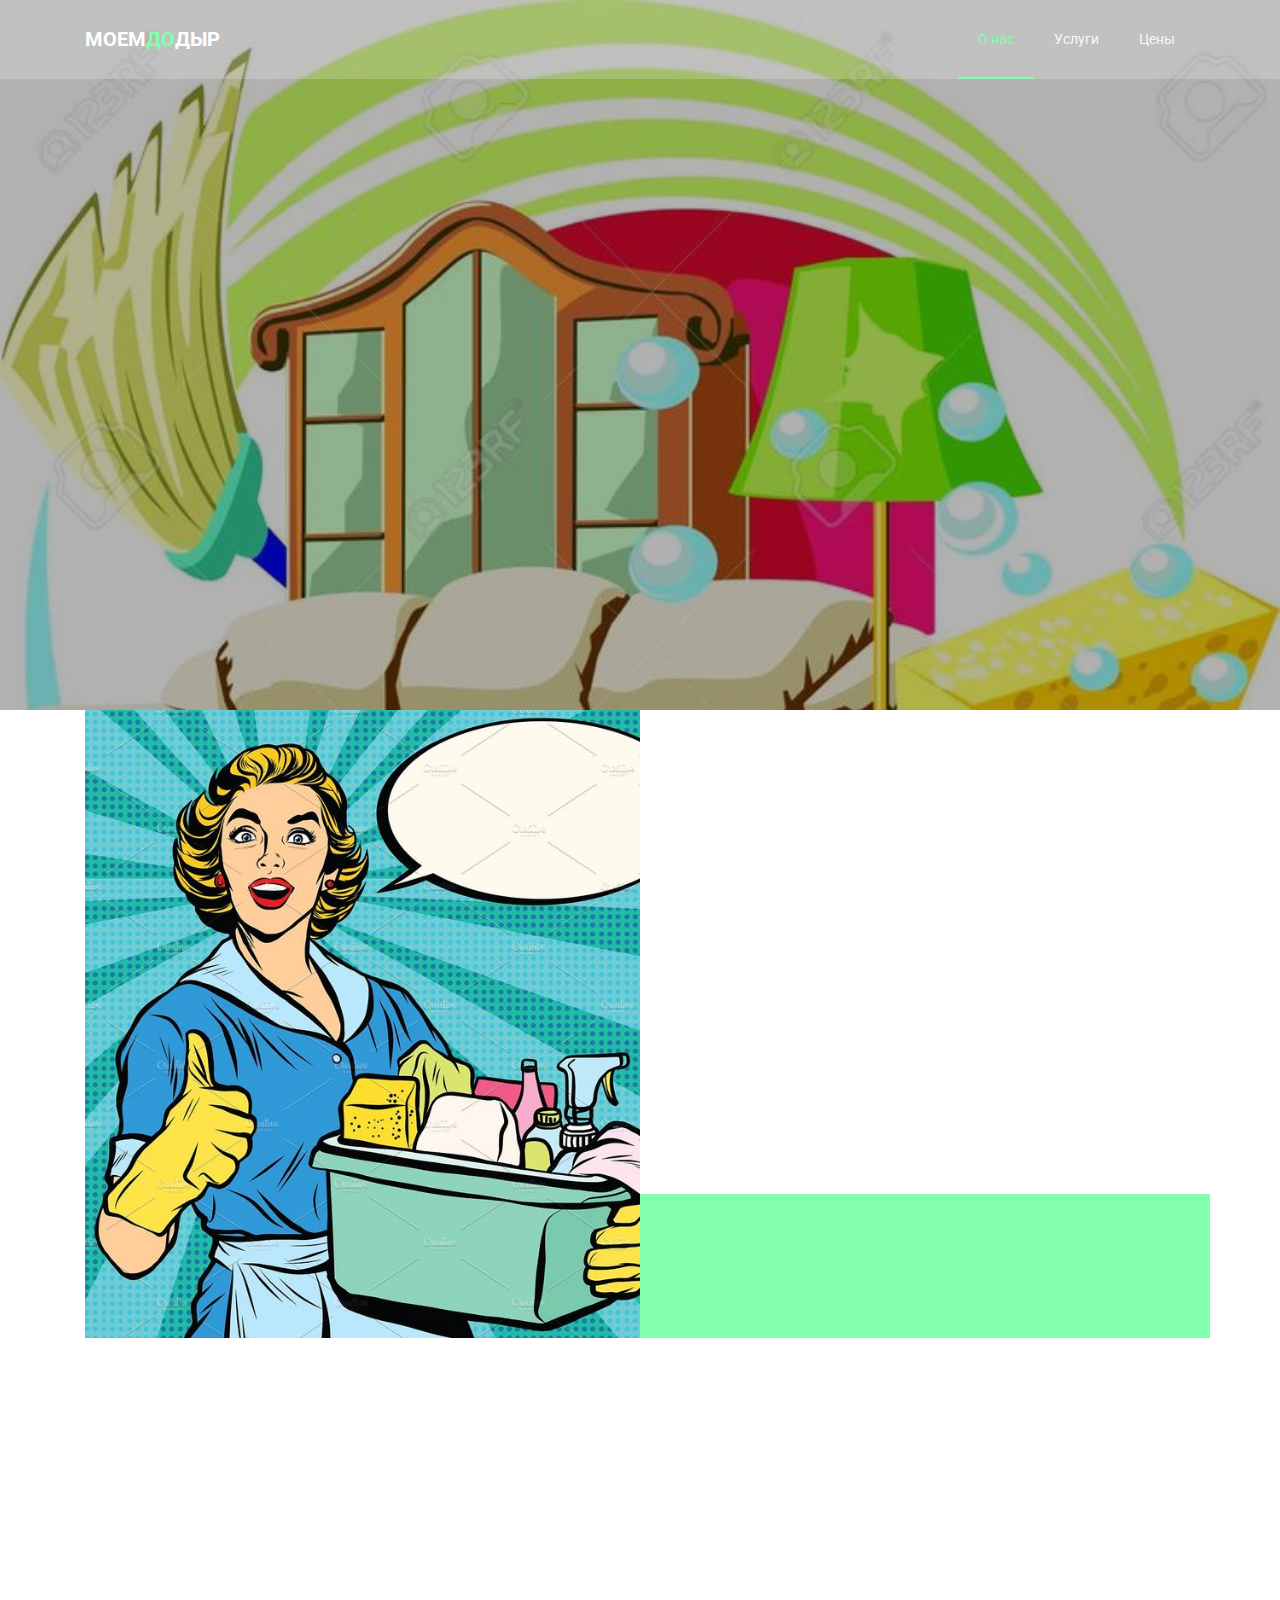
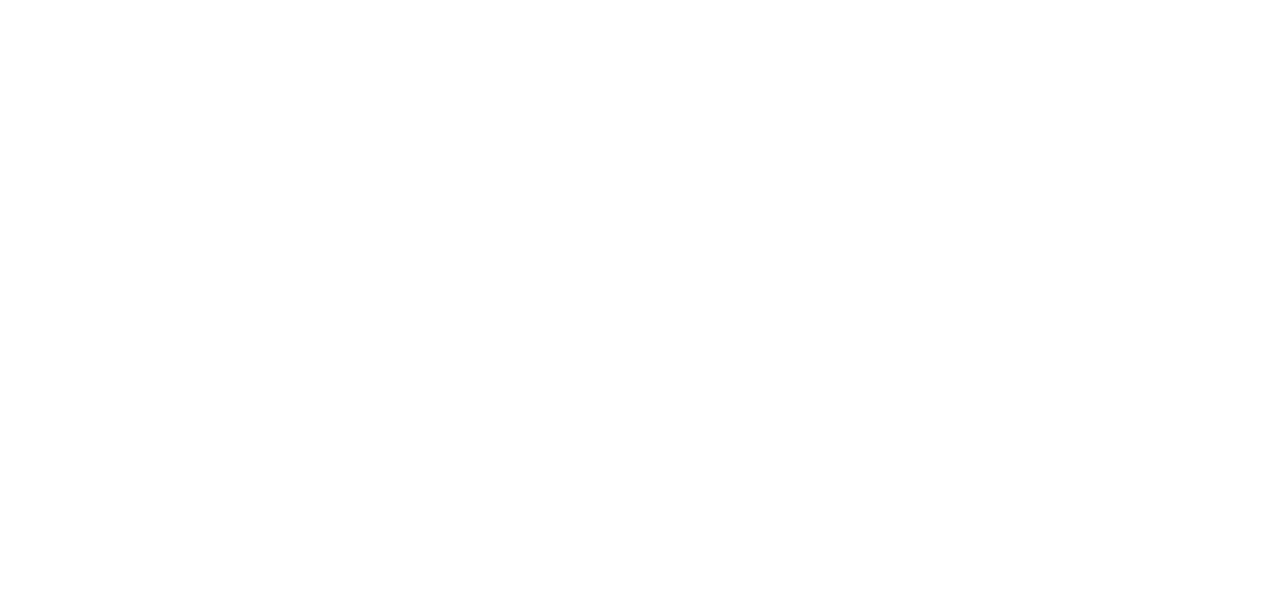
==== index.html @ bdd0698e "init commit cleaning" ====
<!DOCTYPE html>
<html lang="en">
    <head>
    <title>МОЕМДОДЫР</title>
    <meta charset="utf-8">
    <meta name="viewport" content="width=device-width, initial-scale=1, shrink-to-fit=no">
    
    <link href="https://fonts.googleapis.com/css?family=Roboto:300,400,500,700&display=swap" rel="stylesheet">
    <link rel="stylesheet" href="https://stackpath.bootstrapcdn.com/font-awesome/4.7.0/css/font-awesome.min.css">
    <link rel="stylesheet" href="css/animate.css">
    <link rel="stylesheet" href="css/flaticon.css">
    <link rel="stylesheet" href="css/style.css">
    </head>
    <body>
        <nav class="navbar navbar-expand-lg navbar-dark bg-dark ftco-navbar-light">
            <div class="container">
                <a class="navbar-brand" href="index.html">Моем<span>до</span>дыр</a>
              <button class="navbar-toggler" type="button" data-toggle="collapse" data-target="#ftco-nav" aria-controls="ftco-nav" aria-expanded="false" aria-label="Toggle navigation">
                <span class="fa fa-bars"></span> Меню
              </button>
              <div class="collapse navbar-collapse" id="ftco-nav">
                <ul class="navbar-nav ml-auto">
                    <li class="nav-item active"><a href="index.html" class="nav-link">О нас</a></li>
                    <li class="nav-item"><a href="" class="nav-link">Услуги</a></li>
                    <li class="nav-item"><a href="" class="nav-link">Цены</a></li>
                </ul>
              </div>
            </div>
          </nav>

          <section class="hero-wrap hero-wrap-2" style="background-image: url('images/main.jpeg');" data-stellar-background-ratio="0.5">
            <div class="overlay"></div>
            <div class="container">
              <div class="row no-gutters slider-text align-items-end">
                <div class="col-md-9 ftco-animate pb-5 item-animate fadeIn ftco-animated">
                  <h1 class="mb-0 bread">Позвольте нам <b>за вас</b> сделать грязную работу</h1>
                </div>
              </div>
            </div>
          </section>

          <section class="ftco-section ftco-no-pt ftco-no-pb">
            <div class="container">
                <div class="row d-flex no-gutters">
                    <div class="col-md-6 d-flex">
                        <div class="img d-flex align-items-center justify-content-center py-5 py-md-0" style="background-image:url(images/about_us.jpeg);">
                        </div>
                    </div>
                    <div class="col-md-6 pl-md-5 pt-md-5">
                        <div class="row justify-content-start py-5">
                      <div class="col-md-12 heading-section ftco-animate item-animate fadeIn ftco-animated">
                        <h2 class="mb-4">Добро пожаловать в клининг центр</h2>
                        <p>Чистота ваших помещений становится нашим приоритетом! Мы предлагаем профессиональные клининговые услуги для дома, офиса и т.д. Наша команда опытных специалистов обеспечит безупречную уборку с использованием современных технологий и экологически чистых средств. Мы стремимся к превосходству в каждой детали и гарантируем ваше полное удовлетворение от нашей работы. Доверьте нам заботу о вашем пространстве, и вы получите результат, который превзойдет ваши ожидания. Сделайте первый шаг к безупречной чистоте с нами!</p>
                      </div>
                    </div>
                            <div class="row ftco-counter py-5" id="section-counter">
                      <div class="col-md-6 col-lg-4 d-flex justify-content-center counter-wrap ftco-animate item-animate fadeIn ftco-animated">
                        <div class="block-18">
                          <div class="text">
                            <strong class="number" data-number="45">0</strong>
                          </div>
                          <div class="text">
                              <span>Лет на <br>Рынке</span>
                          </div>
                        </div>
                      </div>
                      <div class="col-md-6 col-lg-4 d-flex justify-content-center counter-wrap ftco-animate item-animate fadeIn ftco-animated">
                        <div class="block-18">
                          <div class="text">
                            <strong class="number" data-number="2342">0</strong>
                          </div>
                          <div class="text">
                              <span>Выполненных <br>Заказов</span>
                          </div>
                        </div>
                      </div>
                      <div class="col-md-6 col-lg-4 d-flex justify-content-center counter-wrap ftco-animate item-animate fadeIn ftco-animated">
                        <div class="block-18">
                          <div class="text">
                            <strong class="number" data-number="30">0</strong>
                          </div>
                          <div class="text">
                              <span>Помещений <br>Убрано</span>
                          </div>
                        </div>
                      </div>
                    </div>
                </div>
            </div>
            </div>
        </section>

        <section class="ftco-section">
            <div class="container">
                <div class="row justify-content-center pb-5 mb-3">
              <div class="col-md-7 heading-section text-center ftco-animate item-animate fadeIn ftco-animated">
                  <span class="subheading">Услуги</span>
                <h2>Как Мы Работаем</h2>
              </div>
            </div>
                <div class="row">
              <div class="col-md-6 col-lg-6 services ftco-animate item-animate fadeIn ftco-animated">
                <div class="d-block d-flex">
                  <div class="icon d-flex justify-content-center align-items-center">
                    <span class="flaticon-workplace"></span>
                  </div>
                  <div class="media-body pl-3">
                    <h3 class="heading">Уборка офиса</h3>
                    <p>Обеспечьте своему офису безупречный вид с помощью наших опытных профессионалов. Мы также обеспечиваем вывоз мусора и регулярную уборку, чтобы ваш офис всегда выглядел опрятно и профессионально.</p>
                    <p><a href="#" class="btn-custom">Подробнее</a></p>
                  </div>
                </div>
              </div>
              <div class="col-md-6 col-lg-6 services ftco-animate item-animate fadeIn ftco-animated">
                <div class="d-block d-flex">
                  <div class="icon d-flex justify-content-center align-items-center">
                    <span class="flaticon-rug"></span>
                  </div>
                  <div class="media-body pl-3">
                    <h3 class="heading">Очистка ковров</h3>
                    <p>Мы используем специализированное оборудование и экологически чистые средства для тщательной и эффективной очистки ковров, чтобы они выглядели как новые.</p>
                    <p><a href="#" class="btn-custom">Подробнее</a></p>
                  </div>
                </div> 
              </div>
            </div>
            
            <div class="row">
              <div class="col-md-6 col-lg-6 services ftco-animate item-animate fadeIn ftco-animated">
                <div class="d-block d-flex">
                  <div class="icon d-flex justify-content-center align-items-center">
                    <span class="flaticon-kitchen"></span>
                  </div>
                  <div class="media-body pl-3">
                    <h3 class="heading">Уборка кухни</h3>
                    <p>Обеспечьте безопасность и гигиену в вашей кухне с нашими услугами уборки, устраняющими загрязнения и бактерии, и обеспечивающими чистоту каждой поверхности.</p>
                    <p><a href="#" class="btn-custom">Подробнее</a></p>
                  </div>
                </div> 
              </div>
              <div class="col-md-6 col-lg-6 services ftco-animate item-animate fadeIn ftco-animated">
                <div class="d-block d-flex">
                  <div class="icon d-flex justify-content-center align-items-center">
                    <span class="flaticon-balcony"></span>
                  </div>
                  <div class="media-body pl-3">
                    <h3 class="heading">Мойка окон</h3>
                    <p>Позвольте вашим окнам сиять ярко и чисто благодаря нашим профессиональным услугам мойки окон, которые придают вашему помещению свежий и привлекательный вид.</p>
                    <p><a href="#" class="btn-custom">Подробнее</a></p>
                  </div>
                </div>
              </div>
            </div>
            
            
            </div>
        </section>
    </body>
</html>
---- css/flaticon.css ----
@font-face {
  font-family: "Flaticon";
  src: url("../fonts/flaticon/font/Flaticon.eot");
  src: url("../fonts/flaticon/font/Flaticon.eot?#iefix") format("embedded-opentype"),
       url("../fonts/flaticon/font/Flaticon.woff") format("woff"),
       url("../fonts/flaticon/font/Flaticon.ttf") format("truetype"),
       url("../fonts/flaticon/font/Flaticon.svg#Flaticon") format("svg");
  font-weight: normal;
  font-style: normal;
}

@media screen and (-webkit-min-device-pixel-ratio:0) {
  @font-face {
    font-family: "Flaticon";
    src: url("../fonts/flaticon/font/Flaticon.svg#Flaticon") format("svg");
  }
}

[class^="flaticon-"]:before, [class*=" flaticon-"]:before,
[class^="flaticon-"]:after, [class*=" flaticon-"]:after {   
  font-family: Flaticon;
  font-style: normal;
  font-weight: normal;
  font-variant: normal;
  text-transform: none;
  line-height: 1;

  -webkit-font-smoothing: antialiased;
  -moz-osx-font-smoothing: grayscale;
}

.flaticon-workplace:before { content: "\f100"; }
.flaticon-rug:before { content: "\f102"; }
.flaticon-kitchen:before { content: "\f103"; }
.flaticon-balcony:before { content: "\f105"; }
.flaticon-tap:before { content: "\f107"; }
.flaticon-vacuum-cleaner:before { content: "\f108"; }
.flaticon-sprayer:before { content: "\f109"; }
---- css/style.css ----
.navbar {
    position: relative;
    display: -webkit-box;
    display: -ms-flexbox;
    display: flex;
    -ms-flex-wrap: wrap;
    flex-wrap: wrap;
    -webkit-box-align: center;
    -ms-flex-align: center;
    align-items: center;
    -webkit-box-pack: justify;
    -ms-flex-pack: justify;
    justify-content: space-between;
    padding: 0.5rem 1rem; }
    .navbar > .container {
      display: -webkit-box;
      display: -ms-flexbox;
      display: flex;
      -ms-flex-wrap: wrap;
      flex-wrap: wrap;
      -webkit-box-align: center;
      -ms-flex-align: center;
      align-items: center;
      -webkit-box-pack: justify;
      -ms-flex-pack: justify;
      justify-content: space-between; }


@media (max-width: 991.98px) {
.navbar-expand-lg > .container {
    padding-right: 0;
    padding-left: 0; } }

@media (min-width: 992px) {
    .navbar-expand-lg {
        -webkit-box-orient: horizontal;
        -webkit-box-direction: normal;
        -ms-flex-flow: row nowrap;
        flex-flow: row nowrap;
        -webkit-box-pack: start;
        -ms-flex-pack: start;
        justify-content: flex-start; }
        .navbar-expand-lg .navbar-nav {
        -webkit-box-orient: horizontal;
        -webkit-box-direction: normal;
        -ms-flex-direction: row;
        flex-direction: row; }
        .navbar-expand-lg .navbar-nav .dropdown-menu {
            position: absolute; }
        .navbar-expand-lg .navbar-nav .nav-link {
            padding-right: 0.5rem;
            padding-left: 0.5rem; }
        .navbar-expand-lg > .container {
        -ms-flex-wrap: nowrap;
        flex-wrap: nowrap; }
        .navbar-expand-lg .navbar-collapse {
        display: -webkit-box !important;
        display: -ms-flexbox !important;
        display: flex !important;
        -ms-flex-preferred-size: auto;
        flex-basis: auto; }
        .navbar-expand-lg .navbar-toggler {
        display: none; } }

.navbar-dark .navbar-brand {
    color: #fff; }
    .navbar-dark .navbar-brand:hover, .navbar-dark .navbar-brand:focus {
        color: #fff; }
    
    .navbar-dark .navbar-nav .nav-link {
    color: rgba(255, 255, 255, 0.5); }
    .navbar-dark .navbar-nav .nav-link:hover, .navbar-dark .navbar-nav .nav-link:focus {
        color: rgba(255, 255, 255, 0.75); }
    .navbar-dark .navbar-nav .nav-link.disabled {
        color: rgba(255, 255, 255, 0.25); }
    
    .navbar-dark .navbar-nav .show > .nav-link,
    .navbar-dark .navbar-nav .active > .nav-link,
    .navbar-dark .navbar-nav .nav-link.show,
    .navbar-dark .navbar-nav .nav-link.active {
    color: #fff; }
    
    .navbar-dark .navbar-toggler {
    color: rgba(255, 255, 255, 0.5);
    border-color: rgba(255, 255, 255, 0.1); }
    
    .navbar-dark .navbar-toggler-icon {
    background-image: url("data:image/svg+xml,%3csvg viewBox='0 0 30 30' xmlns='http://www.w3.org/2000/svg'%3e%3cpath stroke='rgba(255, 255, 255, 0.5)' stroke-width='2' stroke-linecap='round' stroke-miterlimit='10' d='M4 7h22M4 15h22M4 23h22'/%3e%3c/svg%3e"); }
    
    .navbar-dark .navbar-text {
    color: rgba(255, 255, 255, 0.5); }
    .navbar-dark .navbar-text a {
        color: #fff; }
        .navbar-dark .navbar-text a:hover, .navbar-dark .navbar-text a:focus {
        color: #fff; }

.bg-dark {
    background-color: #343a40 !important; }
    
    a.bg-dark:hover, a.bg-dark:focus,
    button.bg-dark:hover,
    button.bg-dark:focus {
    background-color: #1d2124 !important; }



.ftco-navbar-light {
    background: rgba(255, 255, 255, 0.2) !important;
    position: absolute;
    left: 0;
    right: 0;
    z-index: 3;
    padding: 0; }
    @media (max-width: 991.98px) {
        .ftco-navbar-light {
        background: #fff;
        position: relative;
        top: 0;
        padding: 10px 15px; } }
    .ftco-navbar-light .navbar-brand {
        color: #fff;
        text-transform: uppercase;
        font-weight: 700;
        font-size: 20px;
        line-height: 1; }
        .ftco-navbar-light .navbar-brand span {
        color: #81ffab;
        position: relative; }
        .ftco-navbar-light .navbar-brand:hover, .ftco-navbar-light .navbar-brand:focus {
        color: #000000; }
        @media (max-width: 991.98px) {
        .ftco-navbar-light .navbar-brand {
            color: #000000; }
            .ftco-navbar-light .navbar-brand span {
            color: #bebebe; } }
    @media (max-width: 991.98px) {
        .ftco-navbar-light .navbar-nav {
        padding-bottom: 10px; } }
    .ftco-navbar-light .navbar-nav > .nav-item > .nav-link {
        font-size: 14px;
        padding-top: 1.8rem;
        padding-bottom: 1.8rem;
        padding-left: 20px;
        padding-right: 20px;
        font-weight: 400;
        color: rgba(255, 255, 255, 0.9);
        position: relative;
        opacity: 1 !important; }
        .ftco-navbar-light .navbar-nav > .nav-item > .nav-link:before {
        content: "";
        position: absolute;
        width: 100%;
        height: 2px;
        bottom: 0px;
        left: 0;
        background-color: #81ffab;
        visibility: hidden;
        -webkit-transform: scaleX(0);
        -ms-transform: scaleX(0);
        transform: scaleX(0);
        -webkit-transition: all 0.5s ease-in-out 0s;
        -o-transition: all 0.5s ease-in-out 0s;
        transition: all 0.5s ease-in-out 0s;
        z-index: -1; }
        .ftco-navbar-light .navbar-nav > .nav-item > .nav-link:hover {
        color: #81ffab; }
        .ftco-navbar-light .navbar-nav > .nav-item > .nav-link:hover:before {
            visibility: visible;
            background-color: #81ffab;
            -webkit-transform: scaleX(1);
            -ms-transform: scaleX(1);
            transform: scaleX(1); }
        @media (max-width: 991.98px) {
        .ftco-navbar-light .navbar-nav > .nav-item > .nav-link {
            padding-left: 0;
            padding-right: 0;
            padding-top: .7rem;
            padding-bottom: .7rem;
            color: rgba(0, 0, 0, 0.7); }
            .ftco-navbar-light .navbar-nav > .nav-item > .nav-link:hover {
            color: #fff; }
            .ftco-navbar-light .navbar-nav > .nav-item > .nav-link:hover:before {
                display: none; } }
    .ftco-navbar-light .navbar-nav > .nav-item .dropdown-menu {
        border: none;
        background: #fff;
        -webkit-box-shadow: 0px 10px 34px -20px rgba(0, 0, 0, 0.41);
        -moz-box-shadow: 0px 10px 34px -20px rgba(0, 0, 0, 0.41);
        box-shadow: 0px 10px 34px -20px rgba(0, 0, 0, 0.41);
        border-radius: 4px; }
        .ftco-navbar-light .navbar-nav > .nav-item .dropdown-menu .dropdown-item {
        font-size: 12px;
        color: #000000; }
        .ftco-navbar-light .navbar-nav > .nav-item .dropdown-menu .dropdown-item:hover, .ftco-navbar-light .navbar-nav > .nav-item .dropdown-menu .dropdown-item:focus {
            background: #bebebe;
            color: #fff; }
        @media (max-width: 991.98px) {
        .ftco-navbar-light .navbar-nav > .nav-item .dropdown-menu {
            display: block !important;
            background: #fff;
            -webkit-box-shadow: none;
            box-shadow: none; } }
    .ftco-navbar-light .navbar-nav > .nav-item.cta > a {
        color: #fff;
        background: #bebebe;
        border-radius: 0px; }
        @media (max-width: 767.98px) {
        .ftco-navbar-light .navbar-nav > .nav-item.cta > a {
            padding-left: 15px;
            padding-right: 15px; } }
        @media (max-width: 991.98px) {
        .ftco-navbar-light .navbar-nav > .nav-item.cta > a {
            color: #fff;
            background: #bebebe;
            border-radius: 4px; } }
    .ftco-navbar-light .navbar-nav > .nav-item.active > a {
        color: #81ffab; }
        .ftco-navbar-light .navbar-nav > .nav-item.active > a:before {
        visibility: visible;
        background-color: #81ffab;
        -webkit-transform: scaleX(1);
        -ms-transform: scaleX(1);
        transform: scaleX(1); }
        @media (max-width: 991.98px) {
        .ftco-navbar-light .navbar-nav > .nav-item.active > a {
            color: #000000; }
            .ftco-navbar-light .navbar-nav > .nav-item.active > a:before {
            display: none; } }
    .ftco-navbar-light .navbar-toggler {
        border: none;
        color: rgba(0, 0, 0, 0.5) !important;
        cursor: pointer;
        padding-right: 0;
        text-transform: uppercase;
        font-size: 16px;
        letter-spacing: .1em; }
        .ftco-navbar-light .navbar-toggler:focus {
        outline: none !important; }


.container {
    width: 100%;
    padding-right: 15px;
    padding-left: 15px;
    margin-right: auto;
    margin-left: auto; }
    @media (min-width: 576px) {
        .container {
        max-width: 540px; } }
    @media (min-width: 768px) {
        .container {
        max-width: 720px; } }
    @media (min-width: 992px) {
        .container {
        max-width: 960px; } }
    @media (min-width: 1200px) {
        .container {
        max-width: 1140px; } }

.container {
    min-width: 992px !important; }


.navbar-brand {
    display: inline-block;
    padding-top: 0.3125rem;
    padding-bottom: 0.3125rem;
    margin-right: 1rem;
    font-size: 1.25rem;
    line-height: inherit;
    white-space: nowrap; }
    .navbar-brand:hover, .navbar-brand:focus {
        text-decoration: none; }

.navbar-toggler {
    padding: 0.25rem 0.75rem;
    font-size: 1.25rem;
    line-height: 1;
    background-color: transparent;
    border: 1px solid transparent;
    border-radius: 0.25rem; }
    .navbar-toggler:hover, .navbar-toggler:focus {
        text-decoration: none; }
    .navbar-toggler:not(:disabled):not(.disabled) {
        cursor: pointer; }
    
.collapse:not(.show) {
    display: none; }



.navbar-collapse {
    -ms-flex-preferred-size: 100%;
    flex-basis: 100%;
    -webkit-box-flex: 1;
    -ms-flex-positive: 1;
    flex-grow: 1;
    -webkit-box-align: center;
    -ms-flex-align: center;
    align-items: center; }

.navbar-nav {
    display: -webkit-box;
    display: -ms-flexbox;
    display: flex;
    -webkit-box-orient: vertical;
    -webkit-box-direction: normal;
    -ms-flex-direction: column;
    flex-direction: column;
    padding-left: 0;
    margin-bottom: 0;
    list-style: none; }
    .navbar-nav .nav-link {
        padding-right: 0;
        padding-left: 0; }
    .navbar-nav .dropdown-menu {
        position: static;
        float: none; }

.ml-auto {
    margin-left: auto !important; }

.nav-link {
    display: block;
    padding: 0.5rem 1rem; }
    .nav-link:hover, .nav-link:focus {
        text-decoration: none; }
    .nav-link.disabled {
        color: #6c757d;
        pointer-events: none;
        cursor: default; }


body {
    font-family: "Roboto", Arial, sans-serif;
    background: #fff;
    font-size: 16px;
    line-height: 1.8;
    font-weight: 400;
    color: gray; }
    body.menu-show {
        overflow: hidden;
        position: fixed;
        height: 100%;
        width: 100%; }

*,
*::before,
*::after {
  -webkit-box-sizing: border-box;
  box-sizing: border-box; }

html {
  font-family: sans-serif;
  line-height: 1.15;
  -webkit-text-size-adjust: 100%;
  -webkit-tap-highlight-color: rgba(0, 0, 0, 0); }

article, aside, figcaption, figure, footer, header, hgroup, main, nav, section {
  display: block; }

body {
  margin: 0;
  font-family: -apple-system, BlinkMacSystemFont, "Segoe UI", Roboto, "Helvetica Neue", Arial, "Noto Sans", sans-serif, "Apple Color Emoji", "Segoe UI Emoji", "Segoe UI Symbol", "Noto Color Emoji";
  font-size: 1rem;
  font-weight: 400;
  line-height: 1.5;
  color: #212529;
  text-align: left;
  background-color: #fff; }

[tabindex="-1"]:focus {
  outline: 0 !important; }

hr {
  -webkit-box-sizing: content-box;
  box-sizing: content-box;
  height: 0;
  overflow: visible; }

h1, h2, h3, h4, h5, h6 {
  margin-top: 0;
  margin-bottom: 0.5rem; }

p {
  margin-top: 0;
  margin-bottom: 1rem; }

abbr[title],
abbr[data-original-title] {
  text-decoration: underline;
  -webkit-text-decoration: underline dotted;
  text-decoration: underline dotted;
  cursor: help;
  border-bottom: 0;
  text-decoration-skip-ink: none; }

address {
  margin-bottom: 1rem;
  font-style: normal;
  line-height: inherit; }

ol,
ul,
dl {
  margin-top: 0;
  margin-bottom: 1rem; }

ol ol,
ul ul,
ol ul,
ul ol {
  margin-bottom: 0; }

dt {
  font-weight: 700; }

dd {
  margin-bottom: .5rem;
  margin-left: 0; }

blockquote {
  margin: 0 0 1rem; }

b,
strong {
  font-weight: bolder; }

small {
  font-size: 80%; }

sub,
sup {
  position: relative;
  font-size: 75%;
  line-height: 0;
  vertical-align: baseline; }

sub {
  bottom: -.25em; }

sup {
  top: -.5em; }

a {
  color: #007bff;
  text-decoration: none;
  background-color: transparent; }
  a:hover {
    color: #0056b3;
    text-decoration: underline; }

a:not([href]):not([tabindex]) {
  color: inherit;
  text-decoration: none; }
  a:not([href]):not([tabindex]):hover, a:not([href]):not([tabindex]):focus {
    color: inherit;
    text-decoration: none; }
  a:not([href]):not([tabindex]):focus {
    outline: 0; }

pre,
code,
kbd,
samp {
  font-family: SFMono-Regular, Menlo, Monaco, Consolas, "Liberation Mono", "Courier New", monospace;
  font-size: 1em; }

pre {
  margin-top: 0;
  margin-bottom: 1rem;
  overflow: auto; }

figure {
  margin: 0 0 1rem; }

img {
  vertical-align: middle;
  border-style: none; }

svg {
  overflow: hidden;
  vertical-align: middle; }

table {
  border-collapse: collapse; }

caption {
  padding-top: 0.75rem;
  padding-bottom: 0.75rem;
  color: #6c757d;
  text-align: left;
  caption-side: bottom; }

th {
  text-align: inherit; }

label {
  display: inline-block;
  margin-bottom: 0.5rem; }

button {
  border-radius: 0; }

button:focus {
  outline: 1px dotted;
  outline: 5px auto -webkit-focus-ring-color; }

input,
button,
select,
optgroup,
textarea {
  margin: 0;
  font-family: inherit;
  font-size: inherit;
  line-height: inherit; }

button,
input {
  overflow: visible; }

button,
select {
  text-transform: none; }

button,
[type="button"],
[type="reset"],
[type="submit"] {
  -webkit-appearance: button; }

button::-moz-focus-inner,
[type="button"]::-moz-focus-inner,
[type="reset"]::-moz-focus-inner,
[type="submit"]::-moz-focus-inner {
  padding: 0;
  border-style: none; }

input[type="radio"],
input[type="checkbox"] {
  -webkit-box-sizing: border-box;
  box-sizing: border-box;
  padding: 0; }

input[type="date"],
input[type="time"],
input[type="datetime-local"],
input[type="month"] {
  -webkit-appearance: listbox; }

textarea {
  overflow: auto;
  resize: vertical; }

fieldset {
  min-width: 0;
  padding: 0;
  margin: 0;
  border: 0; }

legend {
  display: block;
  width: 100%;
  max-width: 100%;
  padding: 0;
  margin-bottom: .5rem;
  font-size: 1.5rem;
  line-height: inherit;
  color: inherit;
  white-space: normal; }

progress {
  vertical-align: baseline; }

[type="number"]::-webkit-inner-spin-button,
[type="number"]::-webkit-outer-spin-button {
  height: auto; }

[type="search"] {
  outline-offset: -2px;
  -webkit-appearance: none; }

[type="search"]::-webkit-search-decoration {
  -webkit-appearance: none; }

::-webkit-file-upload-button {
  font: inherit;
  -webkit-appearance: button; }

[hidden] {
  display: none !important; }

h1, h2, h3, h4, h5, h6,
.h1, .h2, .h3, .h4, .h5, .h6 {
  margin-bottom: 0.5rem;
  font-family: inherit;
  font-weight: 500;
  line-height: 1.2;
  color: inherit; }

h1, .h1 {
  font-size: 2.5rem; }

h2, .h2 {
  font-size: 2rem; }

h3, .h3 {
  font-size: 1.75rem; }

h4, .h4 {
  font-size: 1.5rem; }

h5, .h5 {
  font-size: 1.25rem; }

h6, .h6 {
  font-size: 1rem; }

@media print {
*,
*::before,
*::after {
    text-shadow: none !important;
    -webkit-box-shadow: none !important;
    box-shadow: none !important; }
a:not(.btn) {
    text-decoration: underline; }
abbr[title]::after {
    content: " (" attr(title) ")"; }
pre {
    white-space: pre-wrap !important; }
pre,
blockquote {
    border: 1px solid #adb5bd;
    page-break-inside: avoid; }
thead {
    display: table-header-group; }
tr,
img {
    page-break-inside: avoid; }
p,
h2,
h3 {
    orphans: 3;
    widows: 3; }
h2,
h3 {
    page-break-after: avoid; }
@page {
    size: a3; }
body {
    min-width: 992px !important; }}

a {
    -webkit-transition: .3s all ease;
    -o-transition: .3s all ease;
    transition: .3s all ease;
    color: #bebebe; }
    a:hover, a:focus {
        text-decoration: none;
        color: #bebebe;
        outline: none !important; }
    
    h1, h2, h3, h4, h5,
    .h1, .h2, .h3, .h4, .h5 {
    line-height: 1.5;
    color: #33313b;
    font-weight: 400; }

.hero-wrap {
    width: 100%;
    height: 100%;
    position: inherit;
    background-size: cover;
    background-repeat: no-repeat;
    background-position: top center;
    position: relative; }
    @media (max-width: 1199.98px) {
        .hero-wrap {
        background-position: center center !important; } }
    .hero-wrap .overlay {
        position: absolute;
        top: 0;
        left: 0;
        right: 0;
        bottom: 0;
        content: '';
        opacity: .3;
        background: #000000; }
    .hero-wrap.hero-wrap-2 {
        height: 710px; }
        .hero-wrap.hero-wrap-2 .overlay {
        opacity: .3; }
        .hero-wrap.hero-wrap-2 .slider-text {
        height: 600px; }

.slider-text h1 {
    font-size: 46px;
    color: #fff;
    line-height: 1.2;
    font-weight: 400;
    font-family: "Roboto", Arial, sans-serif; }
    @media (max-width: 991.98px) {
        .slider-text h1 {
        font-size: 40px; } }
    .slider-text h1 span {
        color: #bebebe; }
    
    .slider-text .subheading {
    font-size: 18px;
    line-height: 1.5;
    color: rgba(255, 255, 255, 0.7); }
    
    .slider-text p {
    font-size: 18px;
    line-height: 1.5;
    color: rgba(255, 255, 255, 0.7); }
    .slider-text p strong {
        font-weight: 700; }
        .slider-text p strong a {
        color: #000000; }
    
    .slider-text .btn-custom {
    font-size: 16px;
    font-weight: 500;
    color: #fff; }
    
    .slider-text .breadcrumbs {
    font-size: 16px;
    font-weight: 400;
    margin-bottom: 20px;
    z-index: 99; }
    .slider-text .breadcrumbs span {
        color: rgba(255, 255, 255, 0.5); }
        .slider-text .breadcrumbs span i {
        color: rgba(255, 255, 255, 0.3);
        font-size: 13px; }
        .slider-text .breadcrumbs span a {
        color: rgba(255, 255, 255, 0.7); }
        .slider-text .breadcrumbs span a:hover, .slider-text .breadcrumbs span a:focus {
            color: #bebebe; }
            .slider-text .breadcrumbs span a:hover i, .slider-text .breadcrumbs span a:focus i {
            color: #bebebe; }
    
    .slider-text .bread {
    font-weight: 400 !important; 
    color: rgb(255, 255, 255);
    }

    .align-items-end {
        -webkit-box-align: end !important;
        -ms-flex-align: end !important;
        align-items: flex-end !important; }

.col-1, .col-2, .col-3, .col-4, .col-5, .col-6, .col-7, .col-8, .col-9, .col-10, .col-11, .col-12, .col,
.col-auto, .col-sm-1, .col-sm-2, .col-sm-3, .col-sm-4, .col-sm-5, .col-sm-6, .col-sm-7, .col-sm-8, .col-sm-9, .col-sm-10, .col-sm-11, .col-sm-12, .col-sm,
.col-sm-auto, .col-md-1, .col-md-2, .col-md-3, .col-md-4, .col-md-5, .col-md-6, .col-md-7, .col-md-8, .col-md-9, .col-md-10, .col-md-11, .col-md-12, .col-md,
.col-md-auto, .col-lg-1, .col-lg-2, .col-lg-3, .col-lg-4, .col-lg-5, .col-lg-6, .col-lg-7, .col-lg-8, .col-lg-9, .col-lg-10, .col-lg-11, .col-lg-12, .col-lg,
.col-lg-auto, .col-xl-1, .col-xl-2, .col-xl-3, .col-xl-4, .col-xl-5, .col-xl-6, .col-xl-7, .col-xl-8, .col-xl-9, .col-xl-10, .col-xl-11, .col-xl-12, .col-xl,
.col-xl-auto {
    position: relative;
    width: 100%;
    padding-right: 15px;
    padding-left: 15px; }


.ftco-animate {
    opacity: 0;
    visibility: hidden; }

.pb-5,
.py-5 {
    padding-bottom: 3rem !important; }

.mb-0 {
    margin-bottom: 8rem }

.row {
    display: -webkit-box;
    display: -ms-flexbox;
    display: flex;
    -ms-flex-wrap: wrap;
    flex-wrap: wrap;
    margin-right: -15px;
    margin-left: -15px; }

.no-gutters {
    margin-right: 0;
    margin-left: 0; }
    .no-gutters > .col,
    .no-gutters > [class*="col-"] {
        padding-right: 0;
        padding-left: 0; }
      
.ftco-section {
    padding: 7em 0;
    position: relative; }
    @media (max-width: 767.98px) {
        .ftco-section {
        padding: 6em 0; } }

.ftco-no-pt {
    padding-top: 0 !important; }

.ftco-no-pb {
    padding-bottom: 0 !important; }

.d-flex {
    display: -webkit-box !important;
    display: -ms-flexbox !important;
    display: flex !important; }

.img {
    width: 100%;
    background-size: cover;
    background-repeat: no-repeat; }

.align-items-center {
    -webkit-box-align: center !important;
    -ms-flex-align: center !important;
    align-items: center !important; }

.justify-content-center {
    -webkit-box-pack: center !important;
    -ms-flex-pack: center !important;
    justify-content: center !important; }

@media (min-width: 768px){
    .py-md-0 {
        padding-top: 0 !important; }
    .pl-md-5 {
        padding-left: 3rem !important; }
    .pt-md-5 {
    padding-top: 3rem !important; }
    .col-md-6 {
        -webkit-box-flex: 0;
        -ms-flex: 0 0 50%;
        flex: 0 0 50%;
        max-width: 50%; }
    .col-md-7 {
        -webkit-box-flex: 0;
        -ms-flex: 0 0 58.33333%;
        flex: 0 0 58.33333%;
        max-width: 58.33333%; }
    .col-md-9 {
        -webkit-box-flex: 0;
        -ms-flex: 0 0 75%;
        flex: 0 0 75%;
        max-width: 75%; }
    .col-md-12 {
        -webkit-box-flex: 0;
        -ms-flex: 0 0 100%;
        flex: 0 0 100%;
        max-width: 100%; }
    }

@media (min-width: 992px){
    .col-lg-4 {
        -webkit-box-flex: 0;
        -ms-flex: 0 0 33.33333%;
        flex: 0 0 33.33333%;
        max-width: 33.33333%; }
    .col-lg-6 {
        -webkit-box-flex: 0;
        -ms-flex: 0 0 50%;
        flex: 0 0 50%;
        max-width: 50%; }
}

.justify-content-start {
    -webkit-box-pack: start !important;
    -ms-flex-pack: start !important;
    justify-content: flex-start !important; }

.heading-section .subheading {
    font-size: 12px;
    display: block;
    font-weight: 500;
    color: #bebebe;
    text-transform: uppercase;
    letter-spacing: 1px; }
    
    .heading-section h2 {
    font-size: 44px;
    font-weight: 300; }
    @media (max-width: 767.98px) {
        .heading-section h2 {
        font-size: 28px; } }
    
    .heading-section.heading-section-white .subheading {
    color: rgba(255, 255, 255, 0.8); }
    
    .heading-section.heading-section-white h2 {
    color: #fff; }
    
    .heading-section.heading-section-white p {
    color: rgba(255, 255, 255, 0.9); }


.mb-4 {
    margin-bottom: 1.5rem !important; }

.ftco-counter {
    overflow-x: hidden;
    position: relative;
    background: #81ffab; }
    @media (min-width: 992px) {
        .ftco-counter {
        padding-left: 30px;
        margin-left: -48px; } }
    .ftco-counter .block-18 {
        display: block;
        width: 100%; }
        @media (max-width: 991.98px) {
        .ftco-counter .block-18 {
            margin-bottom: 2em; } }
    .ftco-counter .text {
        position: relative; }
        @media (max-width: 767.98px) {
        .ftco-counter .text {
            width: 100%; } }
        .ftco-counter .text .number {
        line-height: 1;
        font-weight: 400;
        font-size: 38px;
        color: #000000;
        display: block;
        margin-bottom: 10px; }
        .ftco-counter .text span {
        text-transform: uppercase;
        font-weight: 500;
        color: rgba(0, 0, 0, 0.7); }
    @media (max-width: 767.98px) {
        .ftco-counter .counter-wrap {
        margin-bottom: 20px; } }

#section-counter {
    position: relative;
    z-index: 0; }

.mb-3 {
    margin-bottom: 1rem !important; }

.text-center {
    text-align: center !important; }

.services {
    display: block;
    width: 100%;
    position: relative;
    -moz-transition: all 0.3s ease;
    -o-transition: all 0.3s ease;
    -webkit-transition: all 0.3s ease;
    -ms-transition: all 0.3s ease;
    transition: all 0.3s ease; }
    .services .d-block {
        margin-bottom: 20px; }
        .services .d-block:hover .icon {
        background: #bebebe; }
        .services .d-block:hover .icon:after {
            bottom: -7px;
            height: 7px;
            left: 4px;
            right: 4px; }
        .services .d-block:hover .icon span {
            color: #81ffab; }
    .services .icon {
        line-height: 1.3;
        position: relative;
        width: 70px;
        height: 70px;
        margin: 0 auto;
        position: relative;
        z-index: 0;
        border-radius: 5px;
        background: #bebebe;
        -moz-transition: all 0.3s ease;
        -o-transition: all 0.3s ease;
        -webkit-transition: all 0.3s ease;
        -ms-transition: all 0.3s ease;
        transition: all 0.3s ease;
        -webkit-box-shadow: 0px 10px 30px -4px rgba(0, 0, 0, 0.15);
        -moz-box-shadow: 0px 10px 30px -4px rgba(0, 0, 0, 0.15);
        box-shadow: 0px 10px 30px -4px rgba(0, 0, 0, 0.15); }
        .services .icon:after {
        position: absolute;
        bottom: -5px;
        left: 5px;
        right: 5px;
        content: '';
        height: 5px;
        background: #81ffab;
        border-radius: 0 0 3px 3px;
        -moz-transition: all 0.3s ease;
        -o-transition: all 0.3s ease;
        -webkit-transition: all 0.3s ease;
        -ms-transition: all 0.3s ease;
        transition: all 0.3s ease; }
        .services .icon span {
        font-size: 40px;
        color: #fff; }
    .services .media-body h3 {
        font-weight: 500;
        font-size: 18px;
        color: #000000; }
    .services .btn-custom {
        font-size: 12px;
        font-weight: 500;
        text-transform: uppercase;
        color: #000000;
        border-bottom: 2px solid #e6e6e6; }
        .services .btn-custom:hover {
        color: #81ffab;
        border-color: #81ffab; }

.d-block {
    display: block !important; }

.media-body {
    -webkit-box-flex: 1;
    -ms-flex: 1;
    flex: 1; }

.pl-3 {
    padding-left: 1rem !important; }
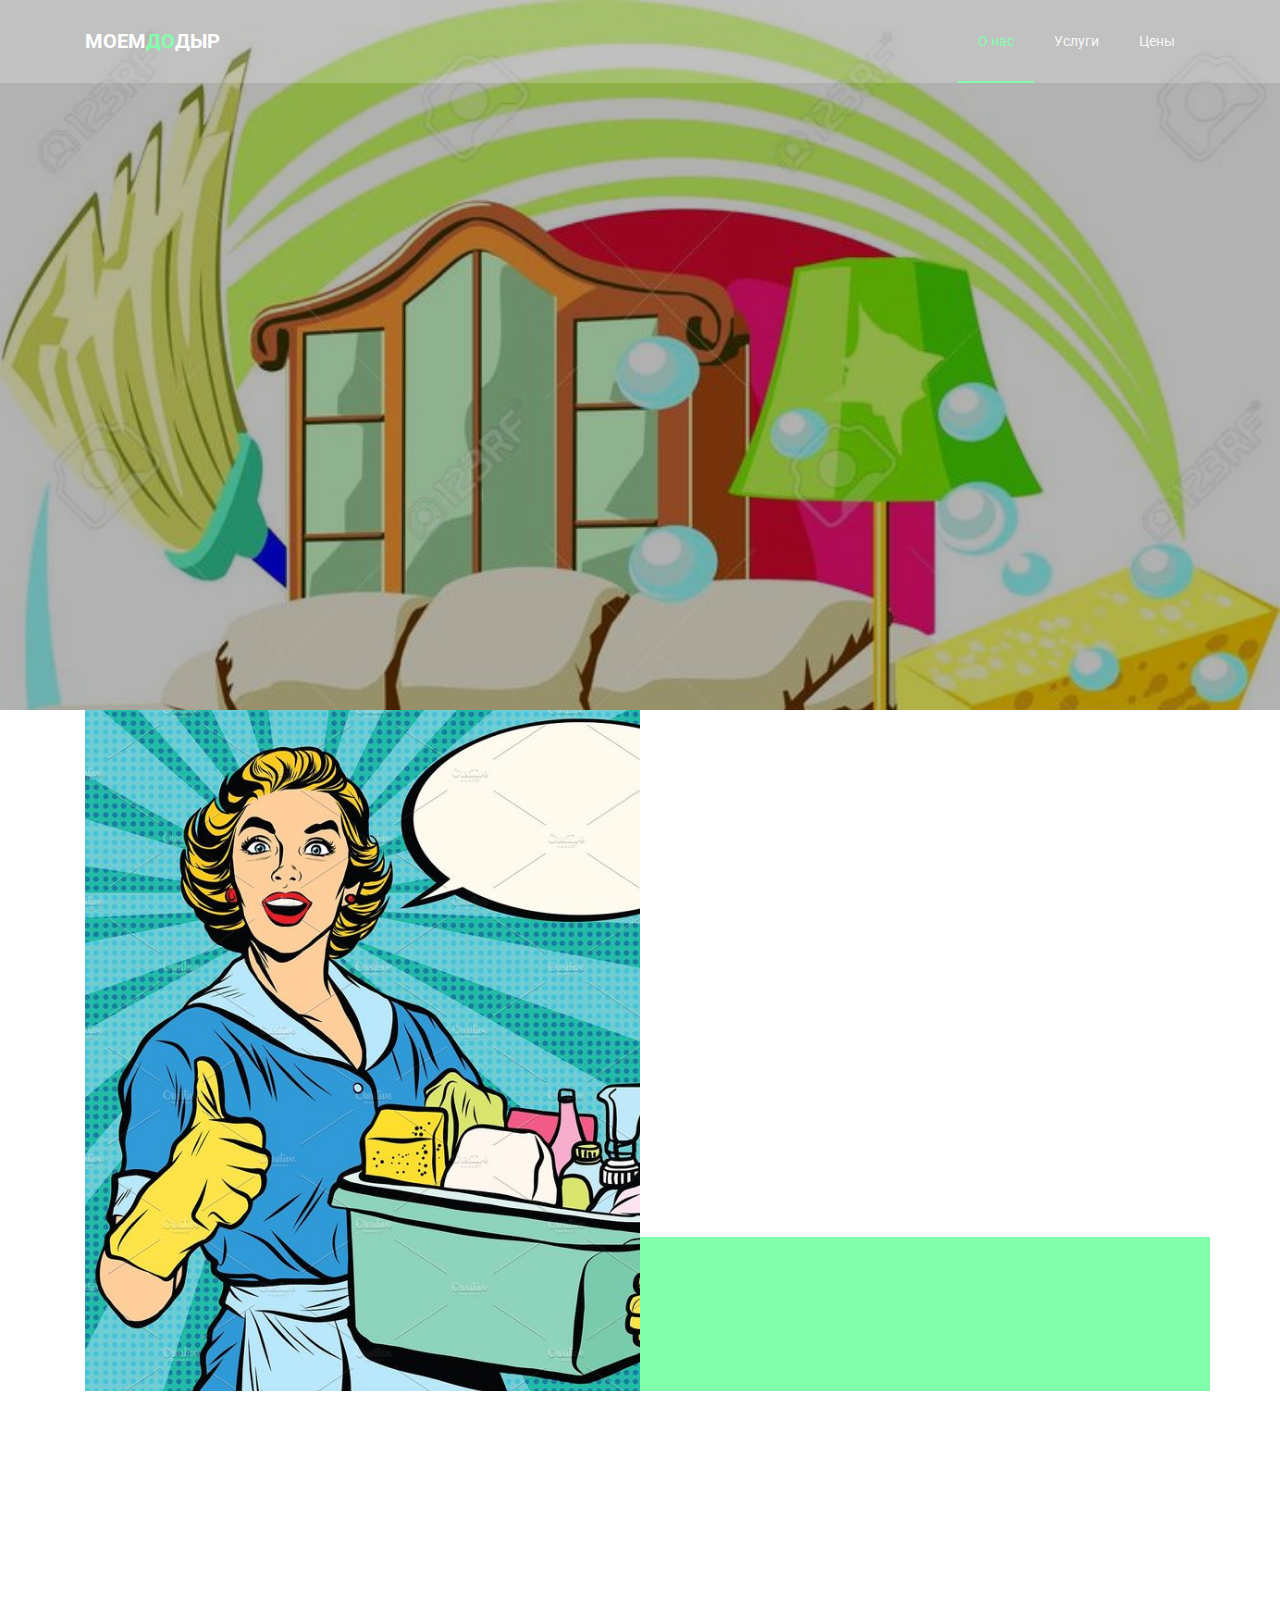
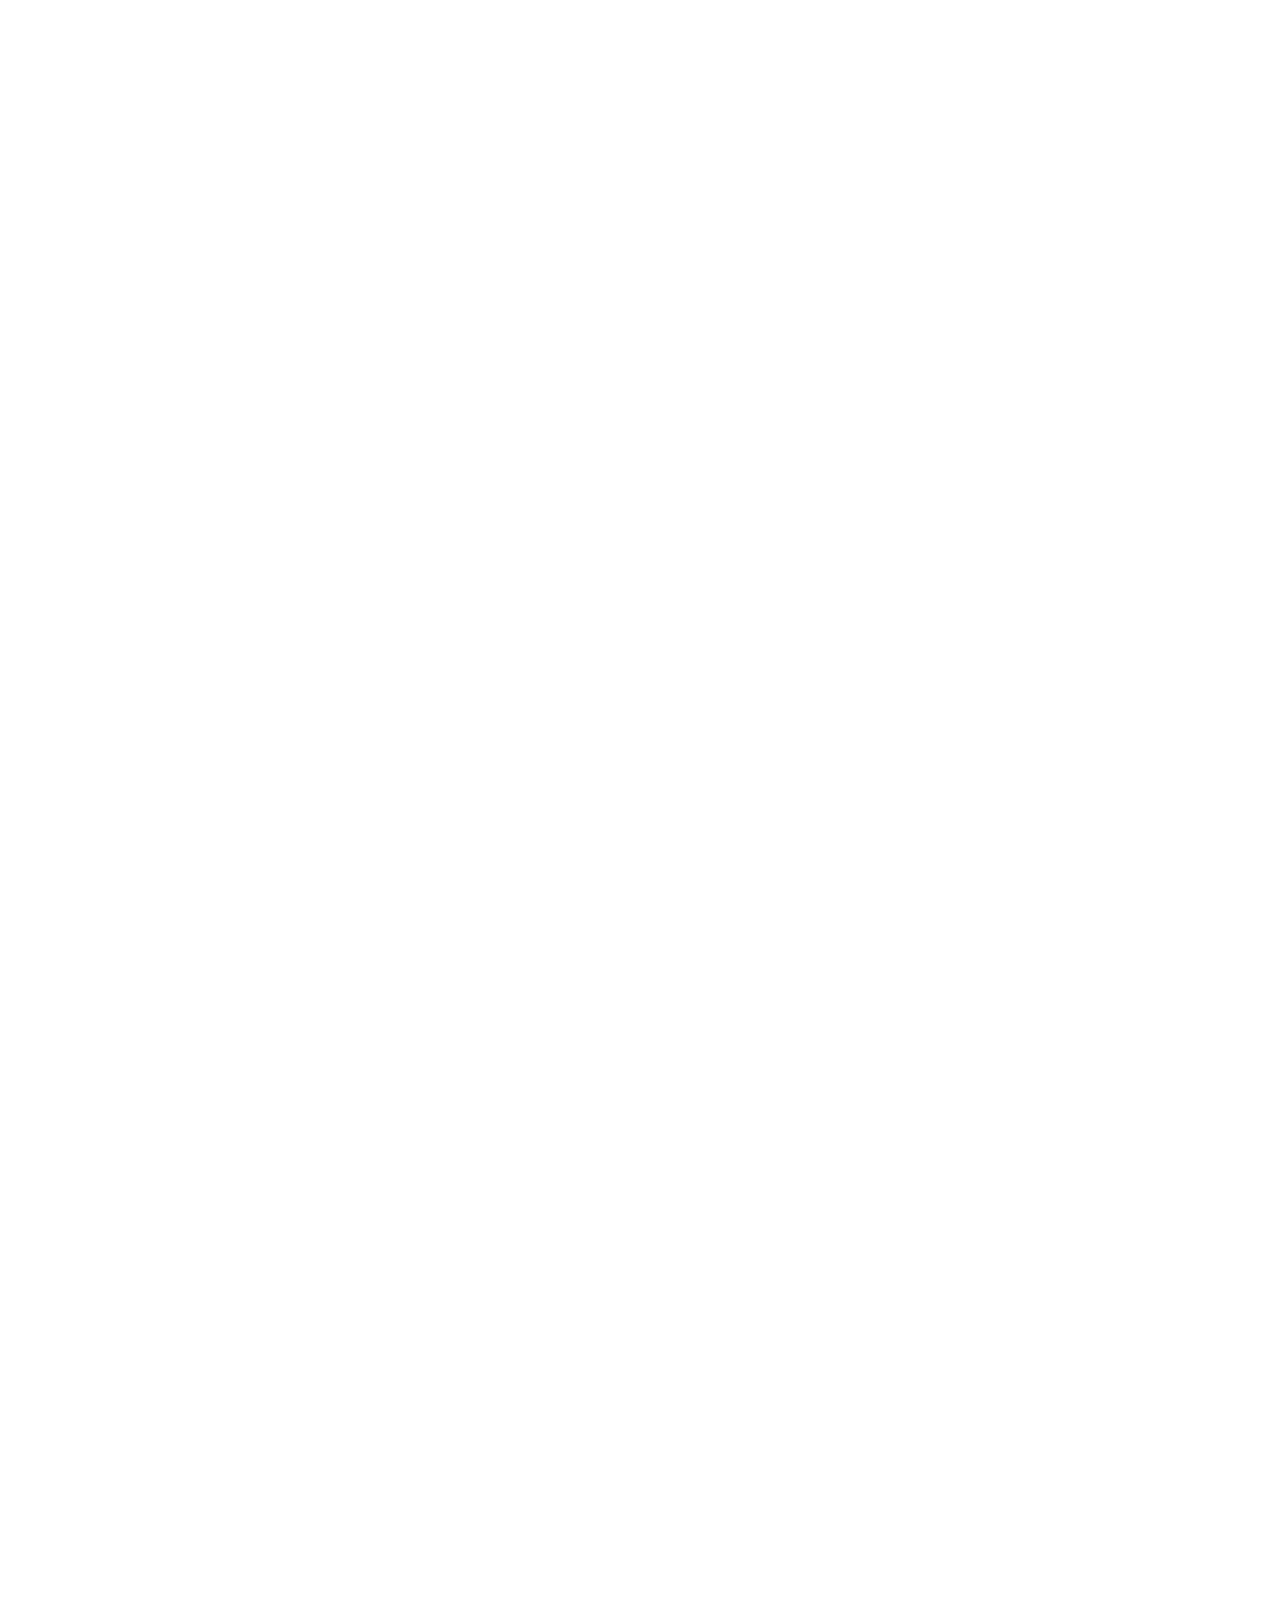
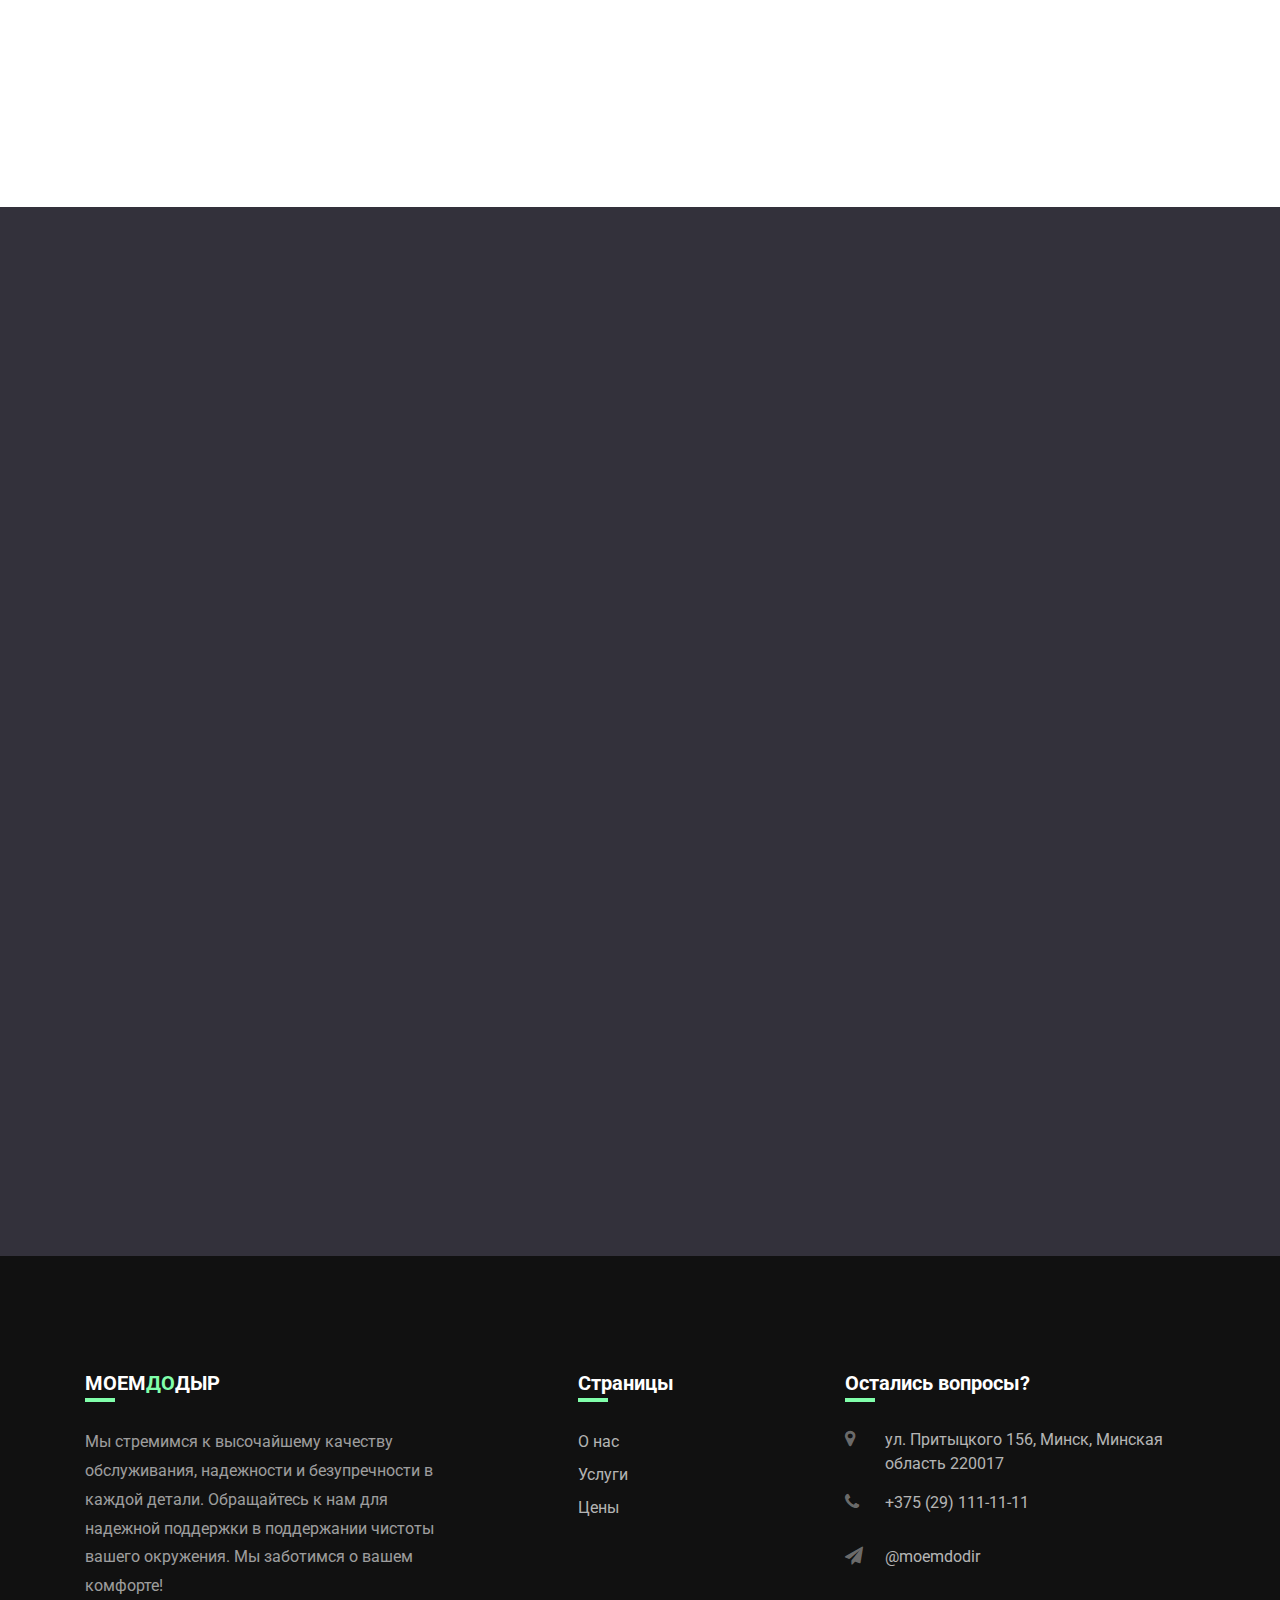
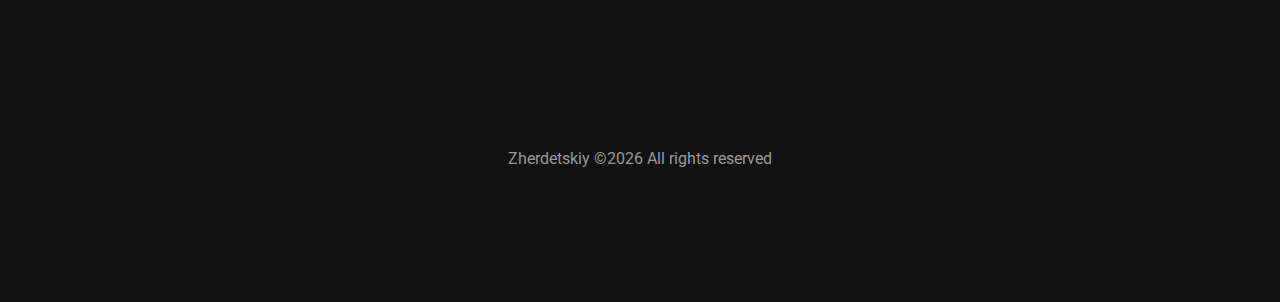
==== commit 32242fc1: "full page index.html" ====
--- a/index.html
+++ b/index.html
@@ -105,7 +105,7 @@
                     <span class="flaticon-workplace"></span>
                   </div>
                   <div class="media-body pl-3">
-                    <h3 class="heading">Уборка офиса</h3>
+                    <h3 class="heading xs">Уборка офиса</h3>
                     <p>Обеспечьте своему офису безупречный вид с помощью наших опытных профессионалов. Мы также обеспечиваем вывоз мусора и регулярную уборку, чтобы ваш офис всегда выглядел опрятно и профессионально.</p>
                     <p><a href="#" class="btn-custom">Подробнее</a></p>
                   </div>
@@ -117,7 +117,7 @@
                     <span class="flaticon-rug"></span>
                   </div>
                   <div class="media-body pl-3">
-                    <h3 class="heading">Очистка ковров</h3>
+                    <h3 class="heading xs">Очистка ковров</h3>
                     <p>Мы используем специализированное оборудование и экологически чистые средства для тщательной и эффективной очистки ковров, чтобы они выглядели как новые.</p>
                     <p><a href="#" class="btn-custom">Подробнее</a></p>
                   </div>
@@ -132,7 +132,7 @@
                     <span class="flaticon-kitchen"></span>
                   </div>
                   <div class="media-body pl-3">
-                    <h3 class="heading">Уборка кухни</h3>
+                    <h3 class="heading xs">Уборка кухни</h3>
                     <p>Обеспечьте безопасность и гигиену в вашей кухне с нашими услугами уборки, устраняющими загрязнения и бактерии, и обеспечивающими чистоту каждой поверхности.</p>
                     <p><a href="#" class="btn-custom">Подробнее</a></p>
                   </div>
@@ -144,7 +144,7 @@
                     <span class="flaticon-balcony"></span>
                   </div>
                   <div class="media-body pl-3">
-                    <h3 class="heading">Мойка окон</h3>
+                    <h3 class="heading xs">Мойка окон</h3>
                     <p>Позвольте вашим окнам сиять ярко и чисто благодаря нашим профессиональным услугам мойки окон, которые придают вашему помещению свежий и привлекательный вид.</p>
                     <p><a href="#" class="btn-custom">Подробнее</a></p>
                   </div>
@@ -155,5 +155,182 @@
             
             </div>
         </section>
+
+        <section class="ftco-section bg-light">
+          <div class="container">
+            <div class="row justify-content-center pb-5 mb-3">
+              <div class="col-md-7 heading-section text-center ftco-animate item-animate fadeIn ftco-animated">
+                <span class="subheading mb-3">Цены &amp; Комплекс уборки</span>
+                <h2>Выберите ваш комплекс</h2>
+              </div>
+            </div>
+            <div class="row">
+              <div class="col-md-4 col-lg-4 ftco-animate item-animate fadeIn ftco-animated">
+                        <div class="block-7">
+                            <div class="text-center">
+                                <div class="icon d-flex align-items-center justify-content-center"><span class="fa flaticon-sprayer"></span></div>
+                                <h4 class="heading-2">Экспресс</h4>
+                                <span class="price"><sup>$</sup> <span class="number">49</span></span>
+                                
+                                <ul class="pricing-text mb-5">
+                                    <li><span class="fa fa-check mr-2"></span>Уборка зеркал</li>
+                                    <li><span class="fa fa-check mr-2"></span>Пропылесосить</li>
+                                    <li><span class="fa fa-close mr-2"></span>Уборка ванной комнаты</li>
+                                    <li><span class="fa fa-close mr-2"></span>Уборка спален</li>
+                                    <li><span class="fa fa-close mr-2"></span>Уборка гостиной</li>
+                                </ul>
+                    
+                                <a href="services.html" class="btn btn-primary px-4 py-3">Заказать</a>
+                            </div>
+                        </div>
+                    </div>
+                    <div class="col-md-4 col-lg-4 ftco-animate item-animate fadeIn ftco-animated">
+                        <div class="block-7 active">
+                            <div class="text-center">
+                                <div class="icon d-flex align-items-center justify-content-center"><span class="fa flaticon-vacuum-cleaner"></span></div>
+                                <h4 class="heading-2">Стандартная</h4>
+                                <span class="price"><sup>$</sup> <span class="number">79</span></span>
+                                
+                                <ul class="pricing-text mb-5">
+                                    <li><span class="fa fa-check mr-2"></span>Уборка зеркал</li>
+                                    <li><span class="fa fa-check mr-2"></span>Пропылесосить</li>
+                                    <li><span class="fa fa-check mr-2"></span>Уборка ванной комнаты</li>
+                                    <li><span class="fa fa-check mr-2"></span>Уборка спален</li>
+                                    <li><span class="fa fa-close mr-2"></span>Уборка гостиной</li>
+                                </ul>
+                    
+                                <a href="services.html" class="btn btn-primary px-4 py-3">Заказать</a>
+                            </div>
+                        </div>
+                    </div>
+                    <div class="col-md-4 col-lg-4 ftco-animate item-animate fadeIn ftco-animated">
+                        <div class="block-7">
+                            <div class="text-center">
+                                <div class="icon d-flex align-items-center justify-content-center"><span class="fa flaticon-tap"></span></div>
+                                <h4 class="heading-2">Премиум</h4>
+                                <span class="price"><sup>$</sup> <span class="number">109</span></span>
+                                
+                                <ul class="pricing-text mb-5">
+                                    <li><span class="fa fa-check mr-2"></span>Уборка зеркал</li>
+                                    <li><span class="fa fa-check mr-2"></span>Пропылесосить</li>
+                                    <li><span class="fa fa-check mr-2"></span>Уборка ванной комнаты</li>
+                                    <li><span class="fa fa-check mr-2"></span>Уборка спален</li>
+                                    <li><span class="fa fa-check mr-2"></span>Уборка гостиной</li>
+                                </ul>
+                    
+                                <a href="services.html" class="btn btn-primary px-4 py-3">Заказать</a>
+                            </div>
+                        </div>
+                    </div>
+                    
+            </div>
+          </div>
+        </section>
+
+        <section class="ftco-section ftco-bg-dark">
+          <div class="container">
+            <div class="row justify-content-center pb-5 mb-3">
+              <div class="col-md-12 heading-section  text-center ftco-animate item-animate fadeIn ftco-animated">
+                <span class="subheading">Наши клининги</span>
+                <h2 style="color: white;">Мы выполнили множество последних проектов по уборке</h2>
+              </div>
+            </div>
+            <div class="row">
+              <div class="col-md-6 ftco-animate item-animate fadeIn ftco-animated">
+                <div class="work img d-flex align-items-center" style="background-image: url(images/clean_house.jpeg);">
+                  <a href="images/clean_house.jpeg" class="icon image-popup d-flex justify-content-center align-items-center">
+                    <span class="fa fa-expand"></span>
+                  </a>
+                  <div class="desc w-100 px-4 text-center pt-5 mt-5">
+                    <div class="text w-100 mb-3 mt-4">
+                      <h2><a href="services.html">Уборка дома</a></h2>
+                    </div>
+                  </div>
+                </div>
+              </div>
+              <div class="col-md-6 ftco-animate item-animate fadeIn ftco-animated">
+                <div class="work img d-flex align-items-center" style="background-image: url(images/clean_window.jpeg);">
+                  <a href="images/clean_window.jpeg" class="icon image-popup d-flex justify-content-center align-items-center">
+                    <span class="fa fa-expand"></span>
+                  </a>
+                  <div class="desc w-100 px-4 text-center pt-5 mt-5">
+                    <div class="text w-100 mb-3 mt-4">
+                      <h2><a href="services.html">Мойка окон</a></h2>
+                    </div>
+                  </div>
+                </div>
+              </div>
+            </div>
+            <div class="row">
+              <div class="col-md-6 ftco-animate item-animate fadeIn ftco-animated">
+                <div class="work img d-flex align-items-center" style="background-image: url(images/clean_pool.jpeg);">
+                  <a href="images/clean_pool.jpeg" class="icon image-popup d-flex justify-content-center align-items-center">
+                    <span class="fa fa-expand"></span>
+                  </a>
+                  <div class="desc w-100 px-4 text-center pt-5 mt-5">
+                    <div class="text w-100 mb-3 mt-4">
+                      <h2><a href="services.html">Очистка бассейна</a></h2>
+                    </div>
+                  </div>
+                </div>
+              </div>
+              <div class="col-md-6 ftco-animate item-animate fadeIn ftco-animated">
+                <div class="work img d-flex align-items-center" style="background-image: url(images/clean_office.jpeg);">
+                  <a href="images/clean_office.jpeg" class="icon image-popup d-flex justify-content-center align-items-center">
+                    <span class="fa fa-expand"></span>
+                  </a>
+                  <div class="desc w-100 px-4 text-center pt-5 mt-5">
+                    <div class="text w-100 mb-3 mt-4">
+                      <h2><a href="services.html">Уборка Офиса</a></h2>
+                    </div>
+                  </div>
+                </div>
+              </div>
+            </div>
+            
+          </div>
+        </section>
+
+        <footer class="footer ftco-section">
+          <div class="container">
+            <div class="row">
+              <div class="col-md-6 col-lg-4 mb-4 mb-md-0">
+                            <h2 class="footer-heading">МОЕМ<span style="color: #81ffab;">ДО</span>ДЫР</h2>
+                            <p>Мы стремимся к высочайшему качеству обслуживания, надежности и безупречности в каждой детали. Обращайтесь к нам для надежной поддержки в поддержании чистоты вашего окружения. Мы заботимся о вашем комфорте!</p>
+                            <ul class="ftco-footer-social list-unstyled float-md-left mt-4">
+                                <li class="ftco-animate"><a href="#"><span class="fa fa-twitter"></span></a></li>
+                                <li class="ftco-animate"><a href="#"><span class="fa fa-facebook"></span></a></li>
+                                <li class="ftco-animate"><a href="#"><span class="fa fa-instagram"></span></a></li>
+                            </ul>
+                        </div>
+                        <div class="col-md-6 col-lg-4 pl-lg-5 mb-4 mb-md-0">
+                            <h2 class="footer-heading">Страницы</h2>
+                            <ul class="list-unstyled">
+                                <li><a href="index.html" class="py-1 d-block">О нас</a></li>
+                                <li><a href="services.html" class="py-1 d-block">Услуги</a></li>
+                                <li><a href="pricing.html" class="py-1 d-block">Цены</a></li>
+                            </ul>
+                        </div>
+                        <div class="col-md-12 col-lg-4 mb-4 mb-md-0">
+                            <h2 class="footer-heading">Остались вопросы?</h2>
+                            <div class="block-23 mb-3">
+                                <ul>
+                                    <li><span class="icon fa fa-map-marker"></span><span class="text">ул. Притыцкого 156, Минск, Минская область 220017</span></li>
+                                    <li><a href="#"><span class="icon fa fa-phone"></span><span class="text">+375 (29) 111-11-11</span></a></li>
+                                    <li><a href="#"><span class="icon fa fa-paper-plane"></span><span class="text">@moemdodir</span></a></li>
+                                </ul>
+                            </div>
+                        </div>
+                        
+            </div>
+            <div class="row mt-5">
+              <div class="col-md-12 text-center">
+    
+                <p class="copyright">
+      Zherdetskiy &copy;<script>document.write(new Date().getFullYear());</script> All rights reserved
+              </div>
+            </div>
+          </div>
+        </footer>
     </body>
 </html>--- a/css/style.css
+++ b/css/style.css
@@ -32,6 +32,8 @@
     padding-left: 0; } }
 
 @media (min-width: 992px) {
+  .pl-lg-5 {
+    padding-left: 8rem !important; }
     .navbar-expand-lg {
         -webkit-box-orient: horizontal;
         -webkit-box-direction: normal;
@@ -362,21 +364,11 @@
 body {
   margin: 0;
   font-family: -apple-system, BlinkMacSystemFont, "Segoe UI", Roboto, "Helvetica Neue", Arial, "Noto Sans", sans-serif, "Apple Color Emoji", "Segoe UI Emoji", "Segoe UI Symbol", "Noto Color Emoji";
-  font-size: 1rem;
-  font-weight: 400;
-  line-height: 1.5;
   color: #212529;
-  text-align: left;
-  background-color: #fff; }
+  text-align: left; }
 
 [tabindex="-1"]:focus {
   outline: 0 !important; }
-
-hr {
-  -webkit-box-sizing: content-box;
-  box-sizing: content-box;
-  height: 0;
-  overflow: visible; }
 
 h1, h2, h3, h4, h5, h6 {
   margin-top: 0;
@@ -395,11 +387,6 @@
   border-bottom: 0;
   text-decoration-skip-ink: none; }
 
-address {
-  margin-bottom: 1rem;
-  font-style: normal;
-  line-height: inherit; }
-
 ol,
 ul,
 dl {
@@ -412,35 +399,6 @@
 ul ol {
   margin-bottom: 0; }
 
-dt {
-  font-weight: 700; }
-
-dd {
-  margin-bottom: .5rem;
-  margin-left: 0; }
-
-blockquote {
-  margin: 0 0 1rem; }
-
-b,
-strong {
-  font-weight: bolder; }
-
-small {
-  font-size: 80%; }
-
-sub,
-sup {
-  position: relative;
-  font-size: 75%;
-  line-height: 0;
-  vertical-align: baseline; }
-
-sub {
-  bottom: -.25em; }
-
-sup {
-  top: -.5em; }
 
 a {
   color: #007bff;
@@ -459,45 +417,9 @@
   a:not([href]):not([tabindex]):focus {
     outline: 0; }
 
-pre,
-code,
-kbd,
-samp {
-  font-family: SFMono-Regular, Menlo, Monaco, Consolas, "Liberation Mono", "Courier New", monospace;
-  font-size: 1em; }
-
-pre {
-  margin-top: 0;
-  margin-bottom: 1rem;
-  overflow: auto; }
-
-figure {
-  margin: 0 0 1rem; }
-
 img {
   vertical-align: middle;
   border-style: none; }
-
-svg {
-  overflow: hidden;
-  vertical-align: middle; }
-
-table {
-  border-collapse: collapse; }
-
-caption {
-  padding-top: 0.75rem;
-  padding-bottom: 0.75rem;
-  color: #6c757d;
-  text-align: left;
-  caption-side: bottom; }
-
-th {
-  text-align: inherit; }
-
-label {
-  display: inline-block;
-  margin-bottom: 0.5rem; }
 
 button {
   border-radius: 0; }
@@ -552,23 +474,6 @@
 textarea {
   overflow: auto;
   resize: vertical; }
-
-fieldset {
-  min-width: 0;
-  padding: 0;
-  margin: 0;
-  border: 0; }
-
-legend {
-  display: block;
-  width: 100%;
-  max-width: 100%;
-  padding: 0;
-  margin-bottom: .5rem;
-  font-size: 1.5rem;
-  line-height: inherit;
-  color: inherit;
-  white-space: normal; }
 
 progress {
   vertical-align: baseline; }
@@ -769,6 +674,7 @@
     opacity: 0;
     visibility: hidden; }
 
+.pt-5,
 .pb-5,
 .py-5 {
     padding-bottom: 3rem !important; }
@@ -827,12 +733,19 @@
     justify-content: center !important; }
 
 @media (min-width: 768px){
+    .float-md-left {
+    float: left !important; }
     .py-md-0 {
         padding-top: 0 !important; }
     .pl-md-5 {
         padding-left: 3rem !important; }
     .pt-md-5 {
     padding-top: 3rem !important; }
+    .col-md-4 {
+      -webkit-box-flex: 0;
+      -ms-flex: 0 0 33.33333%;
+      flex: 0 0 33.33333%;
+      max-width: 33.33333%; }
     .col-md-6 {
         -webkit-box-flex: 0;
         -ms-flex: 0 0 50%;
@@ -1023,4 +936,467 @@
     flex: 1; }
 
 .pl-3 {
-    padding-left: 1rem !important; }+    padding-left: 1rem !important; }
+
+  
+.block-7 .heading-2 {
+  font-size: 20px;
+  color: #000000;
+  font-weight: 300; }
+  .block-7 .price sup {
+    font-size: 24px;
+    top: -1em;
+    color: #b3b3b3; }
+  .block-7 .price .number {
+    font-size: 60px;
+    font-weight: 300;
+    color: #000000; }
+.block-7 .excerpt {
+  margin-bottom: 10px;
+  color: #999999;
+  font-size: 13px;
+  font-weight: 300; }
+
+.block-7 {
+  border-radius: 4px;
+  margin-bottom: 30px;
+  padding: 30px;
+  padding-top: 70px;
+  background: #fff;
+  position: relative;
+  -webkit-box-shadow: 0px 24px 48px -13px rgba(0, 0, 0, 0.05);
+  -moz-box-shadow: 0px 24px 48px -13px rgba(0, 0, 0, 0.05);
+  box-shadow: 0px 24px 48px -13px rgba(0, 0, 0, 0.05);
+  -moz-transition: all 0.3s ease;
+  -o-transition: all 0.3s ease;
+  -webkit-transition: all 0.3s ease;
+  -ms-transition: all 0.3s ease;
+  transition: all 0.3s ease; }
+  @media (max-width: 991.98px) {
+    .block-7 {
+      margin-top: 30px; } }
+  .block-7 .icon {
+    width: 100px;
+    height: 100px;
+    position: absolute;
+    top: -50px;
+    left: 0;
+    right: 0;
+    margin: 0 auto;
+    content: '';
+    border-radius: 50%;
+    background: #bebebe;
+    -webkit-box-shadow: 0px 15px 34px -29px rgba(0, 0, 0, 0.54);
+    -moz-box-shadow: 0px 15px 34px -29px rgba(0, 0, 0, 0.54);
+    box-shadow: 0px 15px 34px -29px rgba(0, 0, 0, 0.54); }
+    .block-7 .icon span.fa {
+      font-size: 40px;
+      color: #fff; }
+  .block-7 .heading-2 {
+    font-size: 14px;
+    color: #000000;
+    font-weight: 500;
+    text-transform: uppercase; }
+  .block-7 .price {
+    margin: 0;
+    padding: 0;
+    display: block; }
+    .block-7 .price sup {
+      font-size: 24px;
+      top: -0.8em;
+      color: #bebebe; }
+    .block-7 .price .number {
+      font-size: 50px;
+      font-weight: 300;
+      color: #bebebe; }
+  .block-7 .label2 {
+    text-transform: uppercase; }
+  .block-7 .pricing-text, .block-7 .pricing-text li {
+    padding: 0;
+    margin: 0; }
+  .block-7 .pricing-text li {
+    list-style: none;
+    margin-bottom: 15px;
+    color: #999999; }
+    .block-7 .pricing-text li span.fa {
+      color: #81ffab;
+      font-size: 12px; }
+  .block-7 .btn-primary {
+    display: inline-block; }
+  .block-7:hover, .block-7:focus, .block-7.active {
+    background: #81ffab;
+    -webkit-box-shadow: 0px 24px 48px -13px rgba(0, 0, 0, 0.11);
+    -moz-box-shadow: 0px 24px 48px -13px rgba(0, 0, 0, 0.11);
+    box-shadow: 0px 24px 48px -13px rgba(0, 0, 0, 0.11); }
+    .block-7:hover li, .block-7:focus li, .block-7.active li {
+      color: rgba(0, 0, 0, 0.9); }
+      .block-7:hover li span.fa, .block-7:focus li span.fa, .block-7.active li span.fa {
+        color: #bebebe; }
+
+.mb-5 {
+  margin-bottom: 3rem !important; }
+
+.mr-2 {
+  margin-right: 0.5rem !important; }
+
+
+.btn {
+  display: inline-block;
+  font-weight: 400;
+  color: #212529;
+  text-align: center;
+  vertical-align: middle;
+  -webkit-user-select: none;
+  -moz-user-select: none;
+  -ms-user-select: none;
+  user-select: none;
+  background-color: transparent;
+  border: 1px solid transparent;
+  padding: 0.375rem 0.75rem;
+  font-size: 1rem;
+  line-height: 1.5;
+  border-radius: 0.25rem;
+  -webkit-transition: color 0.15s ease-in-out, background-color 0.15s ease-in-out, border-color 0.15s ease-in-out, -webkit-box-shadow 0.15s ease-in-out;
+  transition: color 0.15s ease-in-out, background-color 0.15s ease-in-out, border-color 0.15s ease-in-out, -webkit-box-shadow 0.15s ease-in-out;
+  -o-transition: color 0.15s ease-in-out, background-color 0.15s ease-in-out, border-color 0.15s ease-in-out, box-shadow 0.15s ease-in-out;
+  transition: color 0.15s ease-in-out, background-color 0.15s ease-in-out, border-color 0.15s ease-in-out, box-shadow 0.15s ease-in-out;
+  transition: color 0.15s ease-in-out, background-color 0.15s ease-in-out, border-color 0.15s ease-in-out, box-shadow 0.15s ease-in-out, -webkit-box-shadow 0.15s ease-in-out; }
+  @media screen and (prefers-reduced-motion: reduce) {
+    .btn {
+      -webkit-transition: none;
+      -o-transition: none;
+      transition: none; } }
+  .btn:hover {
+    color: #212529;
+    text-decoration: none; }
+  .btn:focus, .btn.focus {
+    outline: 0;
+    -webkit-box-shadow: 0 0 0 0.2rem rgba(0, 123, 255, 0.25);
+    box-shadow: 0 0 0 0.2rem rgba(0, 123, 255, 0.25); }
+  .btn.disabled, .btn:disabled {
+    opacity: 0.65; }
+  .btn:not(:disabled):not(.disabled) {
+    cursor: pointer; }
+
+a.btn.disabled,
+fieldset:disabled a.btn {
+  pointer-events: none; }
+
+
+.btn {
+  padding: 12px 16px;
+  cursor: pointer;
+  border-radius: 4px;
+  -webkit-box-shadow: none !important;
+  box-shadow: none !important;
+  font-size: 11px;
+  text-transform: uppercase;
+  letter-spacing: 1px;
+  font-weight: 600; }
+  .btn:hover, .btn:active, .btn:focus {
+    outline: none; }
+  .btn.btn-primary {
+    background: #bebebe;
+    border: 1px solid #bebebe;
+    color: #fff; }
+    .btn.btn-primary:hover {
+      border: 1px solid #bebebe;
+      background: transparent;
+      color: #bebebe; }
+    .btn.btn-primary.btn-outline-primary {
+      border: 1px solid #bebebe;
+      background: transparent;
+      color: #bebebe; }
+      .btn.btn-primary.btn-outline-primary:hover {
+        border: 1px solid transparent;
+        background: #bebebe;
+        color: #fff; }
+  .btn.btn-white {
+    background: #fff;
+    border: 1px solid #fff;
+    color: #000000; }
+    .btn.btn-white:hover {
+      border: 1px solid #fff;
+      background: transparent;
+      color: #fff; }
+    .btn.btn-white.btn-outline-white {
+      border: 1px solid #fff;
+      background: transparent;
+      color: #fff; }
+      .btn.btn-white.btn-outline-white:hover {
+        border: 1px solid transparent;
+        background: #fff;
+        color: #000000; }
+  .btn.btn-secondary {
+    background: #81ffab;
+    border: 1px solid #81ffab;
+    color: #000000; }
+    .btn.btn-secondary:hover {
+      border: 1px solid #81ffab;
+      background: transparent;
+      color: #81ffab; }
+    .btn.btn-secondary.btn-outline-secondary {
+      border: 1px solid #81ffab;
+      background: transparent;
+      color: #81ffab; }
+      .btn.btn-secondary.btn-outline-secondary:hover {
+        border: 1px solid transparent;
+        background: #81ffab;
+        color: #fff; }
+
+.btn-primary {
+  color: #fff;
+  background-color: #007bff;
+  border-color: #007bff; }
+  .btn-primary:hover {
+    color: #fff;
+    background-color: #0069d9;
+    border-color: #0062cc; }
+  .btn-primary:focus, .btn-primary.focus {
+    -webkit-box-shadow: 0 0 0 0.2rem rgba(38, 143, 255, 0.5);
+    box-shadow: 0 0 0 0.2rem rgba(38, 143, 255, 0.5); }
+  .btn-primary.disabled, .btn-primary:disabled {
+    color: #fff;
+    background-color: #007bff;
+    border-color: #007bff; }
+  .btn-primary:not(:disabled):not(.disabled):active, .btn-primary:not(:disabled):not(.disabled).active,
+  .show > .btn-primary.dropdown-toggle {
+    color: #fff;
+    background-color: #0062cc;
+    border-color: #005cbf; }
+    .btn-primary:not(:disabled):not(.disabled):active:focus, .btn-primary:not(:disabled):not(.disabled).active:focus,
+    .show > .btn-primary.dropdown-toggle:focus {
+      -webkit-box-shadow: 0 0 0 0.2rem rgba(38, 143, 255, 0.5);
+      box-shadow: 0 0 0 0.2rem rgba(38, 143, 255, 0.5); }
+
+.px-4 {
+  padding-left: 1.5rem !important; }
+
+.py-3 {
+  padding-bottom: 1rem !important; }
+
+.ftco-bg-dark {
+  background: #33313b !important; }
+
+
+.work {
+  display: block;
+  width: 100%;
+  height: 270px;
+  margin-bottom: 30px;
+  background-position: top center !important;
+  z-index: 0;
+  position: relative;
+  overflow: hidden;
+  border-radius: 5px; }
+  .work:after {
+    position: absolute;
+    top: 0;
+    left: 0;
+    right: 0;
+    bottom: 0;
+    content: '';
+    background: #bebebe;
+    opacity: 0;
+    z-index: 0;
+    -moz-transition: all 0.3s ease;
+    -o-transition: all 0.3s ease;
+    -webkit-transition: all 0.3s ease;
+    -ms-transition: all 0.3s ease;
+    transition: all 0.3s ease; }
+  .work .text {
+    opacity: 0; }
+    @media (max-width: 991.98px) {
+      .work .text {
+        opacity: 1; } }
+    .work .text span {
+      color: rgba(255, 255, 255, 0.5); }
+  .work h2 {
+    color: #fff;
+    line-height: 1.2;
+    font-size: 16px;
+    text-transform: uppercase;
+    font-weight: 700;
+    letter-spacing: 1px; }
+    .work h2 a {
+      color: #fff; }
+  .work .desc {
+    z-index: 1; }
+  .work .icon {
+    position: absolute;
+    top: 50%;
+    right: 50%;
+    width: 70px;
+    height: 70px;
+    content: '';
+    z-index: 1;
+    background: #81ffab;
+    -webkit-transform: translate(50%, 50%);
+    -ms-transform: translate(50%, 50%);
+    transform: translate(50%, 50%);
+    margin-top: -70px;
+    opacity: 0;
+    -webkit-border-radius: 50%;
+    -moz-border-radius: 50%;
+    -ms-border-radius: 50%;
+    border-radius: 50%;
+    -moz-transition: all 0.3s ease;
+    -o-transition: all 0.3s ease;
+    -webkit-transition: all 0.3s ease;
+    -ms-transition: all 0.3s ease;
+    transition: all 0.3s ease; }
+    @media (max-width: 991.98px) {
+      .work .icon {
+        opacity: 1; } }
+    .work .icon span {
+      color: #fff; }
+  .work:hover:after {
+    opacity: .8; }
+  .work:hover .icon {
+    opacity: 1; }
+  .work:hover .text {
+    opacity: 1; }
+
+
+.image-popup {
+  cursor: -webkit-zoom-in;
+  cursor: -moz-zoom-in;
+  cursor: zoom-in; }
+
+.w-100 {
+  width: 100% !important; }
+
+.mt-5 {
+  margin-top: 3rem !important; }
+
+.mt-4 {
+  margin-top: 1.5rem !important; }
+
+.footer {
+  background: #111111;
+  position: relative;
+  z-index: 0;
+  overflow: hidden; }
+  .footer a {
+    color: #bebebe; }
+  .footer p {
+    color: rgba(255, 255, 255, 0.6); }
+  .footer .copyright {
+    color: rgba(255, 255, 255, 0.3);
+    color: #999999; }
+  .footer .footer-heading {
+    font-size: 20px;
+    margin-bottom: 30px;
+    color: #fff;
+    position: relative;
+    font-weight: 700; }
+    .footer .footer-heading:after {
+      position: absolute;
+      bottom: -4px;
+      left: 0;
+      content: '';
+      width: 30px;
+      height: 4px;
+      background: #81ffab; }
+  .footer ul.list-unstyled li a {
+    color: rgba(255, 255, 255, 0.7); }
+  .footer .block-21 .text .heading a {
+    color: rgba(255, 255, 255, 0.7); }
+  .footer .block-21 .meta > div a {
+    color: #bebebe; }
+  .footer .block-23 ul li {
+    color: rgba(255, 255, 255, 0.6); }
+    .footer .block-23 ul li a {
+      color: rgba(255, 255, 255, 0.6); }
+    .footer .block-23 ul li .icon {
+      color: rgba(255, 255, 255, 0.4); }
+  .footer .ftco-footer-social li a {
+    background: #bebebe;
+    color: #fff; }
+  .footer .ftco-footer-social li {
+    list-style: none;
+    margin: 0 10px 0 0;
+    display: inline-block; }
+    .footer .ftco-footer-social li a {
+      height: 30px;
+      width: 30px;
+      display: block;
+      background: #bebebe;
+      border-radius: 50%;
+      position: relative; }
+      .footer .ftco-footer-social li a span {
+        position: absolute;
+        font-size: 20px;
+        top: 50%;
+        left: 50%;
+        -webkit-transform: translate(-50%, -50%);
+        -ms-transform: translate(-50%, -50%);
+        transform: translate(-50%, -50%);
+        color: #fff; }
+      .footer .ftco-footer-social li a:hover {
+        color: #fff; }
+  .footer .block-21 .img {
+    display: block;
+    height: 70px;
+    width: 70px; }
+  .footer .block-21 .text {
+    width: calc(100% - 100px); }
+    .footer .block-21 .text .heading {
+      font-size: 16px;
+      font-weight: 400;
+      line-height: 1.4; }
+      .footer .block-21 .text .heading a {
+        color: #fff; }
+        .footer .block-21 .text .heading a:hover, .footer .block-21 .text .heading a:active, .footer .block-21 .text .heading a:focus {
+          text-decoration: none; }
+    .footer .block-21 .text .meta > div {
+      display: inline-block;
+      font-size: 13px;
+      margin-right: 5px; }
+      .footer .block-21 .text .meta > div a {
+        color: gray; }
+  .footer .block-23 ul {
+    padding: 0; }
+    .footer .block-23 ul li, .footer .block-23 ul li > a {
+      display: table;
+      line-height: 1.5;
+      margin-bottom: 15px; }
+    .footer .block-23 ul li .icon, .footer .block-23 ul li .text {
+      display: table-cell;
+      vertical-align: top; }
+    .footer .block-23 ul li .icon {
+      width: 40px;
+      font-size: 18px;
+      padding-top: 2px; }
+
+.mb-md-0{
+  margin-bottom: 0 !important; }
+
+.list-unstyled {
+  padding-left: 0;
+  list-style: none; }
+
+.py-1 {
+  padding-bottom: 0.25rem !important; }
+
+.block-23 ul {
+  padding: 0; }
+  .block-23 ul li, .block-23 ul li > a {
+    display: table;
+    line-height: 1.5;
+    margin-bottom: 15px; }
+  .block-23 ul li span {
+    color: rgba(255, 255, 255, 0.7); }
+  .block-23 ul li .icon, .block-23 ul li .text {
+    display: table-cell;
+    vertical-align: top; }
+  .block-23 ul li .icon {
+    width: 40px;
+    font-size: 18px;
+    padding-top: 2px;
+    color: white; }
+
+.xs{
+margin-top: 3rem;
+margin-bottom: 2rem;
+}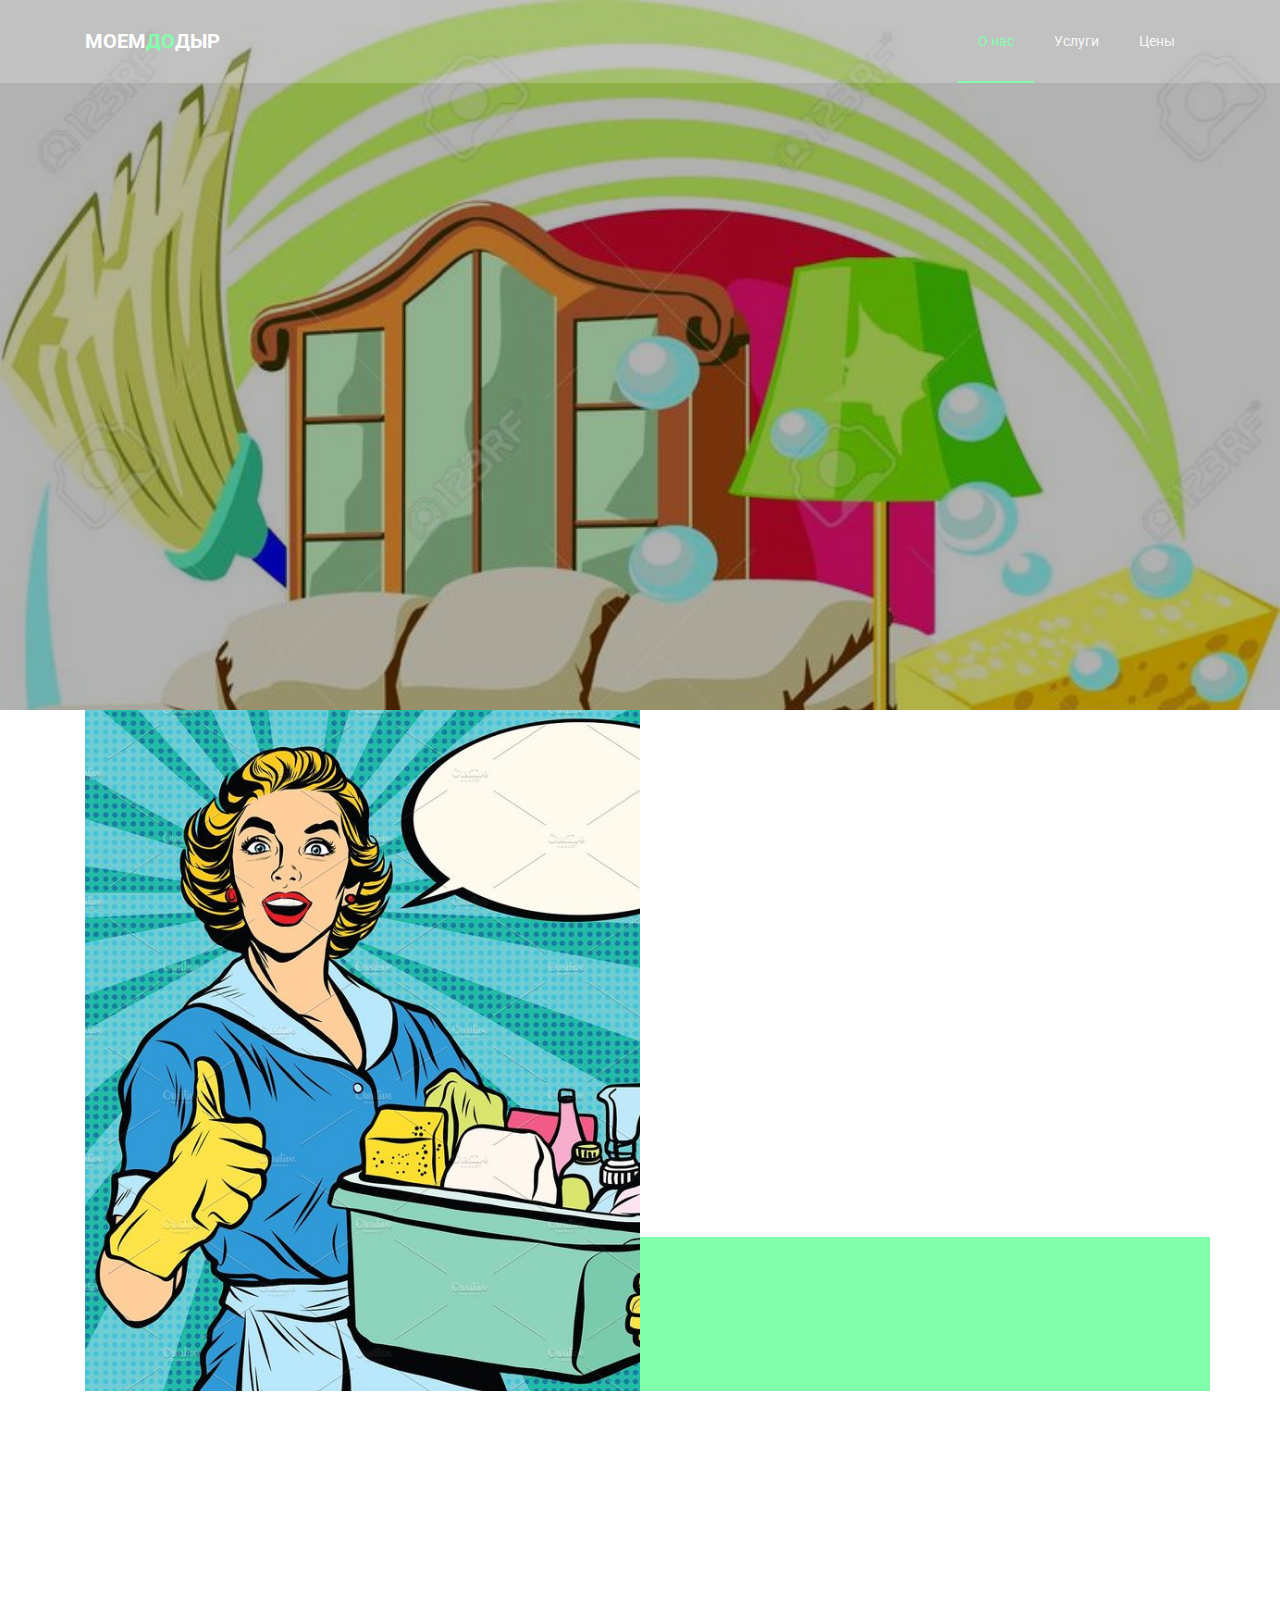
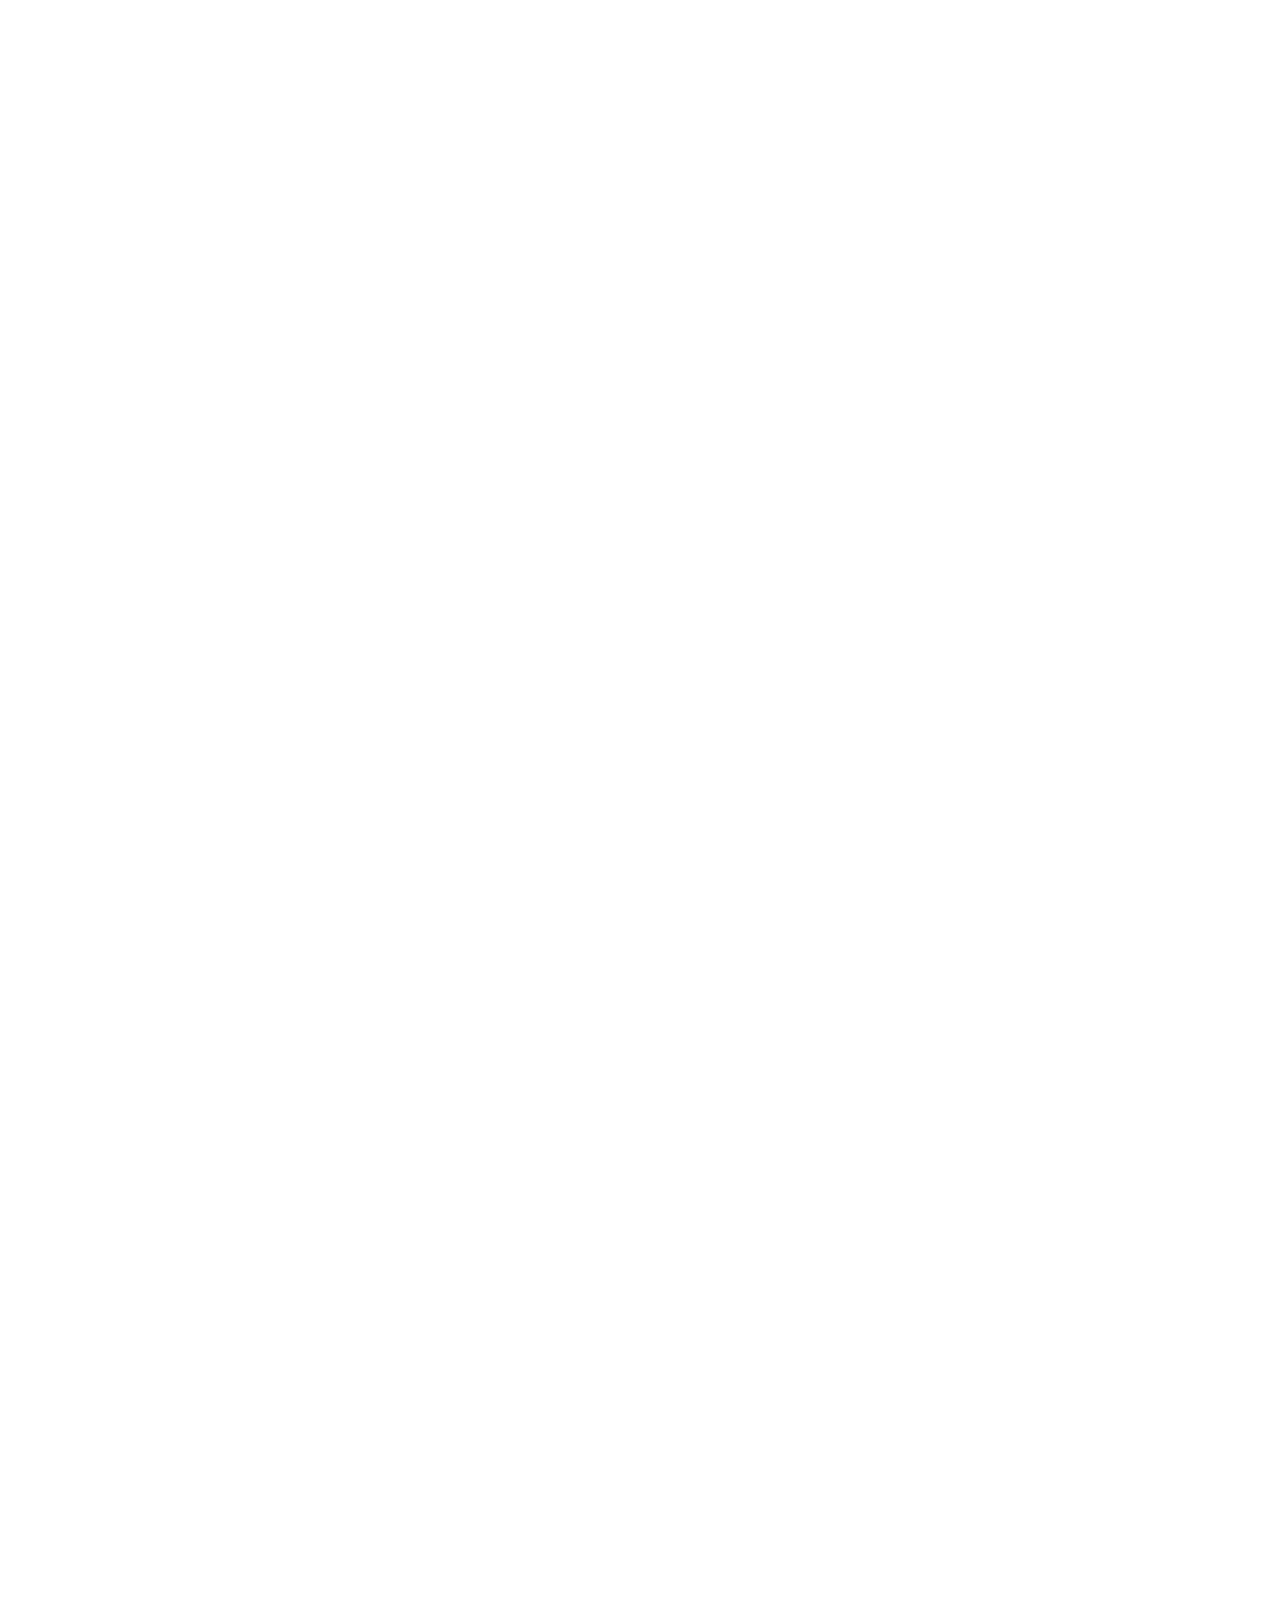
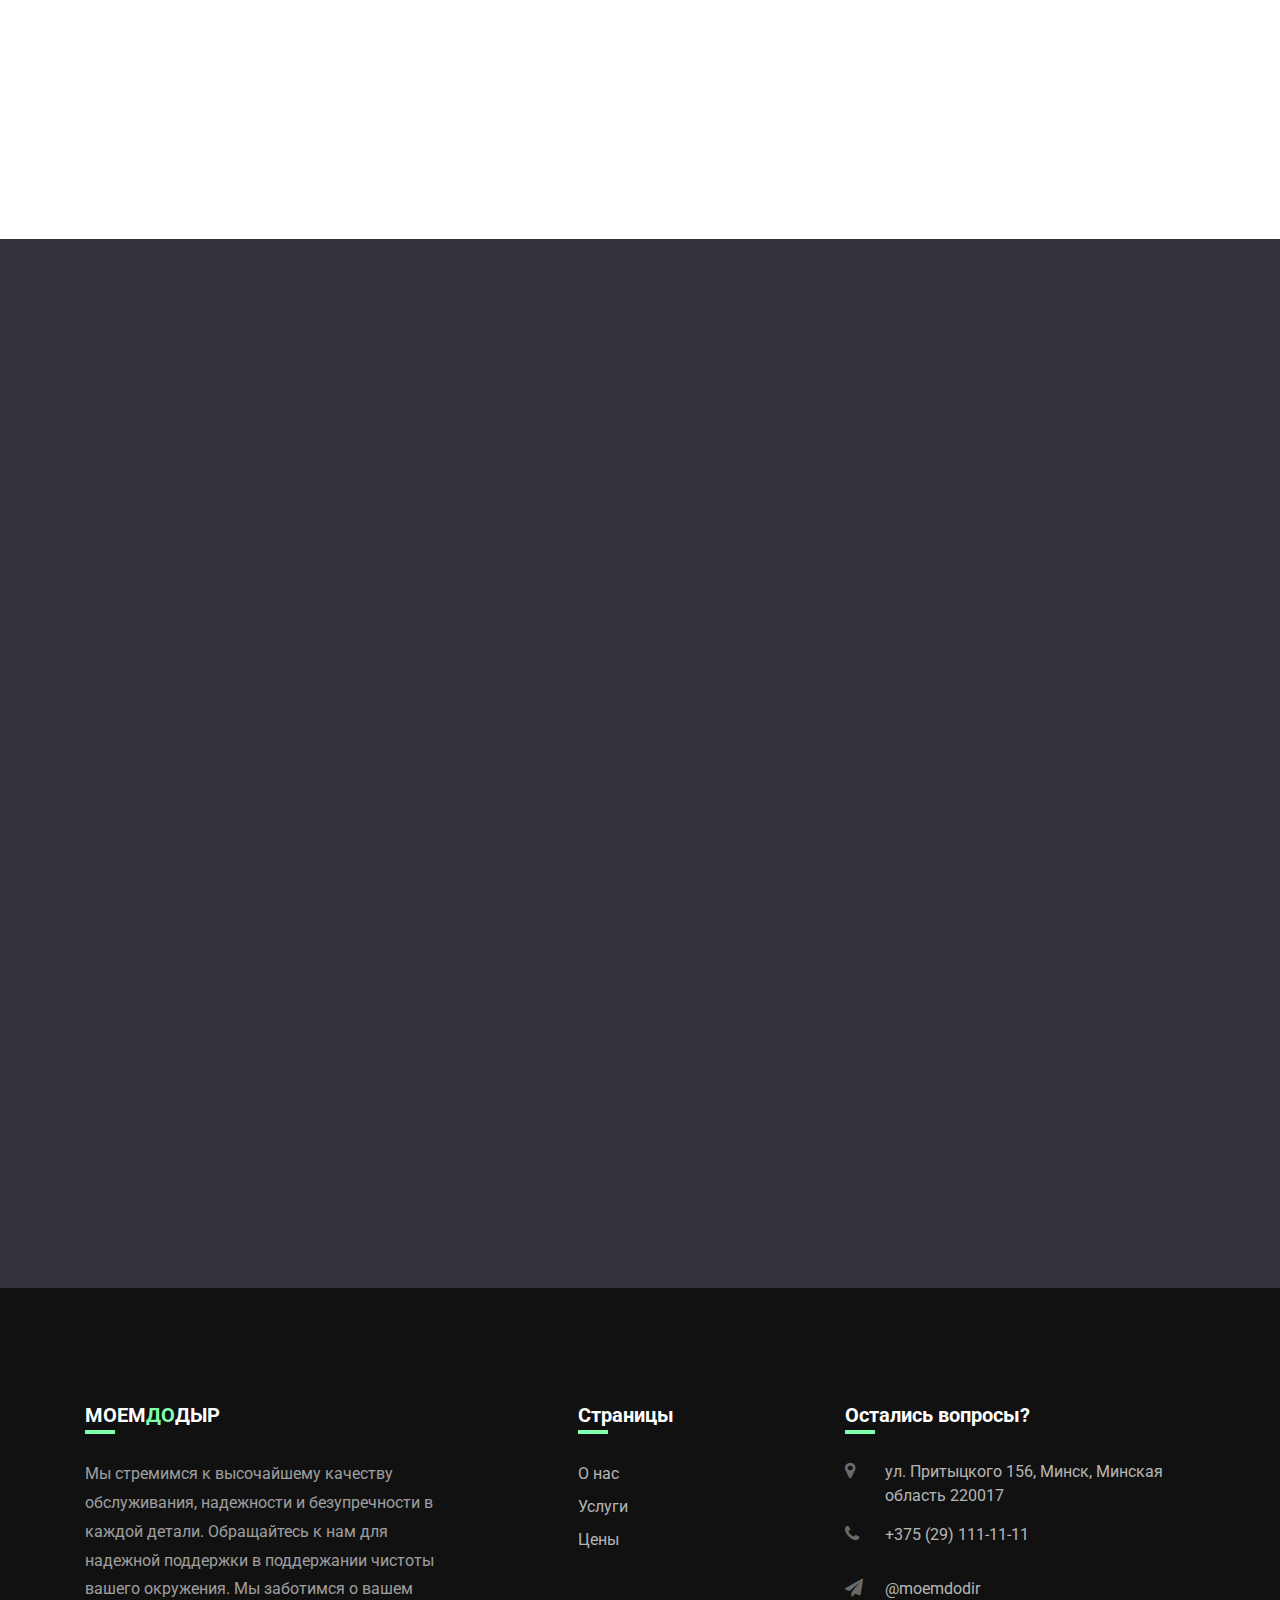
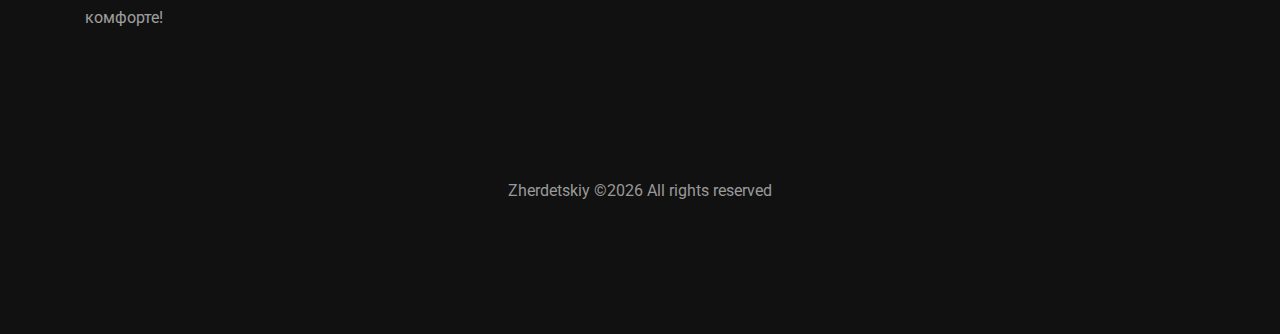
==== commit d87f8f1b: "page services and some fix" ====
--- a/index.html
+++ b/index.html
@@ -21,7 +21,7 @@
               <div class="collapse navbar-collapse" id="ftco-nav">
                 <ul class="navbar-nav ml-auto">
                     <li class="nav-item active"><a href="index.html" class="nav-link">О нас</a></li>
-                    <li class="nav-item"><a href="" class="nav-link">Услуги</a></li>
+                    <li class="nav-item"><a href="services.html" class="nav-link">Услуги</a></li>
                     <li class="nav-item"><a href="" class="nav-link">Цены</a></li>
                 </ul>
               </div>
@@ -298,9 +298,9 @@
                             <h2 class="footer-heading">МОЕМ<span style="color: #81ffab;">ДО</span>ДЫР</h2>
                             <p>Мы стремимся к высочайшему качеству обслуживания, надежности и безупречности в каждой детали. Обращайтесь к нам для надежной поддержки в поддержании чистоты вашего окружения. Мы заботимся о вашем комфорте!</p>
                             <ul class="ftco-footer-social list-unstyled float-md-left mt-4">
-                                <li class="ftco-animate"><a href="#"><span class="fa fa-twitter"></span></a></li>
-                                <li class="ftco-animate"><a href="#"><span class="fa fa-facebook"></span></a></li>
-                                <li class="ftco-animate"><a href="#"><span class="fa fa-instagram"></span></a></li>
+                                <li class="ftco-animate item-animate fadeIn ftco-animated"><a href="#"><span class="fa fa-twitter"></span></a></li>
+                                <li class="ftco-animate item-animate fadeIn ftco-animated"><a href="#"><span class="fa fa-facebook"></span></a></li>
+                                <li class="ftco-animate item-animate fadeIn ftco-animated"><a href="#"><span class="fa fa-instagram"></span></a></li>
                             </ul>
                         </div>
                         <div class="col-md-6 col-lg-4 pl-lg-5 mb-4 mb-md-0">
@@ -308,7 +308,7 @@
                             <ul class="list-unstyled">
                                 <li><a href="index.html" class="py-1 d-block">О нас</a></li>
                                 <li><a href="services.html" class="py-1 d-block">Услуги</a></li>
-                                <li><a href="pricing.html" class="py-1 d-block">Цены</a></li>
+                                <li><a href="" class="py-1 d-block">Цены</a></li>
                             </ul>
                         </div>
                         <div class="col-md-12 col-lg-4 mb-4 mb-md-0">
--- a/css/style.css
+++ b/css/style.css
@@ -378,15 +378,6 @@
   margin-top: 0;
   margin-bottom: 1rem; }
 
-abbr[title],
-abbr[data-original-title] {
-  text-decoration: underline;
-  -webkit-text-decoration: underline dotted;
-  text-decoration: underline dotted;
-  cursor: help;
-  border-bottom: 0;
-  text-decoration-skip-ink: none; }
-
 ol,
 ul,
 dl {
@@ -446,12 +437,6 @@
 select {
   text-transform: none; }
 
-button,
-[type="button"],
-[type="reset"],
-[type="submit"] {
-  -webkit-appearance: button; }
-
 button::-moz-focus-inner,
 [type="button"]::-moz-focus-inner,
 [type="reset"]::-moz-focus-inner,
@@ -465,11 +450,6 @@
   box-sizing: border-box;
   padding: 0; }
 
-input[type="date"],
-input[type="time"],
-input[type="datetime-local"],
-input[type="month"] {
-  -webkit-appearance: listbox; }
 
 textarea {
   overflow: auto;
@@ -477,24 +457,6 @@
 
 progress {
   vertical-align: baseline; }
-
-[type="number"]::-webkit-inner-spin-button,
-[type="number"]::-webkit-outer-spin-button {
-  height: auto; }
-
-[type="search"] {
-  outline-offset: -2px;
-  -webkit-appearance: none; }
-
-[type="search"]::-webkit-search-decoration {
-  -webkit-appearance: none; }
-
-::-webkit-file-upload-button {
-  font: inherit;
-  -webkit-appearance: button; }
-
-[hidden] {
-  display: none !important; }
 
 h1, h2, h3, h4, h5, h6,
 .h1, .h2, .h3, .h4, .h5, .h6 {
@@ -674,6 +636,12 @@
     opacity: 0;
     visibility: hidden; }
 
+  .col-12 {
+    -webkit-box-flex: 0;
+    -ms-flex: 0 0 100%;
+    flex: 0 0 100%;
+    max-width: 100%; }
+
 .pt-5,
 .pb-5,
 .py-5 {
@@ -733,8 +701,29 @@
     justify-content: center !important; }
 
 @media (min-width: 768px){
+  .px-md-0 {
+    padding-right: 0 !important; 
+    padding-left: 0 !important;}
+  .py-md-4 {
+    padding-top: 1.5rem !important; 
+    padding-bottom: 1.5rem !important;}
+  .col-md {
+    -ms-flex-preferred-size: 0;
+    flex-basis: 0;
+    -webkit-box-flex: 1;
+    -ms-flex-positive: 1;
+    flex-grow: 1;
+    max-width: 100%; }
+  .pl-md-4 {
+    padding-left: 1.5rem !important; }
+  .d-md-flex {
+    display: -webkit-box !important;
+    display: -ms-flexbox !important;
+    display: flex !important; }
     .float-md-left {
     float: left !important; }
+    .pt-md-0,
+    .pb-md-0,
     .py-md-0 {
         padding-top: 0 !important; }
     .pl-md-5 {
@@ -1397,6 +1386,196 @@
     color: white; }
 
 .xs{
-margin-top: 3rem;
-margin-bottom: 2rem;
-}+margin-top: 2rem;
+margin-bottom: 4rem;
+width: 100%;
+}
+
+.mb-2 {
+  margin-bottom: 0.5rem !important; }
+
+
+.ftco-appointment {
+  background-position: center center !important;
+  position: relative; }
+  .ftco-appointment .wrap-appointment {
+    -webkit-box-shadow: 0px 12px 31px -16px rgba(0, 0, 0, 0.15);
+    -moz-box-shadow: 0px 12px 31px -16px rgba(0, 0, 0, 0.15);
+    box-shadow: 0px 12px 31px -16px rgba(0, 0, 0, 0.15); }
+    @media (min-width: 992px) {
+      .ftco-appointment .wrap-appointment {
+        margin-top: -50px; } }
+
+.bg-white {
+  background-color: #fff !important; }
+
+.form-group {
+  margin-bottom: 1rem; }
+
+.appointment .form-group {
+  position: relative;
+  width: 100%;
+  display: block;
+  margin-bottom: 0; }
+  .appointment .form-group label {
+    font-size: 12px;
+    font-weight: 500;
+    color: #bebebe;
+    text-transform: uppercase;
+    margin-bottom: 0; }
+  .appointment .form-group .icon {
+    position: absolute;
+    top: 50% !important;
+    right: 15px;
+    font-size: 16px;
+    -webkit-transform: translateY(-50%);
+    -ms-transform: translateY(-50%);
+    transform: translateY(-50%); }
+    .appointment .form-group .icon span {
+      font-size: 14px;
+      color: rgba(0, 0, 0, 0.5) !important; }
+  .appointment .form-group .select-wrap, .appointment .form-group .input-wrap {
+    position: relative; }
+    .appointment .form-group .select-wrap select, .appointment .form-group .input-wrap select {
+      -webkit-appearance: none;
+      -moz-appearance: none;
+      appearance: none; }
+  .appointment .form-group .btn {
+    width: 100%;
+    display: block !important; }
+
+.appointment .form-control {
+  border: transparent;
+  background: #fff !important;
+  color: rgba(0, 0, 0, 0.8) !important;
+  font-size: 14px;
+  font-weight: 500;
+  border-radius: 0;
+  -webkit-box-shadow: none !important;
+  box-shadow: none !important;
+  padding: 0;
+  height: 34px !important;
+  border-bottom: 2px solid rgba(0, 0, 0, 0.1) !important; }
+  .appointment .form-control::-webkit-input-placeholder {
+    color: rgba(0, 0, 0, 0.5); }
+  .appointment .form-control::-moz-placeholder {
+    color: rgba(0, 0, 0, 0.5); }
+  .appointment .form-control:-ms-input-placeholder {
+    color: rgba(0, 0, 0, 0.5); }
+  .appointment .form-control:-moz-placeholder {
+    color: rgba(0, 0, 0, 0.5); }
+
+.appointment textarea.form-control {
+  height: inherit !important; }
+
+.appointment .btn-primary:hover {
+  color: #81ffab !important; }
+
+.pt-4 {
+  padding-top: 1.5rem !important; }
+
+.py-2 {
+  padding-bottom: 0.5rem !important; }
+
+.form-control {
+  height: 52px !important;
+  background: #fff !important;
+  color: #000000 !important;
+  font-size: 14px;
+  border-radius: 5px;
+  -webkit-box-shadow: none !important;
+  box-shadow: none !important; }
+  .form-control:focus, .form-control:active {
+    border-color: #000000; }
+
+textarea.form-control {
+  height: inherit !important; }
+
+
+.form-control {
+  display: block;
+  width: 100%;
+  height: calc(2.25rem + 2px);
+  padding: 0.375rem 0.75rem;
+  font-size: 1rem;
+  font-weight: 400;
+  line-height: 1.5;
+  color: #495057;
+  background-color: #fff;
+  background-clip: padding-box;
+  border: 1px solid #ced4da;
+  border-radius: 0.25rem;
+  -webkit-transition: border-color 0.15s ease-in-out, -webkit-box-shadow 0.15s ease-in-out;
+  transition: border-color 0.15s ease-in-out, -webkit-box-shadow 0.15s ease-in-out;
+  -o-transition: border-color 0.15s ease-in-out, box-shadow 0.15s ease-in-out;
+  transition: border-color 0.15s ease-in-out, box-shadow 0.15s ease-in-out;
+  transition: border-color 0.15s ease-in-out, box-shadow 0.15s ease-in-out, -webkit-box-shadow 0.15s ease-in-out; }
+  @media screen and (prefers-reduced-motion: reduce) {
+    .form-control {
+      -webkit-transition: none;
+      -o-transition: none;
+      transition: none; } }
+  .form-control::-ms-expand {
+    background-color: transparent;
+    border: 0; }
+  .form-control:focus {
+    color: #495057;
+    background-color: #fff;
+    border-color: #80bdff;
+    outline: 0;
+    -webkit-box-shadow: 0 0 0 0.2rem rgba(0, 123, 255, 0.25);
+    box-shadow: 0 0 0 0.2rem rgba(0, 123, 255, 0.25); }
+  .form-control::-webkit-input-placeholder {
+    color: #6c757d;
+    opacity: 1; }
+  .form-control:-ms-input-placeholder {
+    color: #6c757d;
+    opacity: 1; }
+  .form-control::-ms-input-placeholder {
+    color: #6c757d;
+    opacity: 1; }
+  .form-control::placeholder {
+    color: #6c757d;
+    opacity: 1; }
+  .form-control:disabled, .form-control[readonly] {
+    background-color: #e9ecef;
+    opacity: 1; }
+
+select.form-control:focus::-ms-value {
+  color: #495057;
+  background-color: #fff; }
+
+select.form-control[size], select.form-control[multiple] {
+  height: auto; }
+
+textarea.form-control {
+  height: auto; }
+
+.col {
+  -ms-flex-preferred-size: 0;
+  flex-basis: 0;
+  -webkit-box-flex: 1;
+  -ms-flex-positive: 1;
+  flex-grow: 1;
+  max-width: 100%; }
+
+.block-27 ul {
+padding: 0;
+margin: 0; }
+.block-27 ul li {
+  display: inline-block;
+  margin-bottom: 4px;
+  font-weight: 400; }
+  .block-27 ul li a, .block-27 ul li span {
+    color: gray;
+    text-align: center;
+    display: inline-block;
+    width: 40px;
+    height: 40px;
+    line-height: 40px;
+    border-radius: 50%;
+    border: 1px solid #e6e6e6; }
+  .block-27 ul li.active a, .block-27 ul li.active span {
+    background: #bebebe;
+    color: #fff;
+    border: 1px solid transparent; }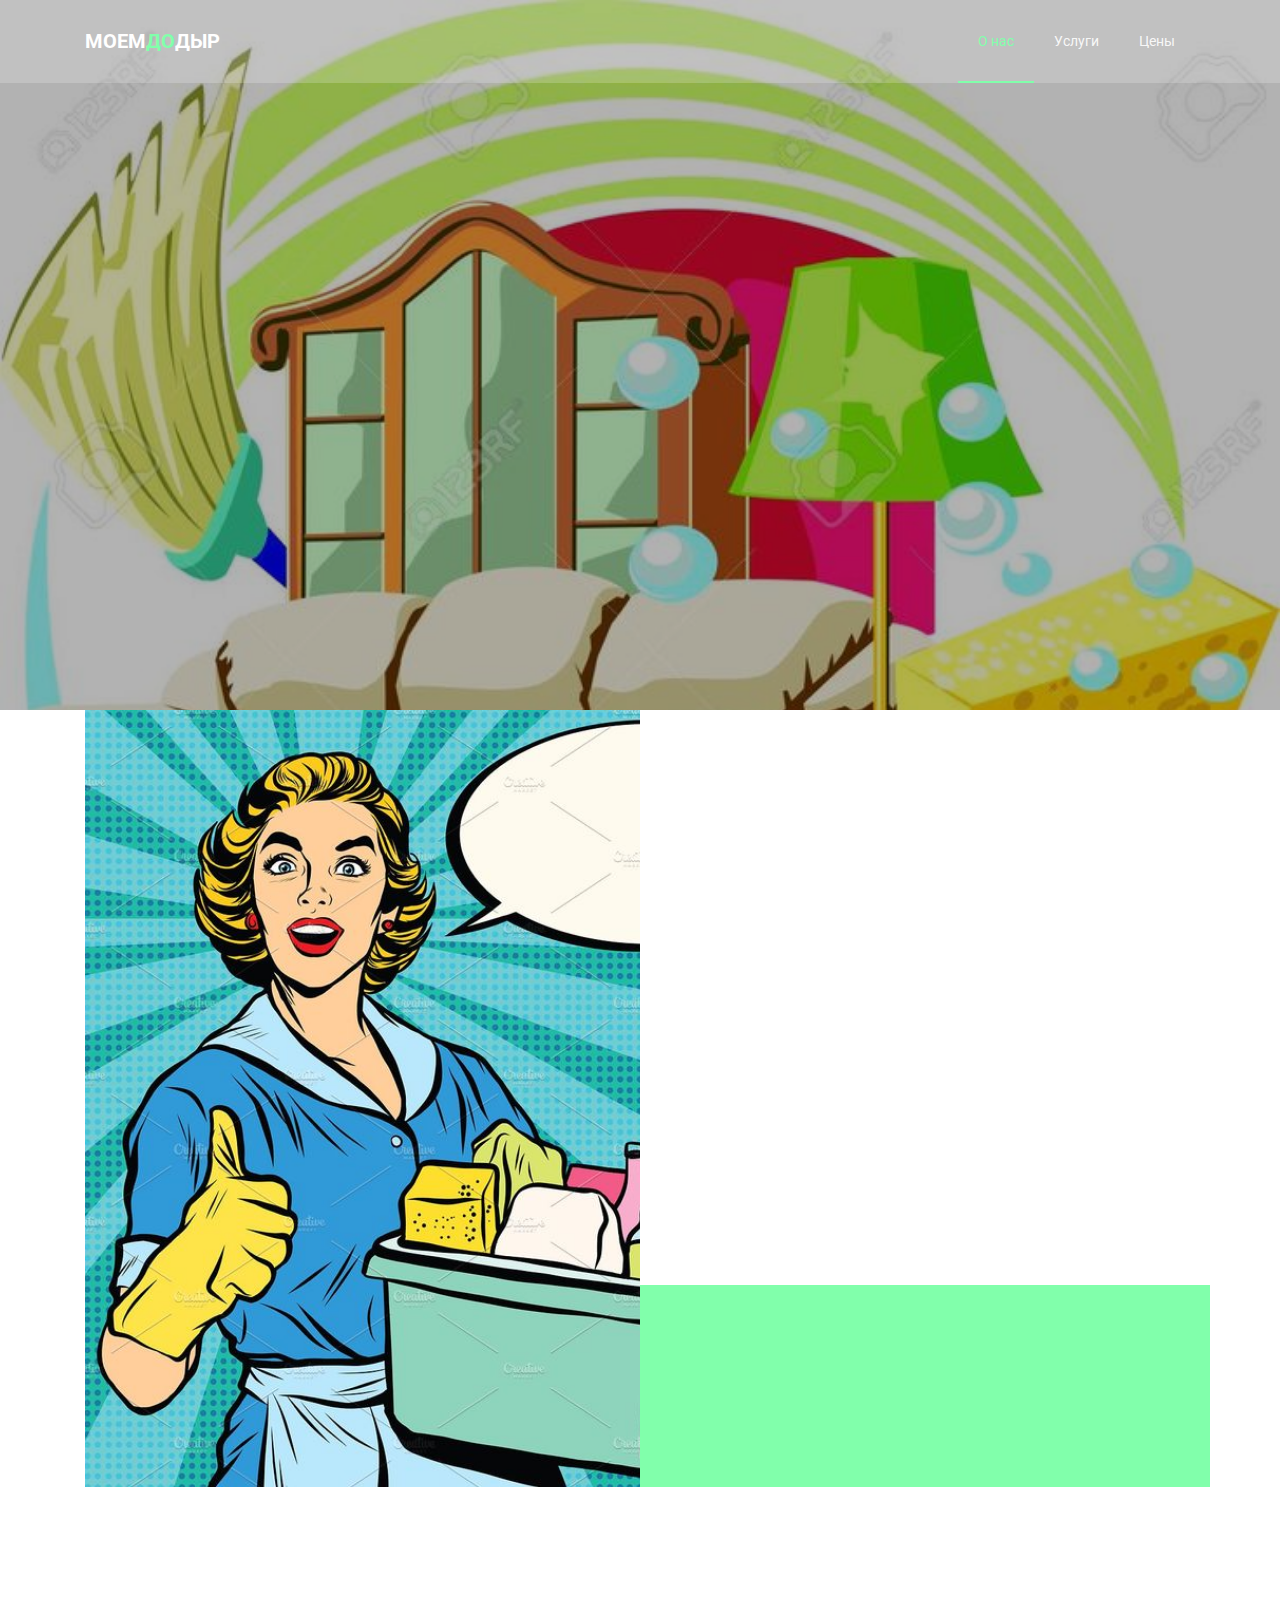
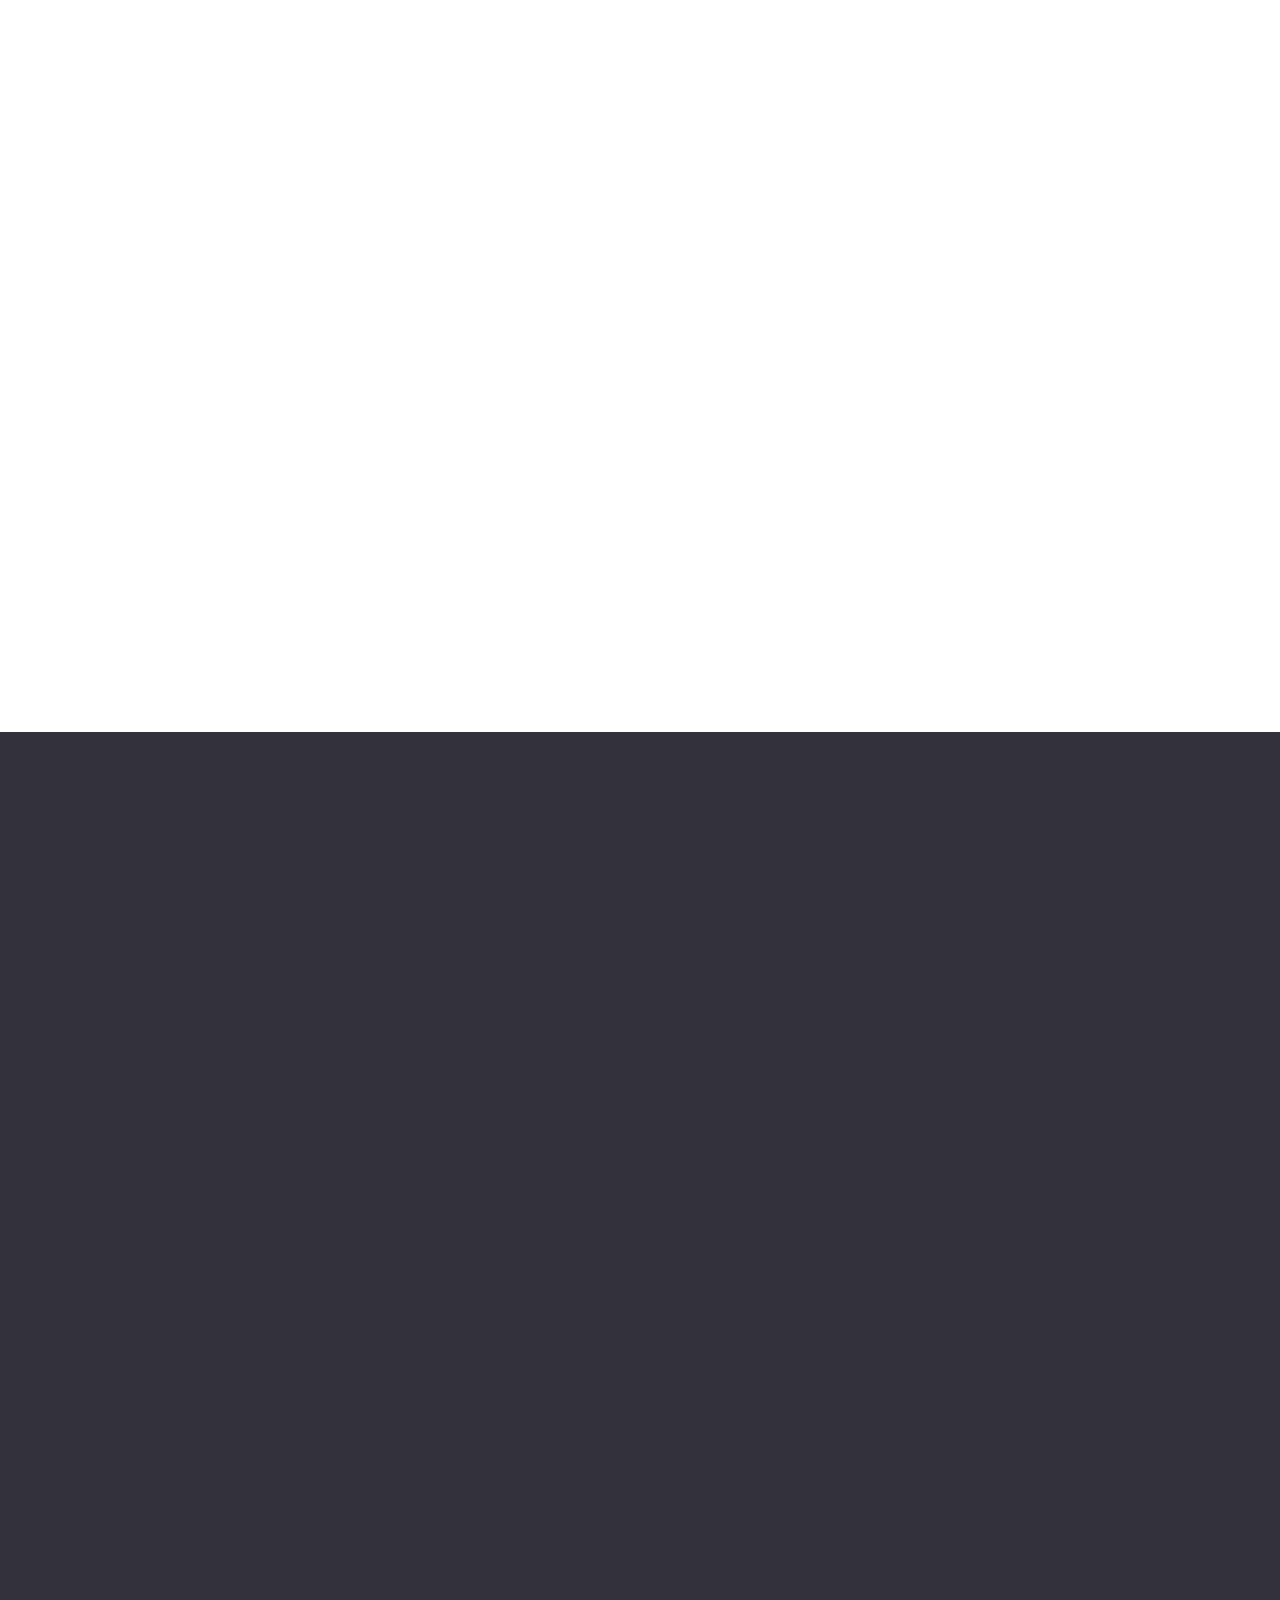
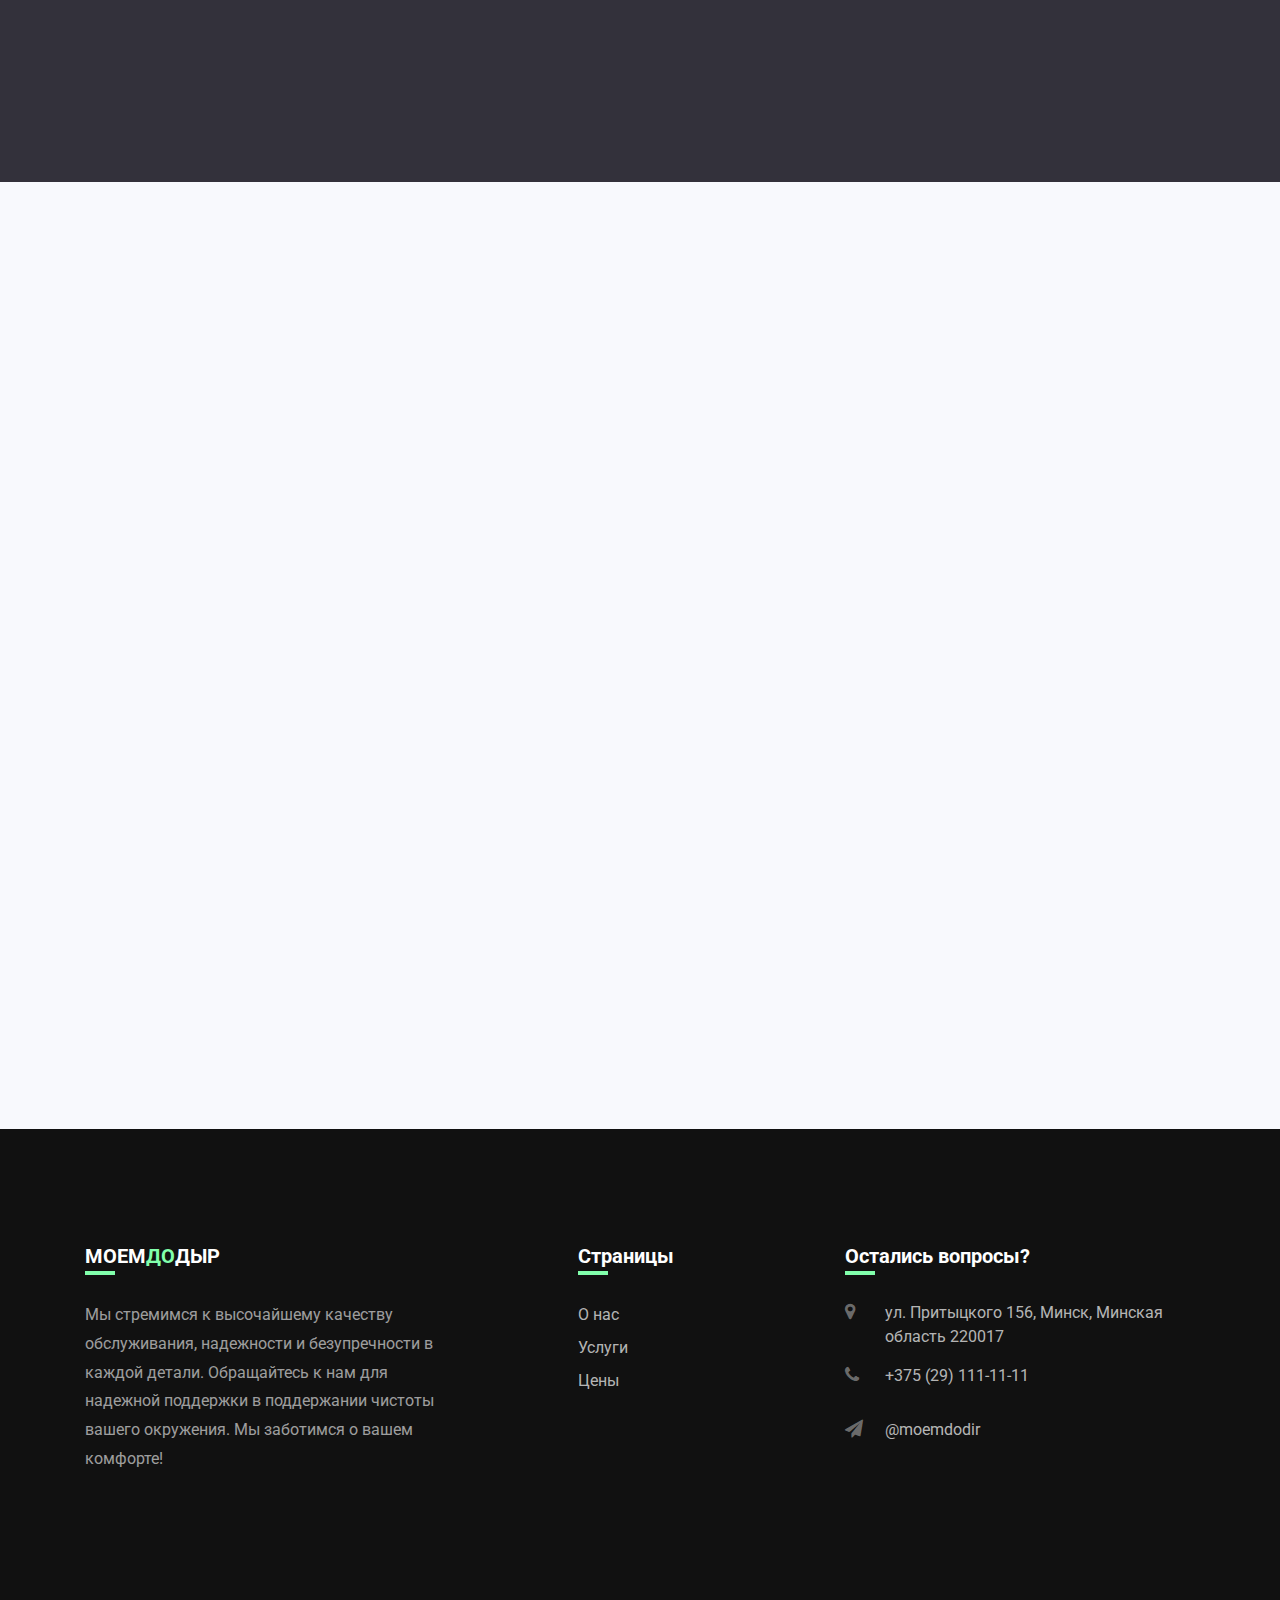
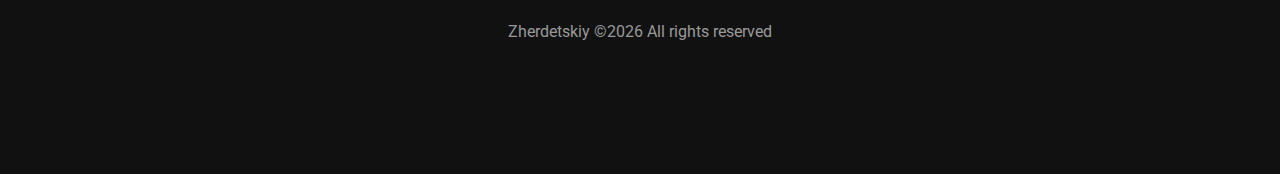
==== commit 220a7475: "some fix" ====
--- a/index.html
+++ b/index.html
@@ -8,7 +8,6 @@
     <link href="https://fonts.googleapis.com/css?family=Roboto:300,400,500,700&display=swap" rel="stylesheet">
     <link rel="stylesheet" href="https://stackpath.bootstrapcdn.com/font-awesome/4.7.0/css/font-awesome.min.css">
     <link rel="stylesheet" href="css/animate.css">
-    <link rel="stylesheet" href="css/flaticon.css">
     <link rel="stylesheet" href="css/style.css">
     </head>
     <body>
@@ -22,7 +21,7 @@
                 <ul class="navbar-nav ml-auto">
                     <li class="nav-item active"><a href="index.html" class="nav-link">О нас</a></li>
                     <li class="nav-item"><a href="services.html" class="nav-link">Услуги</a></li>
-                    <li class="nav-item"><a href="" class="nav-link">Цены</a></li>
+                    <li class="nav-item"><a href="price.html" class="nav-link">Цены</a></li>
                 </ul>
               </div>
             </div>
@@ -32,7 +31,7 @@
             <div class="overlay"></div>
             <div class="container">
               <div class="row no-gutters slider-text align-items-end">
-                <div class="col-md-9 ftco-animate pb-5 item-animate fadeIn ftco-animated">
+                <div class="col-md-9 ftco-animate pb-5">
                   <h1 class="mb-0 bread">Позвольте нам <b>за вас</b> сделать грязную работу</h1>
                 </div>
               </div>
@@ -48,13 +47,13 @@
                     </div>
                     <div class="col-md-6 pl-md-5 pt-md-5">
                         <div class="row justify-content-start py-5">
-                      <div class="col-md-12 heading-section ftco-animate item-animate fadeIn ftco-animated">
+                      <div class="col-md-12 heading-section ftco-animate">
                         <h2 class="mb-4">Добро пожаловать в клининг центр</h2>
                         <p>Чистота ваших помещений становится нашим приоритетом! Мы предлагаем профессиональные клининговые услуги для дома, офиса и т.д. Наша команда опытных специалистов обеспечит безупречную уборку с использованием современных технологий и экологически чистых средств. Мы стремимся к превосходству в каждой детали и гарантируем ваше полное удовлетворение от нашей работы. Доверьте нам заботу о вашем пространстве, и вы получите результат, который превзойдет ваши ожидания. Сделайте первый шаг к безупречной чистоте с нами!</p>
                       </div>
                     </div>
                             <div class="row ftco-counter py-5" id="section-counter">
-                      <div class="col-md-6 col-lg-4 d-flex justify-content-center counter-wrap ftco-animate item-animate fadeIn ftco-animated">
+                      <div class="col-md-6 col-lg-4 d-flex justify-content-center counter-wrap ftco-animate">
                         <div class="block-18">
                           <div class="text">
                             <strong class="number" data-number="45">0</strong>
@@ -64,7 +63,7 @@
                           </div>
                         </div>
                       </div>
-                      <div class="col-md-6 col-lg-4 d-flex justify-content-center counter-wrap ftco-animate item-animate fadeIn ftco-animated">
+                      <div class="col-md-6 col-lg-4 d-flex justify-content-center counter-wrap ftco-animate">
                         <div class="block-18">
                           <div class="text">
                             <strong class="number" data-number="2342">0</strong>
@@ -74,7 +73,7 @@
                           </div>
                         </div>
                       </div>
-                      <div class="col-md-6 col-lg-4 d-flex justify-content-center counter-wrap ftco-animate item-animate fadeIn ftco-animated">
+                      <div class="col-md-6 col-lg-4 d-flex justify-content-center counter-wrap ftco-animate">
                         <div class="block-18">
                           <div class="text">
                             <strong class="number" data-number="30">0</strong>
@@ -93,13 +92,13 @@
         <section class="ftco-section">
             <div class="container">
                 <div class="row justify-content-center pb-5 mb-3">
-              <div class="col-md-7 heading-section text-center ftco-animate item-animate fadeIn ftco-animated">
+              <div class="col-md-7 heading-section text-center ftco-animate">
                   <span class="subheading">Услуги</span>
                 <h2>Как Мы Работаем</h2>
               </div>
             </div>
                 <div class="row">
-              <div class="col-md-6 col-lg-6 services ftco-animate item-animate fadeIn ftco-animated">
+              <div class="col-md-6 col-lg-6 services ftco-animate">
                 <div class="d-block d-flex">
                   <div class="icon d-flex justify-content-center align-items-center">
                     <span class="flaticon-workplace"></span>
@@ -111,7 +110,7 @@
                   </div>
                 </div>
               </div>
-              <div class="col-md-6 col-lg-6 services ftco-animate item-animate fadeIn ftco-animated">
+              <div class="col-md-6 col-lg-6 services ftco-animate">
                 <div class="d-block d-flex">
                   <div class="icon d-flex justify-content-center align-items-center">
                     <span class="flaticon-rug"></span>
@@ -126,7 +125,7 @@
             </div>
             
             <div class="row">
-              <div class="col-md-6 col-lg-6 services ftco-animate item-animate fadeIn ftco-animated">
+              <div class="col-md-6 col-lg-6 services ftco-animate">
                 <div class="d-block d-flex">
                   <div class="icon d-flex justify-content-center align-items-center">
                     <span class="flaticon-kitchen"></span>
@@ -138,7 +137,7 @@
                   </div>
                 </div> 
               </div>
-              <div class="col-md-6 col-lg-6 services ftco-animate item-animate fadeIn ftco-animated">
+              <div class="col-md-6 col-lg-6 services ftco-animate">
                 <div class="d-block d-flex">
                   <div class="icon d-flex justify-content-center align-items-center">
                     <span class="flaticon-balcony"></span>
@@ -156,16 +155,80 @@
             </div>
         </section>
 
+        <section class="ftco-section ftco-bg-dark">
+          <div class="container">
+            <div class="row justify-content-center pb-5 mb-3">
+              <div class="col-md-12 heading-section  text-center ftco-animate">
+                <span class="subheading">Наши клининги</span>
+                <h2 style="color: white;">Мы выполнили множество последних проектов по уборке</h2>
+              </div>
+            </div>
+            <div class="row">
+              <div class="col-md-6 ftco-animate">
+                <div class="work img d-flex align-items-center" style="background-image: url(images/clean_house.jpeg);">
+                  <a href="images/clean_house.jpeg" class="icon image-popup d-flex justify-content-center align-items-center">
+                    <span class="fa fa-expand"></span>
+                  </a>
+                  <div class="desc w-100 px-4 text-center pt-5 mt-5">
+                    <div class="text w-100 mb-3 mt-4">
+                      <h2><a href="services.html">Уборка дома</a></h2>
+                    </div>
+                  </div>
+                </div>
+              </div>
+              <div class="col-md-6 ftco-animate">
+                <div class="work img d-flex align-items-center" style="background-image: url(images/clean_window.jpeg);">
+                  <a href="images/clean_window.jpeg" class="icon image-popup d-flex justify-content-center align-items-center">
+                    <span class="fa fa-expand"></span>
+                  </a>
+                  <div class="desc w-100 px-4 text-center pt-5 mt-5">
+                    <div class="text w-100 mb-3 mt-4">
+                      <h2><a href="services.html">Мойка окон</a></h2>
+                    </div>
+                  </div>
+                </div>
+              </div>
+            </div>
+            <div class="row">
+              <div class="col-md-6 ftco-animate">
+                <div class="work img d-flex align-items-center" style="background-image: url(images/clean_pool.jpeg);">
+                  <a href="images/clean_pool.jpeg" class="icon image-popup d-flex justify-content-center align-items-center">
+                    <span class="fa fa-expand"></span>
+                  </a>
+                  <div class="desc w-100 px-4 text-center pt-5 mt-5">
+                    <div class="text w-100 mb-3 mt-4">
+                      <h2><a href="services.html">Очистка бассейна</a></h2>
+                    </div>
+                  </div>
+                </div>
+              </div>
+              <div class="col-md-6 ftco-animate">
+                <div class="work img d-flex align-items-center" style="background-image: url(images/clean_office.jpeg);">
+                  <a href="images/clean_office.jpeg" class="icon image-popup d-flex justify-content-center align-items-center">
+                    <span class="fa fa-expand"></span>
+                  </a>
+                  <div class="desc w-100 px-4 text-center pt-5 mt-5">
+                    <div class="text w-100 mb-3 mt-4">
+                      <h2><a href="services.html">Уборка Офиса</a></h2>
+                    </div>
+                  </div>
+                </div>
+              </div>
+            </div>
+            
+          </div>
+        </section>
+
         <section class="ftco-section bg-light">
           <div class="container">
             <div class="row justify-content-center pb-5 mb-3">
-              <div class="col-md-7 heading-section text-center ftco-animate item-animate fadeIn ftco-animated">
+              <div class="col-md-7 heading-section text-center ftco-animate">
                 <span class="subheading mb-3">Цены &amp; Комплекс уборки</span>
                 <h2>Выберите ваш комплекс</h2>
               </div>
             </div>
             <div class="row">
-              <div class="col-md-4 col-lg-4 ftco-animate item-animate fadeIn ftco-animated">
+              <div class="col-md-4 col-lg-4 ftco-animate">
                         <div class="block-7">
                             <div class="text-center">
                                 <div class="icon d-flex align-items-center justify-content-center"><span class="fa flaticon-sprayer"></span></div>
@@ -184,7 +247,7 @@
                             </div>
                         </div>
                     </div>
-                    <div class="col-md-4 col-lg-4 ftco-animate item-animate fadeIn ftco-animated">
+                    <div class="col-md-4 col-lg-4 ftco-animate">
                         <div class="block-7 active">
                             <div class="text-center">
                                 <div class="icon d-flex align-items-center justify-content-center"><span class="fa flaticon-vacuum-cleaner"></span></div>
@@ -203,7 +266,7 @@
                             </div>
                         </div>
                     </div>
-                    <div class="col-md-4 col-lg-4 ftco-animate item-animate fadeIn ftco-animated">
+                    <div class="col-md-4 col-lg-4 ftco-animate">
                         <div class="block-7">
                             <div class="text-center">
                                 <div class="icon d-flex align-items-center justify-content-center"><span class="fa flaticon-tap"></span></div>
@@ -227,70 +290,6 @@
           </div>
         </section>
 
-        <section class="ftco-section ftco-bg-dark">
-          <div class="container">
-            <div class="row justify-content-center pb-5 mb-3">
-              <div class="col-md-12 heading-section  text-center ftco-animate item-animate fadeIn ftco-animated">
-                <span class="subheading">Наши клининги</span>
-                <h2 style="color: white;">Мы выполнили множество последних проектов по уборке</h2>
-              </div>
-            </div>
-            <div class="row">
-              <div class="col-md-6 ftco-animate item-animate fadeIn ftco-animated">
-                <div class="work img d-flex align-items-center" style="background-image: url(images/clean_house.jpeg);">
-                  <a href="images/clean_house.jpeg" class="icon image-popup d-flex justify-content-center align-items-center">
-                    <span class="fa fa-expand"></span>
-                  </a>
-                  <div class="desc w-100 px-4 text-center pt-5 mt-5">
-                    <div class="text w-100 mb-3 mt-4">
-                      <h2><a href="services.html">Уборка дома</a></h2>
-                    </div>
-                  </div>
-                </div>
-              </div>
-              <div class="col-md-6 ftco-animate item-animate fadeIn ftco-animated">
-                <div class="work img d-flex align-items-center" style="background-image: url(images/clean_window.jpeg);">
-                  <a href="images/clean_window.jpeg" class="icon image-popup d-flex justify-content-center align-items-center">
-                    <span class="fa fa-expand"></span>
-                  </a>
-                  <div class="desc w-100 px-4 text-center pt-5 mt-5">
-                    <div class="text w-100 mb-3 mt-4">
-                      <h2><a href="services.html">Мойка окон</a></h2>
-                    </div>
-                  </div>
-                </div>
-              </div>
-            </div>
-            <div class="row">
-              <div class="col-md-6 ftco-animate item-animate fadeIn ftco-animated">
-                <div class="work img d-flex align-items-center" style="background-image: url(images/clean_pool.jpeg);">
-                  <a href="images/clean_pool.jpeg" class="icon image-popup d-flex justify-content-center align-items-center">
-                    <span class="fa fa-expand"></span>
-                  </a>
-                  <div class="desc w-100 px-4 text-center pt-5 mt-5">
-                    <div class="text w-100 mb-3 mt-4">
-                      <h2><a href="services.html">Очистка бассейна</a></h2>
-                    </div>
-                  </div>
-                </div>
-              </div>
-              <div class="col-md-6 ftco-animate item-animate fadeIn ftco-animated">
-                <div class="work img d-flex align-items-center" style="background-image: url(images/clean_office.jpeg);">
-                  <a href="images/clean_office.jpeg" class="icon image-popup d-flex justify-content-center align-items-center">
-                    <span class="fa fa-expand"></span>
-                  </a>
-                  <div class="desc w-100 px-4 text-center pt-5 mt-5">
-                    <div class="text w-100 mb-3 mt-4">
-                      <h2><a href="services.html">Уборка Офиса</a></h2>
-                    </div>
-                  </div>
-                </div>
-              </div>
-            </div>
-            
-          </div>
-        </section>
-
         <footer class="footer ftco-section">
           <div class="container">
             <div class="row">
@@ -298,9 +297,9 @@
                             <h2 class="footer-heading">МОЕМ<span style="color: #81ffab;">ДО</span>ДЫР</h2>
                             <p>Мы стремимся к высочайшему качеству обслуживания, надежности и безупречности в каждой детали. Обращайтесь к нам для надежной поддержки в поддержании чистоты вашего окружения. Мы заботимся о вашем комфорте!</p>
                             <ul class="ftco-footer-social list-unstyled float-md-left mt-4">
-                                <li class="ftco-animate item-animate fadeIn ftco-animated"><a href="#"><span class="fa fa-twitter"></span></a></li>
-                                <li class="ftco-animate item-animate fadeIn ftco-animated"><a href="#"><span class="fa fa-facebook"></span></a></li>
-                                <li class="ftco-animate item-animate fadeIn ftco-animated"><a href="#"><span class="fa fa-instagram"></span></a></li>
+                                <li class="ftco-animate"><a href="#"><span class="fa fa-twitter"></span></a></li>
+                                <li class="ftco-animate"><a href="#"><span class="fa fa-facebook"></span></a></li>
+                                <li class="ftco-animate"><a href="#"><span class="fa fa-instagram"></span></a></li>
                             </ul>
                         </div>
                         <div class="col-md-6 col-lg-4 pl-lg-5 mb-4 mb-md-0">
@@ -308,7 +307,7 @@
                             <ul class="list-unstyled">
                                 <li><a href="index.html" class="py-1 d-block">О нас</a></li>
                                 <li><a href="services.html" class="py-1 d-block">Услуги</a></li>
-                                <li><a href="" class="py-1 d-block">Цены</a></li>
+                                <li><a href="price.html" class="py-1 d-block">Цены</a></li>
                             </ul>
                         </div>
                         <div class="col-md-12 col-lg-4 mb-4 mb-md-0">
@@ -332,5 +331,8 @@
             </div>
           </div>
         </footer>
+    <script src="js/jquery.min.js"></script>
+    <script src="js/jquery.waypoints.min.js"></script>
+    <script src="js/main.js"></script>
     </body>
 </html>--- a/css/style.css
+++ b/css/style.css
@@ -1,351 +1,3 @@
-.navbar {
-    position: relative;
-    display: -webkit-box;
-    display: -ms-flexbox;
-    display: flex;
-    -ms-flex-wrap: wrap;
-    flex-wrap: wrap;
-    -webkit-box-align: center;
-    -ms-flex-align: center;
-    align-items: center;
-    -webkit-box-pack: justify;
-    -ms-flex-pack: justify;
-    justify-content: space-between;
-    padding: 0.5rem 1rem; }
-    .navbar > .container {
-      display: -webkit-box;
-      display: -ms-flexbox;
-      display: flex;
-      -ms-flex-wrap: wrap;
-      flex-wrap: wrap;
-      -webkit-box-align: center;
-      -ms-flex-align: center;
-      align-items: center;
-      -webkit-box-pack: justify;
-      -ms-flex-pack: justify;
-      justify-content: space-between; }
-
-
-@media (max-width: 991.98px) {
-.navbar-expand-lg > .container {
-    padding-right: 0;
-    padding-left: 0; } }
-
-@media (min-width: 992px) {
-  .pl-lg-5 {
-    padding-left: 8rem !important; }
-    .navbar-expand-lg {
-        -webkit-box-orient: horizontal;
-        -webkit-box-direction: normal;
-        -ms-flex-flow: row nowrap;
-        flex-flow: row nowrap;
-        -webkit-box-pack: start;
-        -ms-flex-pack: start;
-        justify-content: flex-start; }
-        .navbar-expand-lg .navbar-nav {
-        -webkit-box-orient: horizontal;
-        -webkit-box-direction: normal;
-        -ms-flex-direction: row;
-        flex-direction: row; }
-        .navbar-expand-lg .navbar-nav .dropdown-menu {
-            position: absolute; }
-        .navbar-expand-lg .navbar-nav .nav-link {
-            padding-right: 0.5rem;
-            padding-left: 0.5rem; }
-        .navbar-expand-lg > .container {
-        -ms-flex-wrap: nowrap;
-        flex-wrap: nowrap; }
-        .navbar-expand-lg .navbar-collapse {
-        display: -webkit-box !important;
-        display: -ms-flexbox !important;
-        display: flex !important;
-        -ms-flex-preferred-size: auto;
-        flex-basis: auto; }
-        .navbar-expand-lg .navbar-toggler {
-        display: none; } }
-
-.navbar-dark .navbar-brand {
-    color: #fff; }
-    .navbar-dark .navbar-brand:hover, .navbar-dark .navbar-brand:focus {
-        color: #fff; }
-    
-    .navbar-dark .navbar-nav .nav-link {
-    color: rgba(255, 255, 255, 0.5); }
-    .navbar-dark .navbar-nav .nav-link:hover, .navbar-dark .navbar-nav .nav-link:focus {
-        color: rgba(255, 255, 255, 0.75); }
-    .navbar-dark .navbar-nav .nav-link.disabled {
-        color: rgba(255, 255, 255, 0.25); }
-    
-    .navbar-dark .navbar-nav .show > .nav-link,
-    .navbar-dark .navbar-nav .active > .nav-link,
-    .navbar-dark .navbar-nav .nav-link.show,
-    .navbar-dark .navbar-nav .nav-link.active {
-    color: #fff; }
-    
-    .navbar-dark .navbar-toggler {
-    color: rgba(255, 255, 255, 0.5);
-    border-color: rgba(255, 255, 255, 0.1); }
-    
-    .navbar-dark .navbar-toggler-icon {
-    background-image: url("data:image/svg+xml,%3csvg viewBox='0 0 30 30' xmlns='http://www.w3.org/2000/svg'%3e%3cpath stroke='rgba(255, 255, 255, 0.5)' stroke-width='2' stroke-linecap='round' stroke-miterlimit='10' d='M4 7h22M4 15h22M4 23h22'/%3e%3c/svg%3e"); }
-    
-    .navbar-dark .navbar-text {
-    color: rgba(255, 255, 255, 0.5); }
-    .navbar-dark .navbar-text a {
-        color: #fff; }
-        .navbar-dark .navbar-text a:hover, .navbar-dark .navbar-text a:focus {
-        color: #fff; }
-
-.bg-dark {
-    background-color: #343a40 !important; }
-    
-    a.bg-dark:hover, a.bg-dark:focus,
-    button.bg-dark:hover,
-    button.bg-dark:focus {
-    background-color: #1d2124 !important; }
-
-
-
-.ftco-navbar-light {
-    background: rgba(255, 255, 255, 0.2) !important;
-    position: absolute;
-    left: 0;
-    right: 0;
-    z-index: 3;
-    padding: 0; }
-    @media (max-width: 991.98px) {
-        .ftco-navbar-light {
-        background: #fff;
-        position: relative;
-        top: 0;
-        padding: 10px 15px; } }
-    .ftco-navbar-light .navbar-brand {
-        color: #fff;
-        text-transform: uppercase;
-        font-weight: 700;
-        font-size: 20px;
-        line-height: 1; }
-        .ftco-navbar-light .navbar-brand span {
-        color: #81ffab;
-        position: relative; }
-        .ftco-navbar-light .navbar-brand:hover, .ftco-navbar-light .navbar-brand:focus {
-        color: #000000; }
-        @media (max-width: 991.98px) {
-        .ftco-navbar-light .navbar-brand {
-            color: #000000; }
-            .ftco-navbar-light .navbar-brand span {
-            color: #bebebe; } }
-    @media (max-width: 991.98px) {
-        .ftco-navbar-light .navbar-nav {
-        padding-bottom: 10px; } }
-    .ftco-navbar-light .navbar-nav > .nav-item > .nav-link {
-        font-size: 14px;
-        padding-top: 1.8rem;
-        padding-bottom: 1.8rem;
-        padding-left: 20px;
-        padding-right: 20px;
-        font-weight: 400;
-        color: rgba(255, 255, 255, 0.9);
-        position: relative;
-        opacity: 1 !important; }
-        .ftco-navbar-light .navbar-nav > .nav-item > .nav-link:before {
-        content: "";
-        position: absolute;
-        width: 100%;
-        height: 2px;
-        bottom: 0px;
-        left: 0;
-        background-color: #81ffab;
-        visibility: hidden;
-        -webkit-transform: scaleX(0);
-        -ms-transform: scaleX(0);
-        transform: scaleX(0);
-        -webkit-transition: all 0.5s ease-in-out 0s;
-        -o-transition: all 0.5s ease-in-out 0s;
-        transition: all 0.5s ease-in-out 0s;
-        z-index: -1; }
-        .ftco-navbar-light .navbar-nav > .nav-item > .nav-link:hover {
-        color: #81ffab; }
-        .ftco-navbar-light .navbar-nav > .nav-item > .nav-link:hover:before {
-            visibility: visible;
-            background-color: #81ffab;
-            -webkit-transform: scaleX(1);
-            -ms-transform: scaleX(1);
-            transform: scaleX(1); }
-        @media (max-width: 991.98px) {
-        .ftco-navbar-light .navbar-nav > .nav-item > .nav-link {
-            padding-left: 0;
-            padding-right: 0;
-            padding-top: .7rem;
-            padding-bottom: .7rem;
-            color: rgba(0, 0, 0, 0.7); }
-            .ftco-navbar-light .navbar-nav > .nav-item > .nav-link:hover {
-            color: #fff; }
-            .ftco-navbar-light .navbar-nav > .nav-item > .nav-link:hover:before {
-                display: none; } }
-    .ftco-navbar-light .navbar-nav > .nav-item .dropdown-menu {
-        border: none;
-        background: #fff;
-        -webkit-box-shadow: 0px 10px 34px -20px rgba(0, 0, 0, 0.41);
-        -moz-box-shadow: 0px 10px 34px -20px rgba(0, 0, 0, 0.41);
-        box-shadow: 0px 10px 34px -20px rgba(0, 0, 0, 0.41);
-        border-radius: 4px; }
-        .ftco-navbar-light .navbar-nav > .nav-item .dropdown-menu .dropdown-item {
-        font-size: 12px;
-        color: #000000; }
-        .ftco-navbar-light .navbar-nav > .nav-item .dropdown-menu .dropdown-item:hover, .ftco-navbar-light .navbar-nav > .nav-item .dropdown-menu .dropdown-item:focus {
-            background: #bebebe;
-            color: #fff; }
-        @media (max-width: 991.98px) {
-        .ftco-navbar-light .navbar-nav > .nav-item .dropdown-menu {
-            display: block !important;
-            background: #fff;
-            -webkit-box-shadow: none;
-            box-shadow: none; } }
-    .ftco-navbar-light .navbar-nav > .nav-item.cta > a {
-        color: #fff;
-        background: #bebebe;
-        border-radius: 0px; }
-        @media (max-width: 767.98px) {
-        .ftco-navbar-light .navbar-nav > .nav-item.cta > a {
-            padding-left: 15px;
-            padding-right: 15px; } }
-        @media (max-width: 991.98px) {
-        .ftco-navbar-light .navbar-nav > .nav-item.cta > a {
-            color: #fff;
-            background: #bebebe;
-            border-radius: 4px; } }
-    .ftco-navbar-light .navbar-nav > .nav-item.active > a {
-        color: #81ffab; }
-        .ftco-navbar-light .navbar-nav > .nav-item.active > a:before {
-        visibility: visible;
-        background-color: #81ffab;
-        -webkit-transform: scaleX(1);
-        -ms-transform: scaleX(1);
-        transform: scaleX(1); }
-        @media (max-width: 991.98px) {
-        .ftco-navbar-light .navbar-nav > .nav-item.active > a {
-            color: #000000; }
-            .ftco-navbar-light .navbar-nav > .nav-item.active > a:before {
-            display: none; } }
-    .ftco-navbar-light .navbar-toggler {
-        border: none;
-        color: rgba(0, 0, 0, 0.5) !important;
-        cursor: pointer;
-        padding-right: 0;
-        text-transform: uppercase;
-        font-size: 16px;
-        letter-spacing: .1em; }
-        .ftco-navbar-light .navbar-toggler:focus {
-        outline: none !important; }
-
-
-.container {
-    width: 100%;
-    padding-right: 15px;
-    padding-left: 15px;
-    margin-right: auto;
-    margin-left: auto; }
-    @media (min-width: 576px) {
-        .container {
-        max-width: 540px; } }
-    @media (min-width: 768px) {
-        .container {
-        max-width: 720px; } }
-    @media (min-width: 992px) {
-        .container {
-        max-width: 960px; } }
-    @media (min-width: 1200px) {
-        .container {
-        max-width: 1140px; } }
-
-.container {
-    min-width: 992px !important; }
-
-
-.navbar-brand {
-    display: inline-block;
-    padding-top: 0.3125rem;
-    padding-bottom: 0.3125rem;
-    margin-right: 1rem;
-    font-size: 1.25rem;
-    line-height: inherit;
-    white-space: nowrap; }
-    .navbar-brand:hover, .navbar-brand:focus {
-        text-decoration: none; }
-
-.navbar-toggler {
-    padding: 0.25rem 0.75rem;
-    font-size: 1.25rem;
-    line-height: 1;
-    background-color: transparent;
-    border: 1px solid transparent;
-    border-radius: 0.25rem; }
-    .navbar-toggler:hover, .navbar-toggler:focus {
-        text-decoration: none; }
-    .navbar-toggler:not(:disabled):not(.disabled) {
-        cursor: pointer; }
-    
-.collapse:not(.show) {
-    display: none; }
-
-
-
-.navbar-collapse {
-    -ms-flex-preferred-size: 100%;
-    flex-basis: 100%;
-    -webkit-box-flex: 1;
-    -ms-flex-positive: 1;
-    flex-grow: 1;
-    -webkit-box-align: center;
-    -ms-flex-align: center;
-    align-items: center; }
-
-.navbar-nav {
-    display: -webkit-box;
-    display: -ms-flexbox;
-    display: flex;
-    -webkit-box-orient: vertical;
-    -webkit-box-direction: normal;
-    -ms-flex-direction: column;
-    flex-direction: column;
-    padding-left: 0;
-    margin-bottom: 0;
-    list-style: none; }
-    .navbar-nav .nav-link {
-        padding-right: 0;
-        padding-left: 0; }
-    .navbar-nav .dropdown-menu {
-        position: static;
-        float: none; }
-
-.ml-auto {
-    margin-left: auto !important; }
-
-.nav-link {
-    display: block;
-    padding: 0.5rem 1rem; }
-    .nav-link:hover, .nav-link:focus {
-        text-decoration: none; }
-    .nav-link.disabled {
-        color: #6c757d;
-        pointer-events: none;
-        cursor: default; }
-
-
-body {
-    font-family: "Roboto", Arial, sans-serif;
-    background: #fff;
-    font-size: 16px;
-    line-height: 1.8;
-    font-weight: 400;
-    color: gray; }
-    body.menu-show {
-        overflow: hidden;
-        position: fixed;
-        height: 100%;
-        width: 100%; }
-
 *,
 *::before,
 *::after {
@@ -364,11 +16,21 @@
 body {
   margin: 0;
   font-family: -apple-system, BlinkMacSystemFont, "Segoe UI", Roboto, "Helvetica Neue", Arial, "Noto Sans", sans-serif, "Apple Color Emoji", "Segoe UI Emoji", "Segoe UI Symbol", "Noto Color Emoji";
+  font-size: 1rem;
+  font-weight: 400;
+  line-height: 1.5;
   color: #212529;
-  text-align: left; }
+  text-align: left;
+  background-color: #fff; }
 
 [tabindex="-1"]:focus {
   outline: 0 !important; }
+
+hr {
+  -webkit-box-sizing: content-box;
+  box-sizing: content-box;
+  height: 0;
+  overflow: visible; }
 
 h1, h2, h3, h4, h5, h6 {
   margin-top: 0;
@@ -377,6 +39,20 @@
 p {
   margin-top: 0;
   margin-bottom: 1rem; }
+
+abbr[title],
+abbr[data-original-title] {
+  text-decoration: underline;
+  -webkit-text-decoration: underline dotted;
+  text-decoration: underline dotted;
+  cursor: help;
+  border-bottom: 0;
+  text-decoration-skip-ink: none; }
+
+address {
+  margin-bottom: 1rem;
+  font-style: normal;
+  line-height: inherit; }
 
 ol,
 ul,
@@ -390,6 +66,35 @@
 ul ol {
   margin-bottom: 0; }
 
+dt {
+  font-weight: 700; }
+
+dd {
+  margin-bottom: .5rem;
+  margin-left: 0; }
+
+blockquote {
+  margin: 0 0 1rem; }
+
+b,
+strong {
+  font-weight: bolder; }
+
+small {
+  font-size: 80%; }
+
+sub,
+sup {
+  position: relative;
+  font-size: 75%;
+  line-height: 0;
+  vertical-align: baseline; }
+
+sub {
+  bottom: -.25em; }
+
+sup {
+  top: -.5em; }
 
 a {
   color: #007bff;
@@ -408,9 +113,45 @@
   a:not([href]):not([tabindex]):focus {
     outline: 0; }
 
+pre,
+code,
+kbd,
+samp {
+  font-family: SFMono-Regular, Menlo, Monaco, Consolas, "Liberation Mono", "Courier New", monospace;
+  font-size: 1em; }
+
+pre {
+  margin-top: 0;
+  margin-bottom: 1rem;
+  overflow: auto; }
+
+figure {
+  margin: 0 0 1rem; }
+
 img {
   vertical-align: middle;
   border-style: none; }
+
+svg {
+  overflow: hidden;
+  vertical-align: middle; }
+
+table {
+  border-collapse: collapse; }
+
+caption {
+  padding-top: 0.75rem;
+  padding-bottom: 0.75rem;
+  color: #6c757d;
+  text-align: left;
+  caption-side: bottom; }
+
+th {
+  text-align: inherit; }
+
+label {
+  display: inline-block;
+  margin-bottom: 0.5rem; }
 
 button {
   border-radius: 0; }
@@ -437,6 +178,12 @@
 select {
   text-transform: none; }
 
+button,
+[type="button"],
+[type="reset"],
+[type="submit"] {
+  -webkit-appearance: button; }
+
 button::-moz-focus-inner,
 [type="button"]::-moz-focus-inner,
 [type="reset"]::-moz-focus-inner,
@@ -450,13 +197,53 @@
   box-sizing: border-box;
   padding: 0; }
 
+input[type="date"],
+input[type="time"],
+input[type="datetime-local"],
+input[type="month"] {
+  -webkit-appearance: listbox; }
 
 textarea {
   overflow: auto;
   resize: vertical; }
 
+fieldset {
+  min-width: 0;
+  padding: 0;
+  margin: 0;
+  border: 0; }
+
+legend {
+  display: block;
+  width: 100%;
+  max-width: 100%;
+  padding: 0;
+  margin-bottom: .5rem;
+  font-size: 1.5rem;
+  line-height: inherit;
+  color: inherit;
+  white-space: normal; }
+
 progress {
   vertical-align: baseline; }
+
+[type="number"]::-webkit-inner-spin-button,
+[type="number"]::-webkit-outer-spin-button {
+  height: auto; }
+
+[type="search"] {
+  outline-offset: -2px;
+  -webkit-appearance: none; }
+
+[type="search"]::-webkit-search-decoration {
+  -webkit-appearance: none; }
+
+::-webkit-file-upload-button {
+  font: inherit;
+  -webkit-appearance: button; }
+
+[hidden] {
+  display: none !important; }
 
 h1, h2, h3, h4, h5, h6,
 .h1, .h2, .h3, .h4, .h5, .h6 {
@@ -484,141 +271,46 @@
 h6, .h6 {
   font-size: 1rem; }
 
-@media print {
-*,
-*::before,
-*::after {
-    text-shadow: none !important;
-    -webkit-box-shadow: none !important;
-    box-shadow: none !important; }
-a:not(.btn) {
-    text-decoration: underline; }
-abbr[title]::after {
-    content: " (" attr(title) ")"; }
-pre {
-    white-space: pre-wrap !important; }
-pre,
-blockquote {
-    border: 1px solid #adb5bd;
-    page-break-inside: avoid; }
-thead {
-    display: table-header-group; }
-tr,
-img {
-    page-break-inside: avoid; }
-p,
-h2,
-h3 {
-    orphans: 3;
-    widows: 3; }
-h2,
-h3 {
-    page-break-after: avoid; }
-@page {
-    size: a3; }
-body {
-    min-width: 992px !important; }}
-
-a {
-    -webkit-transition: .3s all ease;
-    -o-transition: .3s all ease;
-    transition: .3s all ease;
-    color: #bebebe; }
-    a:hover, a:focus {
-        text-decoration: none;
-        color: #bebebe;
-        outline: none !important; }
-    
-    h1, h2, h3, h4, h5,
-    .h1, .h2, .h3, .h4, .h5 {
-    line-height: 1.5;
-    color: #33313b;
-    font-weight: 400; }
-
-.hero-wrap {
-    width: 100%;
-    height: 100%;
-    position: inherit;
-    background-size: cover;
-    background-repeat: no-repeat;
-    background-position: top center;
-    position: relative; }
-    @media (max-width: 1199.98px) {
-        .hero-wrap {
-        background-position: center center !important; } }
-    .hero-wrap .overlay {
-        position: absolute;
-        top: 0;
-        left: 0;
-        right: 0;
-        bottom: 0;
-        content: '';
-        opacity: .3;
-        background: #000000; }
-    .hero-wrap.hero-wrap-2 {
-        height: 710px; }
-        .hero-wrap.hero-wrap-2 .overlay {
-        opacity: .3; }
-        .hero-wrap.hero-wrap-2 .slider-text {
-        height: 600px; }
-
-.slider-text h1 {
-    font-size: 46px;
-    color: #fff;
-    line-height: 1.2;
-    font-weight: 400;
-    font-family: "Roboto", Arial, sans-serif; }
-    @media (max-width: 991.98px) {
-        .slider-text h1 {
-        font-size: 40px; } }
-    .slider-text h1 span {
-        color: #bebebe; }
-    
-    .slider-text .subheading {
-    font-size: 18px;
-    line-height: 1.5;
-    color: rgba(255, 255, 255, 0.7); }
-    
-    .slider-text p {
-    font-size: 18px;
-    line-height: 1.5;
-    color: rgba(255, 255, 255, 0.7); }
-    .slider-text p strong {
-        font-weight: 700; }
-        .slider-text p strong a {
-        color: #000000; }
-    
-    .slider-text .btn-custom {
-    font-size: 16px;
-    font-weight: 500;
-    color: #fff; }
-    
-    .slider-text .breadcrumbs {
-    font-size: 16px;
-    font-weight: 400;
-    margin-bottom: 20px;
-    z-index: 99; }
-    .slider-text .breadcrumbs span {
-        color: rgba(255, 255, 255, 0.5); }
-        .slider-text .breadcrumbs span i {
-        color: rgba(255, 255, 255, 0.3);
-        font-size: 13px; }
-        .slider-text .breadcrumbs span a {
-        color: rgba(255, 255, 255, 0.7); }
-        .slider-text .breadcrumbs span a:hover, .slider-text .breadcrumbs span a:focus {
-            color: #bebebe; }
-            .slider-text .breadcrumbs span a:hover i, .slider-text .breadcrumbs span a:focus i {
-            color: #bebebe; }
-    
-    .slider-text .bread {
-    font-weight: 400 !important; 
-    color: rgb(255, 255, 255);
-    }
-
-    .align-items-end {
-        -webkit-box-align: end !important;
-        -ms-flex-align: end !important;
-        align-items: flex-end !important; }
+.list-unstyled {
+  padding-left: 0;
+  list-style: none; }
+
+
+.container {
+  width: 100%;
+  padding-right: 15px;
+  padding-left: 15px;
+  margin-right: auto;
+  margin-left: auto; }
+  @media (min-width: 576px) {
+    .container {
+      max-width: 540px; } }
+  @media (min-width: 768px) {
+    .container {
+      max-width: 720px; } }
+  @media (min-width: 992px) {
+    .container {
+      max-width: 960px; } }
+  @media (min-width: 1200px) {
+    .container {
+      max-width: 1140px; } }
+
+.row {
+  display: -webkit-box;
+  display: -ms-flexbox;
+  display: flex;
+  -ms-flex-wrap: wrap;
+  flex-wrap: wrap;
+  margin-right: -15px;
+  margin-left: -15px; }
+
+.no-gutters {
+  margin-right: 0;
+  margin-left: 0; }
+  .no-gutters > .col,
+  .no-gutters > [class*="col-"] {
+    padding-right: 0;
+    padding-left: 0; }
 
 .col-1, .col-2, .col-3, .col-4, .col-5, .col-6, .col-7, .col-8, .col-9, .col-10, .col-11, .col-12, .col,
 .col-auto, .col-sm-1, .col-sm-2, .col-sm-3, .col-sm-4, .col-sm-5, .col-sm-6, .col-sm-7, .col-sm-8, .col-sm-9, .col-sm-10, .col-sm-11, .col-sm-12, .col-sm,
@@ -626,87 +318,99 @@
 .col-md-auto, .col-lg-1, .col-lg-2, .col-lg-3, .col-lg-4, .col-lg-5, .col-lg-6, .col-lg-7, .col-lg-8, .col-lg-9, .col-lg-10, .col-lg-11, .col-lg-12, .col-lg,
 .col-lg-auto, .col-xl-1, .col-xl-2, .col-xl-3, .col-xl-4, .col-xl-5, .col-xl-6, .col-xl-7, .col-xl-8, .col-xl-9, .col-xl-10, .col-xl-11, .col-xl-12, .col-xl,
 .col-xl-auto {
-    position: relative;
-    width: 100%;
-    padding-right: 15px;
-    padding-left: 15px; }
-
-
-.ftco-animate {
-    opacity: 0;
-    visibility: hidden; }
-
-  .col-12 {
-    -webkit-box-flex: 0;
-    -ms-flex: 0 0 100%;
-    flex: 0 0 100%;
-    max-width: 100%; }
-
-.pt-5,
-.pb-5,
-.py-5 {
-    padding-bottom: 3rem !important; }
-
-.mb-0 {
-    margin-bottom: 8rem }
-
-.row {
-    display: -webkit-box;
-    display: -ms-flexbox;
-    display: flex;
-    -ms-flex-wrap: wrap;
-    flex-wrap: wrap;
-    margin-right: -15px;
-    margin-left: -15px; }
-
-.no-gutters {
-    margin-right: 0;
-    margin-left: 0; }
-    .no-gutters > .col,
-    .no-gutters > [class*="col-"] {
-        padding-right: 0;
-        padding-left: 0; }
-      
-.ftco-section {
-    padding: 7em 0;
-    position: relative; }
-    @media (max-width: 767.98px) {
-        .ftco-section {
-        padding: 6em 0; } }
-
-.ftco-no-pt {
-    padding-top: 0 !important; }
-
-.ftco-no-pb {
-    padding-bottom: 0 !important; }
-
-.d-flex {
-    display: -webkit-box !important;
-    display: -ms-flexbox !important;
-    display: flex !important; }
-
-.img {
-    width: 100%;
-    background-size: cover;
-    background-repeat: no-repeat; }
-
-.align-items-center {
-    -webkit-box-align: center !important;
-    -ms-flex-align: center !important;
-    align-items: center !important; }
-
-.justify-content-center {
-    -webkit-box-pack: center !important;
-    -ms-flex-pack: center !important;
-    justify-content: center !important; }
-
-@media (min-width: 768px){
-  .px-md-0 {
-    padding-right: 0 !important; 
-    padding-left: 0 !important;}
-  .py-md-4 {
-    padding-top: 1.5rem !important; 
-    padding-bottom: 1.5rem !important;}
+  position: relative;
+  width: 100%;
+  padding-right: 15px;
+  padding-left: 15px; }
+
+.col {
+  -ms-flex-preferred-size: 0;
+  flex-basis: 0;
+  -webkit-box-flex: 1;
+  -ms-flex-positive: 1;
+  flex-grow: 1;
+  max-width: 100%; }
+
+.col-auto {
+  -webkit-box-flex: 0;
+  -ms-flex: 0 0 auto;
+  flex: 0 0 auto;
+  width: auto;
+  max-width: 100%; }
+
+.col-1 {
+  -webkit-box-flex: 0;
+  -ms-flex: 0 0 8.33333%;
+  flex: 0 0 8.33333%;
+  max-width: 8.33333%; }
+
+.col-2 {
+  -webkit-box-flex: 0;
+  -ms-flex: 0 0 16.66667%;
+  flex: 0 0 16.66667%;
+  max-width: 16.66667%; }
+
+.col-3 {
+  -webkit-box-flex: 0;
+  -ms-flex: 0 0 25%;
+  flex: 0 0 25%;
+  max-width: 25%; }
+
+.col-4 {
+  -webkit-box-flex: 0;
+  -ms-flex: 0 0 33.33333%;
+  flex: 0 0 33.33333%;
+  max-width: 33.33333%; }
+
+.col-5 {
+  -webkit-box-flex: 0;
+  -ms-flex: 0 0 41.66667%;
+  flex: 0 0 41.66667%;
+  max-width: 41.66667%; }
+
+.col-6 {
+  -webkit-box-flex: 0;
+  -ms-flex: 0 0 50%;
+  flex: 0 0 50%;
+  max-width: 50%; }
+
+.col-7 {
+  -webkit-box-flex: 0;
+  -ms-flex: 0 0 58.33333%;
+  flex: 0 0 58.33333%;
+  max-width: 58.33333%; }
+
+.col-8 {
+  -webkit-box-flex: 0;
+  -ms-flex: 0 0 66.66667%;
+  flex: 0 0 66.66667%;
+  max-width: 66.66667%; }
+
+.col-9 {
+  -webkit-box-flex: 0;
+  -ms-flex: 0 0 75%;
+  flex: 0 0 75%;
+  max-width: 75%; }
+
+.col-10 {
+  -webkit-box-flex: 0;
+  -ms-flex: 0 0 83.33333%;
+  flex: 0 0 83.33333%;
+  max-width: 83.33333%; }
+
+.col-11 {
+  -webkit-box-flex: 0;
+  -ms-flex: 0 0 91.66667%;
+  flex: 0 0 91.66667%;
+  max-width: 91.66667%; }
+
+.col-12 {
+  -webkit-box-flex: 0;
+  -ms-flex: 0 0 100%;
+  flex: 0 0 100%;
+  max-width: 100%; }
+
+@media (min-width: 768px) {
   .col-md {
     -ms-flex-preferred-size: 0;
     flex-basis: 0;
@@ -714,320 +418,243 @@
     -ms-flex-positive: 1;
     flex-grow: 1;
     max-width: 100%; }
-  .pl-md-4 {
-    padding-left: 1.5rem !important; }
-  .d-md-flex {
-    display: -webkit-box !important;
-    display: -ms-flexbox !important;
-    display: flex !important; }
-    .float-md-left {
-    float: left !important; }
-    .pt-md-0,
-    .pb-md-0,
-    .py-md-0 {
-        padding-top: 0 !important; }
-    .pl-md-5 {
-        padding-left: 3rem !important; }
-    .pt-md-5 {
-    padding-top: 3rem !important; }
-    .col-md-4 {
-      -webkit-box-flex: 0;
-      -ms-flex: 0 0 33.33333%;
-      flex: 0 0 33.33333%;
-      max-width: 33.33333%; }
-    .col-md-6 {
-        -webkit-box-flex: 0;
-        -ms-flex: 0 0 50%;
-        flex: 0 0 50%;
-        max-width: 50%; }
-    .col-md-7 {
-        -webkit-box-flex: 0;
-        -ms-flex: 0 0 58.33333%;
-        flex: 0 0 58.33333%;
-        max-width: 58.33333%; }
-    .col-md-9 {
-        -webkit-box-flex: 0;
-        -ms-flex: 0 0 75%;
-        flex: 0 0 75%;
-        max-width: 75%; }
-    .col-md-12 {
-        -webkit-box-flex: 0;
-        -ms-flex: 0 0 100%;
-        flex: 0 0 100%;
-        max-width: 100%; }
-    }
-
-@media (min-width: 992px){
-    .col-lg-4 {
-        -webkit-box-flex: 0;
-        -ms-flex: 0 0 33.33333%;
-        flex: 0 0 33.33333%;
-        max-width: 33.33333%; }
-    .col-lg-6 {
-        -webkit-box-flex: 0;
-        -ms-flex: 0 0 50%;
-        flex: 0 0 50%;
-        max-width: 50%; }
-}
-
-.justify-content-start {
-    -webkit-box-pack: start !important;
-    -ms-flex-pack: start !important;
-    justify-content: flex-start !important; }
-
-.heading-section .subheading {
-    font-size: 12px;
-    display: block;
-    font-weight: 500;
-    color: #bebebe;
-    text-transform: uppercase;
-    letter-spacing: 1px; }
-    
-    .heading-section h2 {
-    font-size: 44px;
-    font-weight: 300; }
-    @media (max-width: 767.98px) {
-        .heading-section h2 {
-        font-size: 28px; } }
-    
-    .heading-section.heading-section-white .subheading {
-    color: rgba(255, 255, 255, 0.8); }
-    
-    .heading-section.heading-section-white h2 {
-    color: #fff; }
-    
-    .heading-section.heading-section-white p {
-    color: rgba(255, 255, 255, 0.9); }
-
-
-.mb-4 {
-    margin-bottom: 1.5rem !important; }
-
-.ftco-counter {
-    overflow-x: hidden;
-    position: relative;
-    background: #81ffab; }
-    @media (min-width: 992px) {
-        .ftco-counter {
-        padding-left: 30px;
-        margin-left: -48px; } }
-    .ftco-counter .block-18 {
-        display: block;
-        width: 100%; }
-        @media (max-width: 991.98px) {
-        .ftco-counter .block-18 {
-            margin-bottom: 2em; } }
-    .ftco-counter .text {
-        position: relative; }
-        @media (max-width: 767.98px) {
-        .ftco-counter .text {
-            width: 100%; } }
-        .ftco-counter .text .number {
-        line-height: 1;
-        font-weight: 400;
-        font-size: 38px;
-        color: #000000;
-        display: block;
-        margin-bottom: 10px; }
-        .ftco-counter .text span {
-        text-transform: uppercase;
-        font-weight: 500;
-        color: rgba(0, 0, 0, 0.7); }
-    @media (max-width: 767.98px) {
-        .ftco-counter .counter-wrap {
-        margin-bottom: 20px; } }
-
-#section-counter {
-    position: relative;
-    z-index: 0; }
-
-.mb-3 {
-    margin-bottom: 1rem !important; }
-
-.text-center {
-    text-align: center !important; }
-
-.services {
-    display: block;
-    width: 100%;
-    position: relative;
-    -moz-transition: all 0.3s ease;
-    -o-transition: all 0.3s ease;
-    -webkit-transition: all 0.3s ease;
-    -ms-transition: all 0.3s ease;
-    transition: all 0.3s ease; }
-    .services .d-block {
-        margin-bottom: 20px; }
-        .services .d-block:hover .icon {
-        background: #bebebe; }
-        .services .d-block:hover .icon:after {
-            bottom: -7px;
-            height: 7px;
-            left: 4px;
-            right: 4px; }
-        .services .d-block:hover .icon span {
-            color: #81ffab; }
-    .services .icon {
-        line-height: 1.3;
-        position: relative;
-        width: 70px;
-        height: 70px;
-        margin: 0 auto;
-        position: relative;
-        z-index: 0;
-        border-radius: 5px;
-        background: #bebebe;
-        -moz-transition: all 0.3s ease;
-        -o-transition: all 0.3s ease;
-        -webkit-transition: all 0.3s ease;
-        -ms-transition: all 0.3s ease;
-        transition: all 0.3s ease;
-        -webkit-box-shadow: 0px 10px 30px -4px rgba(0, 0, 0, 0.15);
-        -moz-box-shadow: 0px 10px 30px -4px rgba(0, 0, 0, 0.15);
-        box-shadow: 0px 10px 30px -4px rgba(0, 0, 0, 0.15); }
-        .services .icon:after {
-        position: absolute;
-        bottom: -5px;
-        left: 5px;
-        right: 5px;
-        content: '';
-        height: 5px;
-        background: #81ffab;
-        border-radius: 0 0 3px 3px;
-        -moz-transition: all 0.3s ease;
-        -o-transition: all 0.3s ease;
-        -webkit-transition: all 0.3s ease;
-        -ms-transition: all 0.3s ease;
-        transition: all 0.3s ease; }
-        .services .icon span {
-        font-size: 40px;
-        color: #fff; }
-    .services .media-body h3 {
-        font-weight: 500;
-        font-size: 18px;
-        color: #000000; }
-    .services .btn-custom {
-        font-size: 12px;
-        font-weight: 500;
-        text-transform: uppercase;
-        color: #000000;
-        border-bottom: 2px solid #e6e6e6; }
-        .services .btn-custom:hover {
-        color: #81ffab;
-        border-color: #81ffab; }
-
-.d-block {
-    display: block !important; }
-
-.media-body {
+  .col-md-auto {
+    -webkit-box-flex: 0;
+    -ms-flex: 0 0 auto;
+    flex: 0 0 auto;
+    width: auto;
+    max-width: 100%; }
+  .col-md-1 {
+    -webkit-box-flex: 0;
+    -ms-flex: 0 0 8.33333%;
+    flex: 0 0 8.33333%;
+    max-width: 8.33333%; }
+  .col-md-2 {
+    -webkit-box-flex: 0;
+    -ms-flex: 0 0 16.66667%;
+    flex: 0 0 16.66667%;
+    max-width: 16.66667%; }
+  .col-md-3 {
+    -webkit-box-flex: 0;
+    -ms-flex: 0 0 25%;
+    flex: 0 0 25%;
+    max-width: 25%; }
+  .col-md-4 {
+    -webkit-box-flex: 0;
+    -ms-flex: 0 0 33.33333%;
+    flex: 0 0 33.33333%;
+    max-width: 33.33333%; }
+  .col-md-5 {
+    -webkit-box-flex: 0;
+    -ms-flex: 0 0 41.66667%;
+    flex: 0 0 41.66667%;
+    max-width: 41.66667%; }
+  .col-md-6 {
+    -webkit-box-flex: 0;
+    -ms-flex: 0 0 50%;
+    flex: 0 0 50%;
+    max-width: 50%; }
+  .col-md-7 {
+    -webkit-box-flex: 0;
+    -ms-flex: 0 0 58.33333%;
+    flex: 0 0 58.33333%;
+    max-width: 58.33333%; }
+  .col-md-8 {
+    -webkit-box-flex: 0;
+    -ms-flex: 0 0 66.66667%;
+    flex: 0 0 66.66667%;
+    max-width: 66.66667%; }
+  .col-md-9 {
+    -webkit-box-flex: 0;
+    -ms-flex: 0 0 75%;
+    flex: 0 0 75%;
+    max-width: 75%; }
+  .col-md-10 {
+    -webkit-box-flex: 0;
+    -ms-flex: 0 0 83.33333%;
+    flex: 0 0 83.33333%;
+    max-width: 83.33333%; }
+  .col-md-11 {
+    -webkit-box-flex: 0;
+    -ms-flex: 0 0 91.66667%;
+    flex: 0 0 91.66667%;
+    max-width: 91.66667%; }
+  .col-md-12 {
+    -webkit-box-flex: 0;
+    -ms-flex: 0 0 100%;
+    flex: 0 0 100%;
+    max-width: 100%; } }
+
+@media (min-width: 992px) {
+  .col-lg {
+    -ms-flex-preferred-size: 0;
+    flex-basis: 0;
     -webkit-box-flex: 1;
-    -ms-flex: 1;
-    flex: 1; }
-
-.pl-3 {
-    padding-left: 1rem !important; }
-
-  
-.block-7 .heading-2 {
-  font-size: 20px;
-  color: #000000;
-  font-weight: 300; }
-  .block-7 .price sup {
-    font-size: 24px;
-    top: -1em;
-    color: #b3b3b3; }
-  .block-7 .price .number {
-    font-size: 60px;
-    font-weight: 300;
-    color: #000000; }
-.block-7 .excerpt {
-  margin-bottom: 10px;
-  color: #999999;
-  font-size: 13px;
-  font-weight: 300; }
-
-.block-7 {
-  border-radius: 4px;
-  margin-bottom: 30px;
-  padding: 30px;
-  padding-top: 70px;
-  background: #fff;
-  position: relative;
-  -webkit-box-shadow: 0px 24px 48px -13px rgba(0, 0, 0, 0.05);
-  -moz-box-shadow: 0px 24px 48px -13px rgba(0, 0, 0, 0.05);
-  box-shadow: 0px 24px 48px -13px rgba(0, 0, 0, 0.05);
-  -moz-transition: all 0.3s ease;
-  -o-transition: all 0.3s ease;
-  -webkit-transition: all 0.3s ease;
-  -ms-transition: all 0.3s ease;
-  transition: all 0.3s ease; }
-  @media (max-width: 991.98px) {
-    .block-7 {
-      margin-top: 30px; } }
-  .block-7 .icon {
-    width: 100px;
-    height: 100px;
-    position: absolute;
-    top: -50px;
-    left: 0;
-    right: 0;
-    margin: 0 auto;
-    content: '';
-    border-radius: 50%;
-    background: #bebebe;
-    -webkit-box-shadow: 0px 15px 34px -29px rgba(0, 0, 0, 0.54);
-    -moz-box-shadow: 0px 15px 34px -29px rgba(0, 0, 0, 0.54);
-    box-shadow: 0px 15px 34px -29px rgba(0, 0, 0, 0.54); }
-    .block-7 .icon span.fa {
-      font-size: 40px;
-      color: #fff; }
-  .block-7 .heading-2 {
-    font-size: 14px;
-    color: #000000;
-    font-weight: 500;
-    text-transform: uppercase; }
-  .block-7 .price {
-    margin: 0;
-    padding: 0;
-    display: block; }
-    .block-7 .price sup {
-      font-size: 24px;
-      top: -0.8em;
-      color: #bebebe; }
-    .block-7 .price .number {
-      font-size: 50px;
-      font-weight: 300;
-      color: #bebebe; }
-  .block-7 .label2 {
-    text-transform: uppercase; }
-  .block-7 .pricing-text, .block-7 .pricing-text li {
-    padding: 0;
-    margin: 0; }
-  .block-7 .pricing-text li {
-    list-style: none;
-    margin-bottom: 15px;
-    color: #999999; }
-    .block-7 .pricing-text li span.fa {
-      color: #81ffab;
-      font-size: 12px; }
-  .block-7 .btn-primary {
-    display: inline-block; }
-  .block-7:hover, .block-7:focus, .block-7.active {
-    background: #81ffab;
-    -webkit-box-shadow: 0px 24px 48px -13px rgba(0, 0, 0, 0.11);
-    -moz-box-shadow: 0px 24px 48px -13px rgba(0, 0, 0, 0.11);
-    box-shadow: 0px 24px 48px -13px rgba(0, 0, 0, 0.11); }
-    .block-7:hover li, .block-7:focus li, .block-7.active li {
-      color: rgba(0, 0, 0, 0.9); }
-      .block-7:hover li span.fa, .block-7:focus li span.fa, .block-7.active li span.fa {
-        color: #bebebe; }
-
-.mb-5 {
-  margin-bottom: 3rem !important; }
-
-.mr-2 {
-  margin-right: 0.5rem !important; }
-
+    -ms-flex-positive: 1;
+    flex-grow: 1;
+    max-width: 100%; }
+  .col-lg-auto {
+    -webkit-box-flex: 0;
+    -ms-flex: 0 0 auto;
+    flex: 0 0 auto;
+    width: auto;
+    max-width: 100%; }
+  .col-lg-1 {
+    -webkit-box-flex: 0;
+    -ms-flex: 0 0 8.33333%;
+    flex: 0 0 8.33333%;
+    max-width: 8.33333%; }
+  .col-lg-2 {
+    -webkit-box-flex: 0;
+    -ms-flex: 0 0 16.66667%;
+    flex: 0 0 16.66667%;
+    max-width: 16.66667%; }
+  .col-lg-3 {
+    -webkit-box-flex: 0;
+    -ms-flex: 0 0 25%;
+    flex: 0 0 25%;
+    max-width: 25%; }
+  .col-lg-4 {
+    -webkit-box-flex: 0;
+    -ms-flex: 0 0 33.33333%;
+    flex: 0 0 33.33333%;
+    max-width: 33.33333%; }
+  .col-lg-5 {
+    -webkit-box-flex: 0;
+    -ms-flex: 0 0 41.66667%;
+    flex: 0 0 41.66667%;
+    max-width: 41.66667%; }
+  .col-lg-6 {
+    -webkit-box-flex: 0;
+    -ms-flex: 0 0 50%;
+    flex: 0 0 50%;
+    max-width: 50%; }
+  .col-lg-7 {
+    -webkit-box-flex: 0;
+    -ms-flex: 0 0 58.33333%;
+    flex: 0 0 58.33333%;
+    max-width: 58.33333%; }
+  .col-lg-8 {
+    -webkit-box-flex: 0;
+    -ms-flex: 0 0 66.66667%;
+    flex: 0 0 66.66667%;
+    max-width: 66.66667%; }
+  .col-lg-9 {
+    -webkit-box-flex: 0;
+    -ms-flex: 0 0 75%;
+    flex: 0 0 75%;
+    max-width: 75%; }
+  .col-lg-10 {
+    -webkit-box-flex: 0;
+    -ms-flex: 0 0 83.33333%;
+    flex: 0 0 83.33333%;
+    max-width: 83.33333%; }
+  .col-lg-11 {
+    -webkit-box-flex: 0;
+    -ms-flex: 0 0 91.66667%;
+    flex: 0 0 91.66667%;
+    max-width: 91.66667%; }
+  .col-lg-12 {
+    -webkit-box-flex: 0;
+    -ms-flex: 0 0 100%;
+    flex: 0 0 100%;
+    max-width: 100%; } }
+
+.form-control {
+  display: block;
+  width: 100%;
+  height: calc(2.25rem + 2px);
+  padding: 0.375rem 0.75rem;
+  font-size: 1rem;
+  font-weight: 400;
+  line-height: 1.5;
+  color: #495057;
+  background-color: #fff;
+  background-clip: padding-box;
+  border: 1px solid #ced4da;
+  border-radius: 0.25rem;
+  -webkit-transition: border-color 0.15s ease-in-out, -webkit-box-shadow 0.15s ease-in-out;
+  transition: border-color 0.15s ease-in-out, -webkit-box-shadow 0.15s ease-in-out;
+  -o-transition: border-color 0.15s ease-in-out, box-shadow 0.15s ease-in-out;
+  transition: border-color 0.15s ease-in-out, box-shadow 0.15s ease-in-out;
+  transition: border-color 0.15s ease-in-out, box-shadow 0.15s ease-in-out, -webkit-box-shadow 0.15s ease-in-out; }
+  @media screen and (prefers-reduced-motion: reduce) {
+    .form-control {
+      -webkit-transition: none;
+      -o-transition: none;
+      transition: none; } }
+  .form-control::-ms-expand {
+    background-color: transparent;
+    border: 0; }
+  .form-control:focus {
+    color: #495057;
+    background-color: #fff;
+    border-color: #80bdff;
+    outline: 0;
+    -webkit-box-shadow: 0 0 0 0.2rem rgba(0, 123, 255, 0.25);
+    box-shadow: 0 0 0 0.2rem rgba(0, 123, 255, 0.25); }
+  .form-control::-webkit-input-placeholder {
+    color: #6c757d;
+    opacity: 1; }
+  .form-control:-ms-input-placeholder {
+    color: #6c757d;
+    opacity: 1; }
+  .form-control::-ms-input-placeholder {
+    color: #6c757d;
+    opacity: 1; }
+  .form-control::placeholder {
+    color: #6c757d;
+    opacity: 1; }
+  .form-control:disabled, .form-control[readonly] {
+    background-color: #e9ecef;
+    opacity: 1; }
+
+select.form-control:focus::-ms-value {
+  color: #495057;
+  background-color: #fff; }
+
+.form-control-file,
+.form-control-range {
+  display: block;
+  width: 100%; }
+
+.form-control-plaintext {
+  display: block;
+  width: 100%;
+  padding-top: 0.375rem;
+  padding-bottom: 0.375rem;
+  margin-bottom: 0;
+  line-height: 1.5;
+  color: #212529;
+  background-color: transparent;
+  border: solid transparent;
+  border-width: 1px 0; }
+  .form-control-plaintext.form-control-sm, .form-control-plaintext.form-control-lg {
+    padding-right: 0;
+    padding-left: 0; }
+
+.form-control-sm {
+  height: calc(1.8125rem + 2px);
+  padding: 0.25rem 0.5rem;
+  font-size: 0.875rem;
+  line-height: 1.5;
+  border-radius: 0.2rem; }
+
+.form-control-lg {
+  height: calc(2.875rem + 2px);
+  padding: 0.5rem 1rem;
+  font-size: 1.25rem;
+  line-height: 1.5;
+  border-radius: 0.3rem; }
+
+select.form-control[size], select.form-control[multiple] {
+  height: auto; }
+
+textarea.form-control {
+  height: auto; }
+
+.form-group {
+  margin-bottom: 1rem; }
 
 .btn {
   display: inline-block;
@@ -1071,6 +698,735 @@
 fieldset:disabled a.btn {
   pointer-events: none; }
 
+.btn-primary {
+  color: #fff;
+  background-color: #007bff;
+  border-color: #007bff; }
+  .btn-primary:hover {
+    color: #fff;
+    background-color: #0069d9;
+    border-color: #0062cc; }
+  .btn-primary:focus, .btn-primary.focus {
+    -webkit-box-shadow: 0 0 0 0.2rem rgba(38, 143, 255, 0.5);
+    box-shadow: 0 0 0 0.2rem rgba(38, 143, 255, 0.5); }
+  .btn-primary.disabled, .btn-primary:disabled {
+    color: #fff;
+    background-color: #007bff;
+    border-color: #007bff; }
+  .btn-primary:not(:disabled):not(.disabled):active, .btn-primary:not(:disabled):not(.disabled).active,
+  .show > .btn-primary.dropdown-toggle {
+    color: #fff;
+    background-color: #0062cc;
+    border-color: #005cbf; }
+    .btn-primary:not(:disabled):not(.disabled):active:focus, .btn-primary:not(:disabled):not(.disabled).active:focus,
+    .show > .btn-primary.dropdown-toggle:focus {
+      -webkit-box-shadow: 0 0 0 0.2rem rgba(38, 143, 255, 0.5);
+      box-shadow: 0 0 0 0.2rem rgba(38, 143, 255, 0.5); }
+
+.collapse:not(.show) {
+  display: none; }
+
+.nav-link {
+  display: block;
+  padding: 0.5rem 1rem; }
+  .nav-link:hover, .nav-link:focus {
+    text-decoration: none; }
+  .nav-link.disabled {
+    color: #6c757d;
+    pointer-events: none;
+    cursor: default; }
+
+
+.navbar {
+  position: relative;
+  display: -webkit-box;
+  display: -ms-flexbox;
+  display: flex;
+  -ms-flex-wrap: wrap;
+  flex-wrap: wrap;
+  -webkit-box-align: center;
+  -ms-flex-align: center;
+  align-items: center;
+  -webkit-box-pack: justify;
+  -ms-flex-pack: justify;
+  justify-content: space-between;
+  padding: 0.5rem 1rem; }
+  .navbar > .container,
+  .navbar > .container-fluid {
+    display: -webkit-box;
+    display: -ms-flexbox;
+    display: flex;
+    -ms-flex-wrap: wrap;
+    flex-wrap: wrap;
+    -webkit-box-align: center;
+    -ms-flex-align: center;
+    align-items: center;
+    -webkit-box-pack: justify;
+    -ms-flex-pack: justify;
+    justify-content: space-between; }
+
+.navbar-brand {
+  display: inline-block;
+  padding-top: 0.3125rem;
+  padding-bottom: 0.3125rem;
+  margin-right: 1rem;
+  font-size: 1.25rem;
+  line-height: inherit;
+  white-space: nowrap; }
+  .navbar-brand:hover, .navbar-brand:focus {
+    text-decoration: none; }
+
+.navbar-nav {
+  display: -webkit-box;
+  display: -ms-flexbox;
+  display: flex;
+  -webkit-box-orient: vertical;
+  -webkit-box-direction: normal;
+  -ms-flex-direction: column;
+  flex-direction: column;
+  padding-left: 0;
+  margin-bottom: 0;
+  list-style: none; }
+  .navbar-nav .nav-link {
+    padding-right: 0;
+    padding-left: 0; }
+  .navbar-nav .dropdown-menu {
+    position: static;
+    float: none; }
+
+
+.navbar-collapse {
+  -ms-flex-preferred-size: 100%;
+  flex-basis: 100%;
+  -webkit-box-flex: 1;
+  -ms-flex-positive: 1;
+  flex-grow: 1;
+  -webkit-box-align: center;
+  -ms-flex-align: center;
+  align-items: center; }
+
+.navbar-toggler {
+  padding: 0.25rem 0.75rem;
+  font-size: 1.25rem;
+  line-height: 1;
+  background-color: transparent;
+  border: 1px solid transparent;
+  border-radius: 0.25rem; }
+  .navbar-toggler:hover, .navbar-toggler:focus {
+    text-decoration: none; }
+  .navbar-toggler:not(:disabled):not(.disabled) {
+    cursor: pointer; }
+
+.navbar-toggler-icon {
+  display: inline-block;
+  width: 1.5em;
+  height: 1.5em;
+  vertical-align: middle;
+  content: "";
+  background: no-repeat center center;
+  background-size: 100% 100%; }
+
+
+@media (max-width: 991.98px) {
+  .navbar-expand-lg > .container,
+  .navbar-expand-lg > .container-fluid {
+    padding-right: 0;
+    padding-left: 0; } }
+
+@media (min-width: 992px) {
+  .navbar-expand-lg {
+    -webkit-box-orient: horizontal;
+    -webkit-box-direction: normal;
+    -ms-flex-flow: row nowrap;
+    flex-flow: row nowrap;
+    -webkit-box-pack: start;
+    -ms-flex-pack: start;
+    justify-content: flex-start; }
+    .navbar-expand-lg .navbar-nav {
+      -webkit-box-orient: horizontal;
+      -webkit-box-direction: normal;
+      -ms-flex-direction: row;
+      flex-direction: row; }
+      .navbar-expand-lg .navbar-nav .dropdown-menu {
+        position: absolute; }
+      .navbar-expand-lg .navbar-nav .nav-link {
+        padding-right: 0.5rem;
+        padding-left: 0.5rem; }
+    .navbar-expand-lg > .container,
+    .navbar-expand-lg > .container-fluid {
+      -ms-flex-wrap: nowrap;
+      flex-wrap: nowrap; }
+    .navbar-expand-lg .navbar-collapse {
+      display: -webkit-box !important;
+      display: -ms-flexbox !important;
+      display: flex !important;
+      -ms-flex-preferred-size: auto;
+      flex-basis: auto; }
+    .navbar-expand-lg .navbar-toggler {
+      display: none; } }
+
+.navbar-dark .navbar-brand {
+  color: #fff; }
+  .navbar-dark .navbar-brand:hover, .navbar-dark .navbar-brand:focus {
+    color: #fff; }
+
+.navbar-dark .navbar-nav .nav-link {
+  color: rgba(255, 255, 255, 0.5); }
+  .navbar-dark .navbar-nav .nav-link:hover, .navbar-dark .navbar-nav .nav-link:focus {
+    color: rgba(255, 255, 255, 0.75); }
+  .navbar-dark .navbar-nav .nav-link.disabled {
+    color: rgba(255, 255, 255, 0.25); }
+
+.navbar-dark .navbar-nav .show > .nav-link,
+.navbar-dark .navbar-nav .active > .nav-link,
+.navbar-dark .navbar-nav .nav-link.show,
+.navbar-dark .navbar-nav .nav-link.active {
+  color: #fff; }
+
+.navbar-dark .navbar-toggler {
+  color: rgba(255, 255, 255, 0.5);
+  border-color: rgba(255, 255, 255, 0.1); }
+
+.navbar-dark .navbar-toggler-icon {
+  background-image: url("data:image/svg+xml,%3csvg viewBox='0 0 30 30' xmlns='http://www.w3.org/2000/svg'%3e%3cpath stroke='rgba(255, 255, 255, 0.5)' stroke-width='2' stroke-linecap='round' stroke-miterlimit='10' d='M4 7h22M4 15h22M4 23h22'/%3e%3c/svg%3e"); }
+
+.navbar-dark .navbar-text {
+  color: rgba(255, 255, 255, 0.5); }
+  .navbar-dark .navbar-text a {
+    color: #fff; }
+    .navbar-dark .navbar-text a:hover, .navbar-dark .navbar-text a:focus {
+      color: #fff; }
+
+.media-body {
+  -webkit-box-flex: 1;
+  -ms-flex: 1;
+  flex: 1; }
+
+.bg-primary {
+  background-color: #007bff !important; }
+
+a.bg-primary:hover, a.bg-primary:focus,
+button.bg-primary:hover,
+button.bg-primary:focus {
+  background-color: #0062cc !important; }
+
+
+.bg-light {
+  background-color: #f8f9fa !important; }
+
+a.bg-light:hover, a.bg-light:focus,
+button.bg-light:hover,
+button.bg-light:focus {
+  background-color: #dae0e5 !important; }
+
+.bg-dark {
+  background-color: #343a40 !important; }
+
+a.bg-dark:hover, a.bg-dark:focus,
+button.bg-dark:hover,
+button.bg-dark:focus {
+  background-color: #1d2124 !important; }
+
+.bg-white {
+  background-color: #fff !important; }
+
+
+.d-block {
+  display: block !important; }
+
+.d-flex {
+  display: -webkit-box !important;
+  display: -ms-flexbox !important;
+  display: flex !important; }
+
+
+@media (min-width: 768px) {
+  .d-md-flex {
+    display: -webkit-box !important;
+    display: -ms-flexbox !important;
+    display: flex !important; }
+ }
+
+.justify-content-start {
+  -webkit-box-pack: start !important;
+  -ms-flex-pack: start !important;
+  justify-content: flex-start !important; }
+
+.justify-content-center {
+  -webkit-box-pack: center !important;
+  -ms-flex-pack: center !important;
+  justify-content: center !important; }
+
+.justify-content-between {
+  -webkit-box-pack: justify !important;
+  -ms-flex-pack: justify !important;
+  justify-content: space-between !important; }
+
+.align-items-end {
+  -webkit-box-align: end !important;
+  -ms-flex-align: end !important;
+  align-items: flex-end !important; }
+
+.align-items-center {
+  -webkit-box-align: center !important;
+  -ms-flex-align: center !important;
+  align-items: center !important; }
+
+
+.align-items-stretch {
+  -webkit-box-align: stretch !important;
+  -ms-flex-align: stretch !important;
+  align-items: stretch !important; }
+
+
+@media (min-width: 768px) {
+  .float-md-left {
+    float: left !important; }
+  .justify-content-md-end {
+    -webkit-box-pack: end !important;
+    -ms-flex-pack: end !important;
+    justify-content: flex-end !important; }
+  }
+
+.sr-only {
+  position: absolute;
+  width: 1px;
+  height: 1px;
+  padding: 0;
+  overflow: hidden;
+  clip: rect(0, 0, 0, 0);
+  white-space: nowrap;
+  border: 0; }
+
+.sr-only-focusable:active, .sr-only-focusable:focus {
+  position: static;
+  width: auto;
+  height: auto;
+  overflow: visible;
+  clip: auto;
+  white-space: normal; }
+
+.w-100 {
+  width: 100% !important; }
+
+.mb-0 {
+  margin-bottom: 8rem }
+
+
+.mr-2 {
+  margin-right: 0.5rem !important; }
+
+.mb-2 {
+  margin-bottom: 0.5rem !important; }
+
+
+.mb-3 {
+  margin-bottom: 1rem !important; }
+
+
+.mt-4 {
+  margin-top: 1.5rem !important; }
+
+.mb-4 {
+  margin-bottom: 1.5rem !important; }
+
+
+.mt-5 {
+  margin-top: 3rem !important; }
+
+.mb-5 {
+  margin-bottom: 3rem !important; }
+
+
+.py-1 {
+  padding-bottom: 0.25rem !important; }
+
+.p-2 {
+  padding: 0.5rem !important; }
+
+.py-2 {
+  padding-bottom: 0.5rem !important; }
+
+.py-3 {
+  padding-bottom: 1rem !important; }
+
+.pl-3 {
+  padding-left: 1rem !important; }
+
+.pt-4 {
+  padding-top: 1.5rem !important; }
+
+
+.pb-4 {
+  padding-bottom: 1.5rem !important; }
+
+.px-4 {
+  padding-left: 1.5rem !important; }
+
+.pt-5,
+.py-5 {
+  padding-top: 3rem !important; }
+
+.pb-5,
+.py-5 {
+  padding-bottom: 3rem !important; }
+
+.ml-auto {
+  margin-left: auto !important; }
+
+@media (min-width: 768px){
+  .pl-md-5,
+  .px-md-5 {
+    padding-left: 3rem !important; }
+  .pt-md-5,
+  .py-md-5 {
+    padding-top: 3rem !important; }
+  .pl-md-4,
+  .px-md-4 {
+    padding-left: 1.5rem !important; }
+  .pb-md-0,
+  .py-md-0 {
+    padding-bottom: 0 !important; }
+  .mb-md-0,
+  .my-md-0 {
+    margin-bottom: 0 !important; }
+  .pt-md-0,
+  .py-md-0 {
+    padding-top: 0 !important; }
+  .py-md-4 {
+    padding-top: 1.5rem !important; 
+    padding-bottom: 1.5rem !important;}
+  .px-md-0 {
+    padding-right: 0 !important; 
+    padding-left: 0 !important;}
+}
+
+@media (min-width: 992px){
+  .pl-lg-5,
+  .px-lg-5 {
+    padding-left: 8rem !important; }
+}
+
+.text-center {
+  text-align: center !important; }
+
+@media print {
+  *,
+  *::before,
+  *::after {
+    text-shadow: none !important;
+    -webkit-box-shadow: none !important;
+    box-shadow: none !important; }
+  a:not(.btn) {
+    text-decoration: underline; }
+  abbr[title]::after {
+    content: " (" attr(title) ")"; }
+  pre {
+    white-space: pre-wrap !important; }
+  pre,
+  blockquote {
+    border: 1px solid #adb5bd;
+    page-break-inside: avoid; }
+  thead {
+    display: table-header-group; }
+  tr,
+  img {
+    page-break-inside: avoid; }
+  p,
+  h2,
+  h3 {
+    orphans: 3;
+    widows: 3; }
+  h2,
+  h3 {
+    page-break-after: avoid; }
+  @page {
+    size: a3; }
+  body {
+    min-width: 992px !important; }
+  .container {
+    min-width: 992px !important; }
+  .navbar {
+    display: none; }
+
+  .table {
+    border-collapse: collapse !important; }
+    .table td,
+    .table th {
+      background-color: #fff !important; }
+  .table-bordered th,
+  .table-bordered td {
+    border: 1px solid #dee2e6 !important; }
+  .table-dark {
+    color: inherit; }
+    .table-dark th,
+    .table-dark td,
+    .table-dark thead th,
+    .table-dark tbody + tbody {
+      border-color: #dee2e6; }
+  .table .thead-dark th {
+    color: inherit;
+    border-color: #dee2e6; } }
+
+body {
+  font-family: "Roboto", Arial, sans-serif;
+  background: #fff;
+  font-size: 16px;
+  line-height: 1.8;
+  font-weight: 400;
+  color: gray; }
+  body.menu-show {
+    overflow: hidden;
+    position: fixed;
+    height: 100%;
+    width: 100%; }
+
+a {
+  -webkit-transition: .3s all ease;
+  -o-transition: .3s all ease;
+  transition: .3s all ease;
+  color: #bebebe; }
+  a:hover, a:focus {
+    text-decoration: none;
+    color: #bebebe;
+    outline: none !important; }
+
+h1, h2, h3, h4, h5,
+.h1, .h2, .h3, .h4, .h5 {
+  line-height: 1.5;
+  color: #33313b;
+  font-weight: 400; }
+
+.social-media {
+  display: inline-block; }
+  .social-media p a {
+    width: 28px;
+    height: 28px;
+    margin-right: 7px;
+    border-radius: 50%; }
+    .social-media p a span {
+      color: #fff; }
+    .social-media p a:hover span {
+      color: #fff; }
+
+.ftco-navbar-light {
+  background: rgba(255, 255, 255, 0.2) !important;
+  position: absolute;
+  left: 0;
+  right: 0;
+  z-index: 3;
+  padding: 0; }
+  @media (max-width: 991.98px) {
+    .ftco-navbar-light {
+      background: #fff;
+      position: relative;
+      top: 0;
+      padding: 10px 15px; } }
+  .ftco-navbar-light .navbar-brand {
+    color: #fff;
+    text-transform: uppercase;
+    font-weight: 700;
+    font-size: 20px;
+    line-height: 1; }
+    .ftco-navbar-light .navbar-brand span {
+      color: #81ffab;
+      position: relative; }
+    .ftco-navbar-light .navbar-brand:hover, .ftco-navbar-light .navbar-brand:focus {
+      color: #000000; }
+    @media (max-width: 991.98px) {
+      .ftco-navbar-light .navbar-brand {
+        color: #000000; }
+        .ftco-navbar-light .navbar-brand span {
+          color: #bebebe; } }
+  @media (max-width: 991.98px) {
+    .ftco-navbar-light .navbar-nav {
+      padding-bottom: 10px; } }
+  .ftco-navbar-light .navbar-nav > .nav-item > .nav-link {
+    font-size: 14px;
+    padding-top: 1.8rem;
+    padding-bottom: 1.8rem;
+    padding-left: 20px;
+    padding-right: 20px;
+    font-weight: 400;
+    color: rgba(255, 255, 255, 0.9);
+    position: relative;
+    opacity: 1 !important; }
+    .ftco-navbar-light .navbar-nav > .nav-item > .nav-link:before {
+      content: "";
+      position: absolute;
+      width: 100%;
+      height: 2px;
+      bottom: 0px;
+      left: 0;
+      background-color: #81ffab;
+      visibility: hidden;
+      -webkit-transform: scaleX(0);
+      -ms-transform: scaleX(0);
+      transform: scaleX(0);
+      -webkit-transition: all 0.5s ease-in-out 0s;
+      -o-transition: all 0.5s ease-in-out 0s;
+      transition: all 0.5s ease-in-out 0s;
+      z-index: -1; }
+    .ftco-navbar-light .navbar-nav > .nav-item > .nav-link:hover {
+      color: #81ffab; }
+      .ftco-navbar-light .navbar-nav > .nav-item > .nav-link:hover:before {
+        visibility: visible;
+        background-color: #81ffab;
+        -webkit-transform: scaleX(1);
+        -ms-transform: scaleX(1);
+        transform: scaleX(1); }
+    @media (max-width: 991.98px) {
+      .ftco-navbar-light .navbar-nav > .nav-item > .nav-link {
+        padding-left: 0;
+        padding-right: 0;
+        padding-top: .7rem;
+        padding-bottom: .7rem;
+        color: rgba(0, 0, 0, 0.7); }
+        .ftco-navbar-light .navbar-nav > .nav-item > .nav-link:hover {
+          color: #fff; }
+          .ftco-navbar-light .navbar-nav > .nav-item > .nav-link:hover:before {
+            display: none; } }
+  .ftco-navbar-light .navbar-nav > .nav-item .dropdown-menu {
+    border: none;
+    background: #fff;
+    -webkit-box-shadow: 0px 10px 34px -20px rgba(0, 0, 0, 0.41);
+    -moz-box-shadow: 0px 10px 34px -20px rgba(0, 0, 0, 0.41);
+    box-shadow: 0px 10px 34px -20px rgba(0, 0, 0, 0.41);
+    border-radius: 4px; }
+    .ftco-navbar-light .navbar-nav > .nav-item .dropdown-menu .dropdown-item {
+      font-size: 12px;
+      color: #000000; }
+      .ftco-navbar-light .navbar-nav > .nav-item .dropdown-menu .dropdown-item:hover, .ftco-navbar-light .navbar-nav > .nav-item .dropdown-menu .dropdown-item:focus {
+        background: #bebebe;
+        color: #fff; }
+    @media (max-width: 991.98px) {
+      .ftco-navbar-light .navbar-nav > .nav-item .dropdown-menu {
+        display: block !important;
+        background: #fff;
+        -webkit-box-shadow: none;
+        box-shadow: none; } }
+  .ftco-navbar-light .navbar-nav > .nav-item.cta > a {
+    color: #fff;
+    background: #bebebe;
+    border-radius: 0px; }
+    @media (max-width: 767.98px) {
+      .ftco-navbar-light .navbar-nav > .nav-item.cta > a {
+        padding-left: 15px;
+        padding-right: 15px; } }
+    @media (max-width: 991.98px) {
+      .ftco-navbar-light .navbar-nav > .nav-item.cta > a {
+        color: #fff;
+        background: #bebebe;
+        border-radius: 4px; } }
+  .ftco-navbar-light .navbar-nav > .nav-item.active > a {
+    color: #81ffab; }
+    .ftco-navbar-light .navbar-nav > .nav-item.active > a:before {
+      visibility: visible;
+      background-color: #81ffab;
+      -webkit-transform: scaleX(1);
+      -ms-transform: scaleX(1);
+      transform: scaleX(1); }
+    @media (max-width: 991.98px) {
+      .ftco-navbar-light .navbar-nav > .nav-item.active > a {
+        color: #000000; }
+        .ftco-navbar-light .navbar-nav > .nav-item.active > a:before {
+          display: none; } }
+  .ftco-navbar-light .navbar-toggler {
+    border: none;
+    color: rgba(0, 0, 0, 0.5) !important;
+    cursor: pointer;
+    padding-right: 0;
+    text-transform: uppercase;
+    font-size: 16px;
+    letter-spacing: .1em; }
+    .ftco-navbar-light .navbar-toggler:focus {
+      outline: none !important; }
+
+.hero-wrap {
+  width: 100%;
+  height: 100%;
+  position: inherit;
+  background-size: cover;
+  background-repeat: no-repeat;
+  background-position: top center;
+  position: relative; }
+  @media (max-width: 1199.98px) {
+    .hero-wrap {
+      background-position: center center !important; } }
+  .hero-wrap .overlay {
+    position: absolute;
+    top: 0;
+    left: 0;
+    right: 0;
+    bottom: 0;
+    content: '';
+    opacity: .3;
+    background: #000000; }
+  .hero-wrap.hero-wrap-2 {
+    height: 710px; }
+    .hero-wrap.hero-wrap-2 .overlay {
+      opacity: .3; }
+    .hero-wrap.hero-wrap-2 .slider-text {
+      height: 600px; }
+
+.slider-text h1 {
+  font-size: 46px;
+  color: #fff;
+  line-height: 1.2;
+  font-weight: 400;
+  font-family: "Roboto", Arial, sans-serif; }
+  @media (max-width: 991.98px) {
+    .slider-text h1 {
+      font-size: 40px; } }
+  .slider-text h1 span {
+    color: #bebebe; }
+
+.slider-text .subheading {
+  font-size: 18px;
+  line-height: 1.5;
+  color: rgba(255, 255, 255, 0.7); }
+
+.slider-text p {
+  font-size: 18px;
+  line-height: 1.5;
+  color: rgba(255, 255, 255, 0.7); }
+  .slider-text p strong {
+    font-weight: 700; }
+    .slider-text p strong a {
+      color: #000000; }
+
+.slider-text .btn-custom {
+  font-size: 16px;
+  font-weight: 500;
+  color: #fff; }
+
+.slider-text .breadcrumbs {
+  font-size: 16px;
+  font-weight: 400;
+  margin-bottom: 20px;
+  z-index: 99; }
+  .slider-text .breadcrumbs span {
+    color: rgba(255, 255, 255, 0.5); }
+    .slider-text .breadcrumbs span i {
+      color: rgba(255, 255, 255, 0.3);
+      font-size: 13px; }
+    .slider-text .breadcrumbs span a {
+      color: rgba(255, 255, 255, 0.7); }
+      .slider-text .breadcrumbs span a:hover, .slider-text .breadcrumbs span a:focus {
+        color: #bebebe; }
+        .slider-text .breadcrumbs span a:hover i, .slider-text .breadcrumbs span a:focus i {
+          color: #bebebe; }
+
+.slider-text .bread {
+  font-weight: 400 !important; 
+  color: rgb(255, 255, 255);
+}
+
+.bg-light {
+  background: #f8f9fd !important; }
+
+.bg-primary {
+  background: #bebebe !important; }
 
 .btn {
   padding: 12px 16px;
@@ -1133,40 +1489,182 @@
         background: #81ffab;
         color: #fff; }
 
-.btn-primary {
-  color: #fff;
-  background-color: #007bff;
-  border-color: #007bff; }
-  .btn-primary:hover {
-    color: #fff;
-    background-color: #0069d9;
-    border-color: #0062cc; }
-  .btn-primary:focus, .btn-primary.focus {
-    -webkit-box-shadow: 0 0 0 0.2rem rgba(38, 143, 255, 0.5);
-    box-shadow: 0 0 0 0.2rem rgba(38, 143, 255, 0.5); }
-  .btn-primary.disabled, .btn-primary:disabled {
-    color: #fff;
-    background-color: #007bff;
-    border-color: #007bff; }
-  .btn-primary:not(:disabled):not(.disabled):active, .btn-primary:not(:disabled):not(.disabled).active,
-  .show > .btn-primary.dropdown-toggle {
-    color: #fff;
-    background-color: #0062cc;
-    border-color: #005cbf; }
-    .btn-primary:not(:disabled):not(.disabled):active:focus, .btn-primary:not(:disabled):not(.disabled).active:focus,
-    .show > .btn-primary.dropdown-toggle:focus {
-      -webkit-box-shadow: 0 0 0 0.2rem rgba(38, 143, 255, 0.5);
-      box-shadow: 0 0 0 0.2rem rgba(38, 143, 255, 0.5); }
-
-.px-4 {
-  padding-left: 1.5rem !important; }
-
-.py-3 {
-  padding-bottom: 1rem !important; }
-
-.ftco-bg-dark {
-  background: #33313b !important; }
-
+.services {
+  display: block;
+  width: 100%;
+  position: relative;
+  -moz-transition: all 0.3s ease;
+  -o-transition: all 0.3s ease;
+  -webkit-transition: all 0.3s ease;
+  -ms-transition: all 0.3s ease;
+  transition: all 0.3s ease; }
+  .services .d-block {
+    margin-bottom: 20px; }
+    .services .d-block:hover .icon {
+      background: #bebebe; }
+      .services .d-block:hover .icon:after {
+        bottom: -7px;
+        height: 7px;
+        left: 4px;
+        right: 4px; }
+      .services .d-block:hover .icon span {
+        color: #81ffab; }
+  .services .icon {
+    line-height: 1.3;
+    position: relative;
+    width: 70px;
+    height: 70px;
+    margin: 0 auto;
+    position: relative;
+    z-index: 0;
+    border-radius: 5px;
+    background: #bebebe;
+    -moz-transition: all 0.3s ease;
+    -o-transition: all 0.3s ease;
+    -webkit-transition: all 0.3s ease;
+    -ms-transition: all 0.3s ease;
+    transition: all 0.3s ease;
+    -webkit-box-shadow: 0px 10px 30px -4px rgba(0, 0, 0, 0.15);
+    -moz-box-shadow: 0px 10px 30px -4px rgba(0, 0, 0, 0.15);
+    box-shadow: 0px 10px 30px -4px rgba(0, 0, 0, 0.15); }
+    .services .icon:after {
+      position: absolute;
+      bottom: -5px;
+      left: 5px;
+      right: 5px;
+      content: '';
+      height: 5px;
+      background: #81ffab;
+      border-radius: 0 0 3px 3px;
+      -moz-transition: all 0.3s ease;
+      -o-transition: all 0.3s ease;
+      -webkit-transition: all 0.3s ease;
+      -ms-transition: all 0.3s ease;
+      transition: all 0.3s ease; }
+    .services .icon span {
+      font-size: 40px;
+      color: #fff; }
+  .services .media-body h3 {
+    font-weight: 500;
+    font-size: 18px;
+    color: #000000; }
+  .services .btn-custom {
+    font-size: 12px;
+    font-weight: 500;
+    text-transform: uppercase;
+    color: #000000;
+    border-bottom: 2px solid #e6e6e6; }
+    .services .btn-custom:hover {
+      color: #81ffab;
+      border-color: #81ffab; }
+
+#section-counter {
+  position: relative;
+  z-index: 0; }
+
+.ftco-counter {
+  overflow-x: hidden;
+  position: relative;
+  background: #81ffab; }
+  @media (min-width: 992px) {
+    .ftco-counter {
+      padding-left: 30px;
+      margin-left: -48px; } }
+  .ftco-counter .block-18 {
+    display: block;
+    width: 100%; }
+    @media (max-width: 991.98px) {
+      .ftco-counter .block-18 {
+        margin-bottom: 2em; } }
+  .ftco-counter .text {
+    position: relative; }
+    @media (max-width: 767.98px) {
+      .ftco-counter .text {
+        width: 100%; } }
+    .ftco-counter .text .number {
+      line-height: 1;
+      font-weight: 400;
+      font-size: 38px;
+      color: #000000;
+      display: block;
+      margin-bottom: 10px; }
+    .ftco-counter .text span {
+      text-transform: uppercase;
+      font-weight: 500;
+      color: rgba(0, 0, 0, 0.7); }
+  @media (max-width: 767.98px) {
+    .ftco-counter .counter-wrap {
+      margin-bottom: 20px; } }
+
+.ftco-appointment {
+  background-position: center center !important;
+  position: relative; }
+  .ftco-appointment .wrap-appointment {
+    -webkit-box-shadow: 0px 12px 31px -16px rgba(0, 0, 0, 0.15);
+    -moz-box-shadow: 0px 12px 31px -16px rgba(0, 0, 0, 0.15);
+    box-shadow: 0px 12px 31px -16px rgba(0, 0, 0, 0.15); }
+    @media (min-width: 992px) {
+      .ftco-appointment .wrap-appointment {
+        margin-top: -50px; } }
+
+.appointment .form-group {
+  position: relative;
+  width: 100%;
+  display: block;
+  margin-bottom: 0; }
+  .appointment .form-group label {
+    font-size: 12px;
+    font-weight: 500;
+    color: #bebebe;
+    text-transform: uppercase;
+    margin-bottom: 0; }
+  .appointment .form-group .icon {
+    position: absolute;
+    top: 50% !important;
+    right: 15px;
+    font-size: 16px;
+    -webkit-transform: translateY(-50%);
+    -ms-transform: translateY(-50%);
+    transform: translateY(-50%); }
+    .appointment .form-group .icon span {
+      font-size: 14px;
+      color: rgba(0, 0, 0, 0.5) !important; }
+  .appointment .form-group .select-wrap, .appointment .form-group .input-wrap {
+    position: relative; }
+    .appointment .form-group .select-wrap select, .appointment .form-group .input-wrap select {
+      -webkit-appearance: none;
+      -moz-appearance: none;
+      appearance: none; }
+  .appointment .form-group .btn {
+    width: 100%;
+    display: block !important; }
+
+.appointment .form-control {
+  border: transparent;
+  background: #fff !important;
+  color: rgba(0, 0, 0, 0.8) !important;
+  font-size: 14px;
+  font-weight: 500;
+  border-radius: 0;
+  -webkit-box-shadow: none !important;
+  box-shadow: none !important;
+  padding: 0;
+  height: 34px !important;
+  border-bottom: 2px solid rgba(0, 0, 0, 0.1) !important; }
+  .appointment .form-control::-webkit-input-placeholder {
+    color: rgba(0, 0, 0, 0.5); }
+  .appointment .form-control::-moz-placeholder {
+    color: rgba(0, 0, 0, 0.5); }
+  .appointment .form-control:-ms-input-placeholder {
+    color: rgba(0, 0, 0, 0.5); }
+  .appointment .form-control:-moz-placeholder {
+    color: rgba(0, 0, 0, 0.5); }
+
+.appointment textarea.form-control {
+  height: inherit !important; }
+
+.appointment .btn-primary:hover {
+  color: #81ffab !important; }
 
 .work {
   display: block;
@@ -1246,20 +1744,199 @@
   .work:hover .text {
     opacity: 1; }
 
-
-.image-popup {
-  cursor: -webkit-zoom-in;
-  cursor: -moz-zoom-in;
-  cursor: zoom-in; }
-
-.w-100 {
-  width: 100% !important; }
-
-.mt-5 {
-  margin-top: 3rem !important; }
-
-.mt-4 {
-  margin-top: 1.5rem !important; }
+.block-7 {
+  border-radius: 4px;
+  margin-bottom: 30px;
+  padding: 30px;
+  background: #fff;
+  -webkit-box-shadow: 0px 24px 48px -13px rgba(0, 0, 0, 0.05);
+  -moz-box-shadow: 0px 24px 48px -13px rgba(0, 0, 0, 0.05);
+  box-shadow: 0px 24px 48px -13px rgba(0, 0, 0, 0.05);
+  -moz-transition: all 0.3s ease;
+  -o-transition: all 0.3s ease;
+  -webkit-transition: all 0.3s ease;
+  -ms-transition: all 0.3s ease;
+  transition: all 0.3s ease; }
+  @media (max-width: 991.98px) {
+    .block-7 {
+      margin-top: 30px; } }
+  .block-7 .heading-2 {
+    font-size: 20px;
+    color: #000000;
+    font-weight: 300; }
+  .block-7 .price {
+    margin: 0;
+    padding: 0;
+    display: block; }
+    .block-7 .price sup {
+      font-size: 24px;
+      top: -1em;
+      color: #b3b3b3; }
+    .block-7 .price .number {
+      font-size: 60px;
+      font-weight: 300;
+      color: #000000; }
+  .block-7 .excerpt {
+    margin-bottom: 10px;
+    color: #999999;
+    font-size: 13px;
+    font-weight: 300; }
+  .block-7 .label2 {
+    text-transform: uppercase; }
+  .block-7 .pricing-text, .block-7 .pricing-text li {
+    padding: 0;
+    margin: 0; }
+  .block-7 .pricing-text li {
+    list-style: none;
+    margin-bottom: 15px;
+    color: #999999; }
+    .block-7 .pricing-text li span.fa {
+      color: #81ffab; }
+  .block-7 .btn-primary {
+    display: inline-block; }
+  .block-7:hover, .block-7:focus {
+    -webkit-box-shadow: 0px 24px 48px -13px rgba(0, 0, 0, 0.11);
+    -moz-box-shadow: 0px 24px 48px -13px rgba(0, 0, 0, 0.11);
+    box-shadow: 0px 24px 48px -13px rgba(0, 0, 0, 0.11); }
+
+.form-control {
+  height: 52px !important;
+  background: #fff !important;
+  color: #000000 !important;
+  font-size: 14px;
+  border-radius: 5px;
+  -webkit-box-shadow: none !important;
+  box-shadow: none !important; }
+  .form-control:focus, .form-control:active {
+    border-color: #000000; }
+
+textarea.form-control {
+  height: inherit !important; }
+
+.ftco-vh-100 {
+  height: 100vh; }
+  @media (max-width: 1199.98px) {
+    .ftco-vh-100 {
+      height: inherit;
+      padding-top: 5em;
+      padding-bottom: 5em; } }
+
+.ftco-animate {
+  opacity: 0;
+  visibility: hidden; }
+
+.ftco-section {
+  padding: 7em 0;
+  position: relative; }
+  @media (max-width: 767.98px) {
+    .ftco-section {
+      padding: 6em 0; } }
+
+.ftco-bg-dark {
+  background: #33313b !important; }
+
+.ftco-no-pt {
+  padding-top: 0 !important; }
+
+.ftco-no-pb {
+  padding-bottom: 0 !important; }
+
+.block-27 ul {
+  padding: 0;
+  margin: 0; }
+  .block-27 ul li {
+    display: inline-block;
+    margin-bottom: 4px;
+    font-weight: 400; }
+    .block-27 ul li a, .block-27 ul li span {
+      color: gray;
+      text-align: center;
+      display: inline-block;
+      width: 40px;
+      height: 40px;
+      line-height: 40px;
+      border-radius: 50%;
+      border: 1px solid #e6e6e6; }
+    .block-27 ul li.active a, .block-27 ul li.active span {
+      background: #bebebe;
+      color: #fff;
+      border: 1px solid transparent; }
+
+.block-7 {
+  border-radius: 4px;
+  margin-bottom: 30px;
+  padding: 30px;
+  padding-top: 70px;
+  background: #fff;
+  position: relative;
+  -webkit-box-shadow: 0px 24px 48px -13px rgba(0, 0, 0, 0.05);
+  -moz-box-shadow: 0px 24px 48px -13px rgba(0, 0, 0, 0.05);
+  box-shadow: 0px 24px 48px -13px rgba(0, 0, 0, 0.05);
+  -moz-transition: all 0.3s ease;
+  -o-transition: all 0.3s ease;
+  -webkit-transition: all 0.3s ease;
+  -ms-transition: all 0.3s ease;
+  transition: all 0.3s ease; }
+  @media (max-width: 991.98px) {
+    .block-7 {
+      margin-top: 30px; } }
+  .block-7 .icon {
+    width: 100px;
+    height: 100px;
+    position: absolute;
+    top: -50px;
+    left: 0;
+    right: 0;
+    margin: 0 auto;
+    content: '';
+    border-radius: 50%;
+    background: #bebebe;
+    -webkit-box-shadow: 0px 15px 34px -29px rgba(0, 0, 0, 0.54);
+    -moz-box-shadow: 0px 15px 34px -29px rgba(0, 0, 0, 0.54);
+    box-shadow: 0px 15px 34px -29px rgba(0, 0, 0, 0.54); }
+    .block-7 .icon span.fa {
+      font-size: 40px;
+      color: #fff; }
+  .block-7 .heading-2 {
+    font-size: 14px;
+    color: #000000;
+    font-weight: 500;
+    text-transform: uppercase; }
+  .block-7 .price {
+    margin: 0;
+    padding: 0;
+    display: block; }
+    .block-7 .price sup {
+      font-size: 24px;
+      top: -0.8em;
+      color: #bebebe; }
+    .block-7 .price .number {
+      font-size: 50px;
+      font-weight: 300;
+      color: #bebebe; }
+  .block-7 .label2 {
+    text-transform: uppercase; }
+  .block-7 .pricing-text, .block-7 .pricing-text li {
+    padding: 0;
+    margin: 0; }
+  .block-7 .pricing-text li {
+    list-style: none;
+    margin-bottom: 15px;
+    color: #999999; }
+    .block-7 .pricing-text li span.fa {
+      color: #81ffab;
+      font-size: 12px; }
+  .block-7 .btn-primary {
+    display: inline-block; }
+  .block-7:hover, .block-7:focus, .block-7.active {
+    background: #81ffab;
+    -webkit-box-shadow: 0px 24px 48px -13px rgba(0, 0, 0, 0.11);
+    -moz-box-shadow: 0px 24px 48px -13px rgba(0, 0, 0, 0.11);
+    box-shadow: 0px 24px 48px -13px rgba(0, 0, 0, 0.11); }
+    .block-7:hover li, .block-7:focus li, .block-7.active li {
+      color: rgba(0, 0, 0, 0.9); }
+      .block-7:hover li span.fa, .block-7:focus li span.fa, .block-7.active li span.fa {
+        color: #bebebe; }
 
 .footer {
   background: #111111;
@@ -1358,15 +2035,39 @@
       font-size: 18px;
       padding-top: 2px; }
 
-.mb-md-0{
-  margin-bottom: 0 !important; }
-
-.list-unstyled {
-  padding-left: 0;
-  list-style: none; }
-
-.py-1 {
-  padding-bottom: 0.25rem !important; }
+.heading-section .subheading {
+  font-size: 12px;
+  display: block;
+  font-weight: 500;
+  color: #bebebe;
+  text-transform: uppercase;
+  letter-spacing: 1px; }
+
+.heading-section h2 {
+  font-size: 44px;
+  font-weight: 300; }
+  @media (max-width: 767.98px) {
+    .heading-section h2 {
+      font-size: 28px; } }
+
+.heading-section.heading-section-white .subheading {
+  color: rgba(255, 255, 255, 0.8); }
+
+.heading-section.heading-section-white h2 {
+  color: #fff; }
+
+.heading-section.heading-section-white p {
+  color: rgba(255, 255, 255, 0.9); }
+
+.img {
+  width: 100%;
+  background-size: cover;
+  background-repeat: no-repeat; }
+
+.image-popup {
+  cursor: -webkit-zoom-in;
+  cursor: -moz-zoom-in;
+  cursor: zoom-in; }
 
 .block-23 ul {
   padding: 0; }
@@ -1383,199 +2084,4 @@
     width: 40px;
     font-size: 18px;
     padding-top: 2px;
-    color: white; }
-
-.xs{
-margin-top: 2rem;
-margin-bottom: 4rem;
-width: 100%;
-}
-
-.mb-2 {
-  margin-bottom: 0.5rem !important; }
-
-
-.ftco-appointment {
-  background-position: center center !important;
-  position: relative; }
-  .ftco-appointment .wrap-appointment {
-    -webkit-box-shadow: 0px 12px 31px -16px rgba(0, 0, 0, 0.15);
-    -moz-box-shadow: 0px 12px 31px -16px rgba(0, 0, 0, 0.15);
-    box-shadow: 0px 12px 31px -16px rgba(0, 0, 0, 0.15); }
-    @media (min-width: 992px) {
-      .ftco-appointment .wrap-appointment {
-        margin-top: -50px; } }
-
-.bg-white {
-  background-color: #fff !important; }
-
-.form-group {
-  margin-bottom: 1rem; }
-
-.appointment .form-group {
-  position: relative;
-  width: 100%;
-  display: block;
-  margin-bottom: 0; }
-  .appointment .form-group label {
-    font-size: 12px;
-    font-weight: 500;
-    color: #bebebe;
-    text-transform: uppercase;
-    margin-bottom: 0; }
-  .appointment .form-group .icon {
-    position: absolute;
-    top: 50% !important;
-    right: 15px;
-    font-size: 16px;
-    -webkit-transform: translateY(-50%);
-    -ms-transform: translateY(-50%);
-    transform: translateY(-50%); }
-    .appointment .form-group .icon span {
-      font-size: 14px;
-      color: rgba(0, 0, 0, 0.5) !important; }
-  .appointment .form-group .select-wrap, .appointment .form-group .input-wrap {
-    position: relative; }
-    .appointment .form-group .select-wrap select, .appointment .form-group .input-wrap select {
-      -webkit-appearance: none;
-      -moz-appearance: none;
-      appearance: none; }
-  .appointment .form-group .btn {
-    width: 100%;
-    display: block !important; }
-
-.appointment .form-control {
-  border: transparent;
-  background: #fff !important;
-  color: rgba(0, 0, 0, 0.8) !important;
-  font-size: 14px;
-  font-weight: 500;
-  border-radius: 0;
-  -webkit-box-shadow: none !important;
-  box-shadow: none !important;
-  padding: 0;
-  height: 34px !important;
-  border-bottom: 2px solid rgba(0, 0, 0, 0.1) !important; }
-  .appointment .form-control::-webkit-input-placeholder {
-    color: rgba(0, 0, 0, 0.5); }
-  .appointment .form-control::-moz-placeholder {
-    color: rgba(0, 0, 0, 0.5); }
-  .appointment .form-control:-ms-input-placeholder {
-    color: rgba(0, 0, 0, 0.5); }
-  .appointment .form-control:-moz-placeholder {
-    color: rgba(0, 0, 0, 0.5); }
-
-.appointment textarea.form-control {
-  height: inherit !important; }
-
-.appointment .btn-primary:hover {
-  color: #81ffab !important; }
-
-.pt-4 {
-  padding-top: 1.5rem !important; }
-
-.py-2 {
-  padding-bottom: 0.5rem !important; }
-
-.form-control {
-  height: 52px !important;
-  background: #fff !important;
-  color: #000000 !important;
-  font-size: 14px;
-  border-radius: 5px;
-  -webkit-box-shadow: none !important;
-  box-shadow: none !important; }
-  .form-control:focus, .form-control:active {
-    border-color: #000000; }
-
-textarea.form-control {
-  height: inherit !important; }
-
-
-.form-control {
-  display: block;
-  width: 100%;
-  height: calc(2.25rem + 2px);
-  padding: 0.375rem 0.75rem;
-  font-size: 1rem;
-  font-weight: 400;
-  line-height: 1.5;
-  color: #495057;
-  background-color: #fff;
-  background-clip: padding-box;
-  border: 1px solid #ced4da;
-  border-radius: 0.25rem;
-  -webkit-transition: border-color 0.15s ease-in-out, -webkit-box-shadow 0.15s ease-in-out;
-  transition: border-color 0.15s ease-in-out, -webkit-box-shadow 0.15s ease-in-out;
-  -o-transition: border-color 0.15s ease-in-out, box-shadow 0.15s ease-in-out;
-  transition: border-color 0.15s ease-in-out, box-shadow 0.15s ease-in-out;
-  transition: border-color 0.15s ease-in-out, box-shadow 0.15s ease-in-out, -webkit-box-shadow 0.15s ease-in-out; }
-  @media screen and (prefers-reduced-motion: reduce) {
-    .form-control {
-      -webkit-transition: none;
-      -o-transition: none;
-      transition: none; } }
-  .form-control::-ms-expand {
-    background-color: transparent;
-    border: 0; }
-  .form-control:focus {
-    color: #495057;
-    background-color: #fff;
-    border-color: #80bdff;
-    outline: 0;
-    -webkit-box-shadow: 0 0 0 0.2rem rgba(0, 123, 255, 0.25);
-    box-shadow: 0 0 0 0.2rem rgba(0, 123, 255, 0.25); }
-  .form-control::-webkit-input-placeholder {
-    color: #6c757d;
-    opacity: 1; }
-  .form-control:-ms-input-placeholder {
-    color: #6c757d;
-    opacity: 1; }
-  .form-control::-ms-input-placeholder {
-    color: #6c757d;
-    opacity: 1; }
-  .form-control::placeholder {
-    color: #6c757d;
-    opacity: 1; }
-  .form-control:disabled, .form-control[readonly] {
-    background-color: #e9ecef;
-    opacity: 1; }
-
-select.form-control:focus::-ms-value {
-  color: #495057;
-  background-color: #fff; }
-
-select.form-control[size], select.form-control[multiple] {
-  height: auto; }
-
-textarea.form-control {
-  height: auto; }
-
-.col {
-  -ms-flex-preferred-size: 0;
-  flex-basis: 0;
-  -webkit-box-flex: 1;
-  -ms-flex-positive: 1;
-  flex-grow: 1;
-  max-width: 100%; }
-
-.block-27 ul {
-padding: 0;
-margin: 0; }
-.block-27 ul li {
-  display: inline-block;
-  margin-bottom: 4px;
-  font-weight: 400; }
-  .block-27 ul li a, .block-27 ul li span {
-    color: gray;
-    text-align: center;
-    display: inline-block;
-    width: 40px;
-    height: 40px;
-    line-height: 40px;
-    border-radius: 50%;
-    border: 1px solid #e6e6e6; }
-  .block-27 ul li.active a, .block-27 ul li.active span {
-    background: #bebebe;
-    color: #fff;
-    border: 1px solid transparent; }+    color: white; }